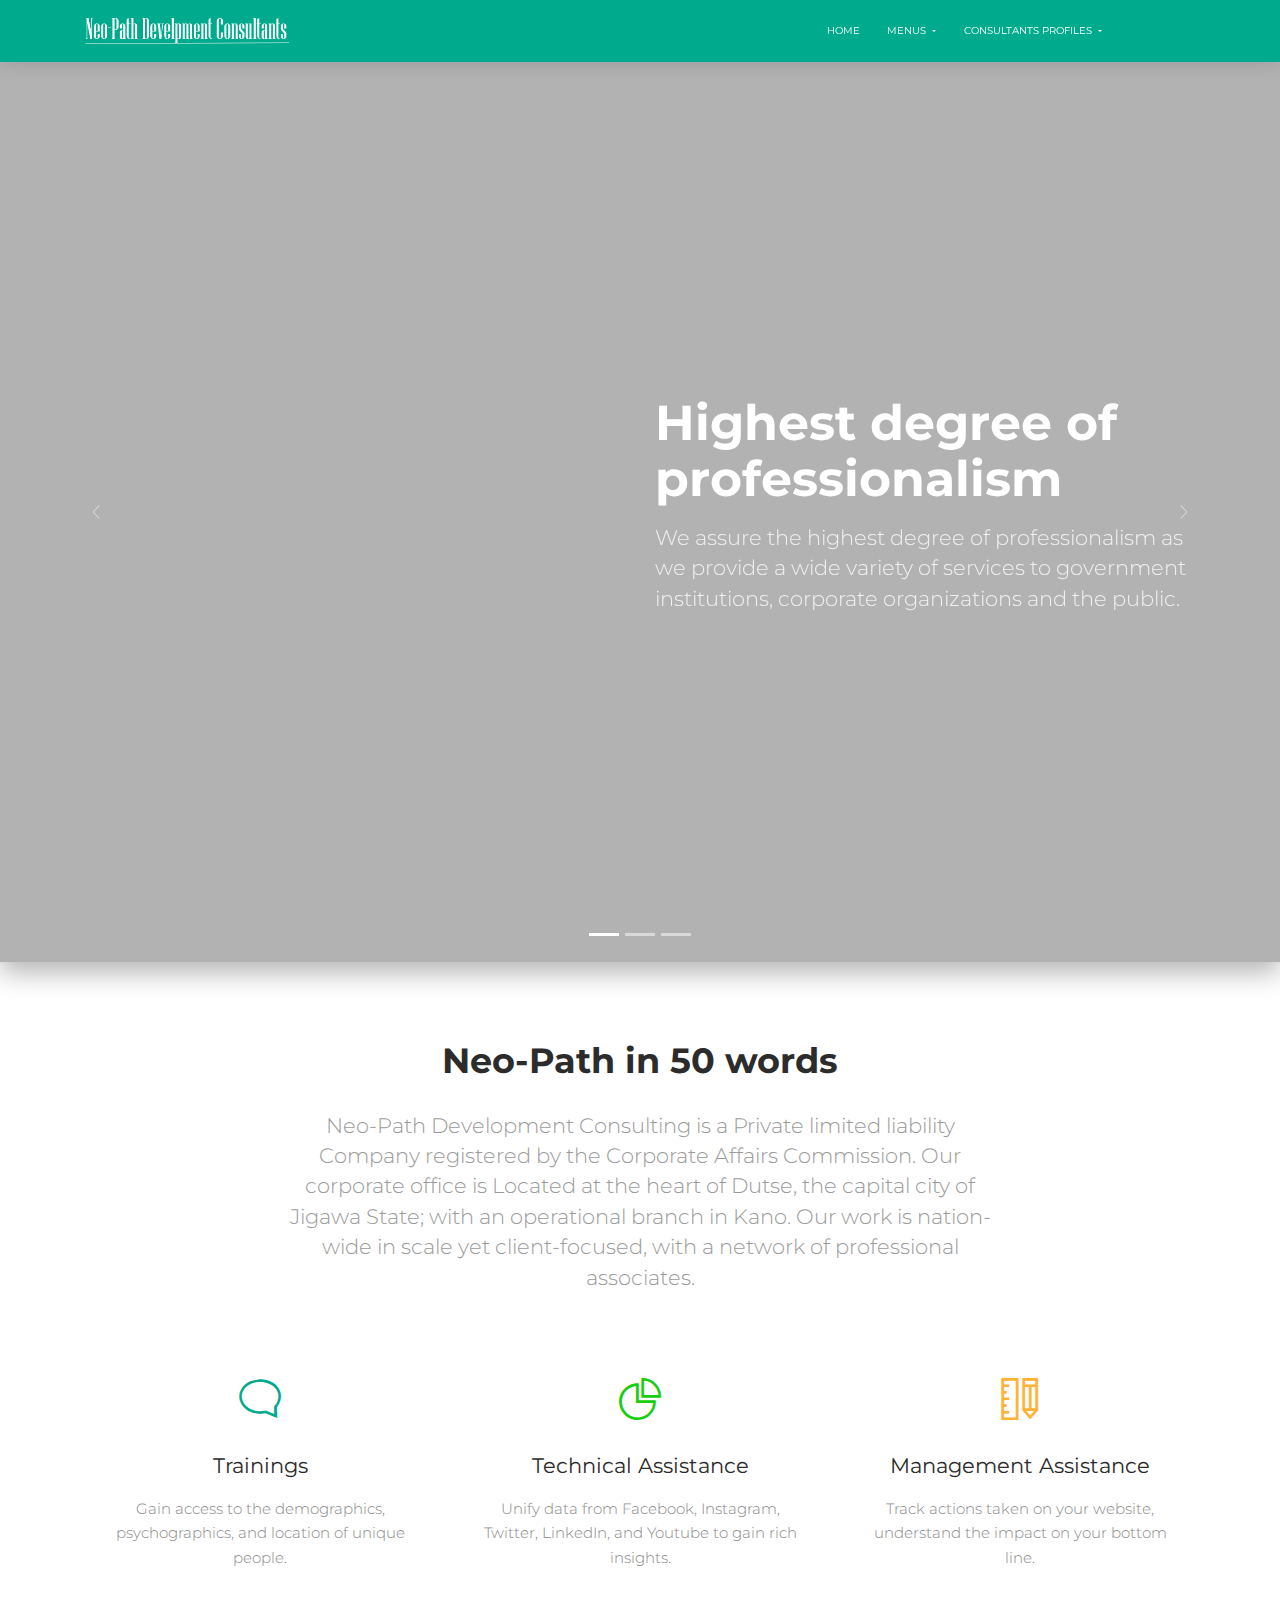
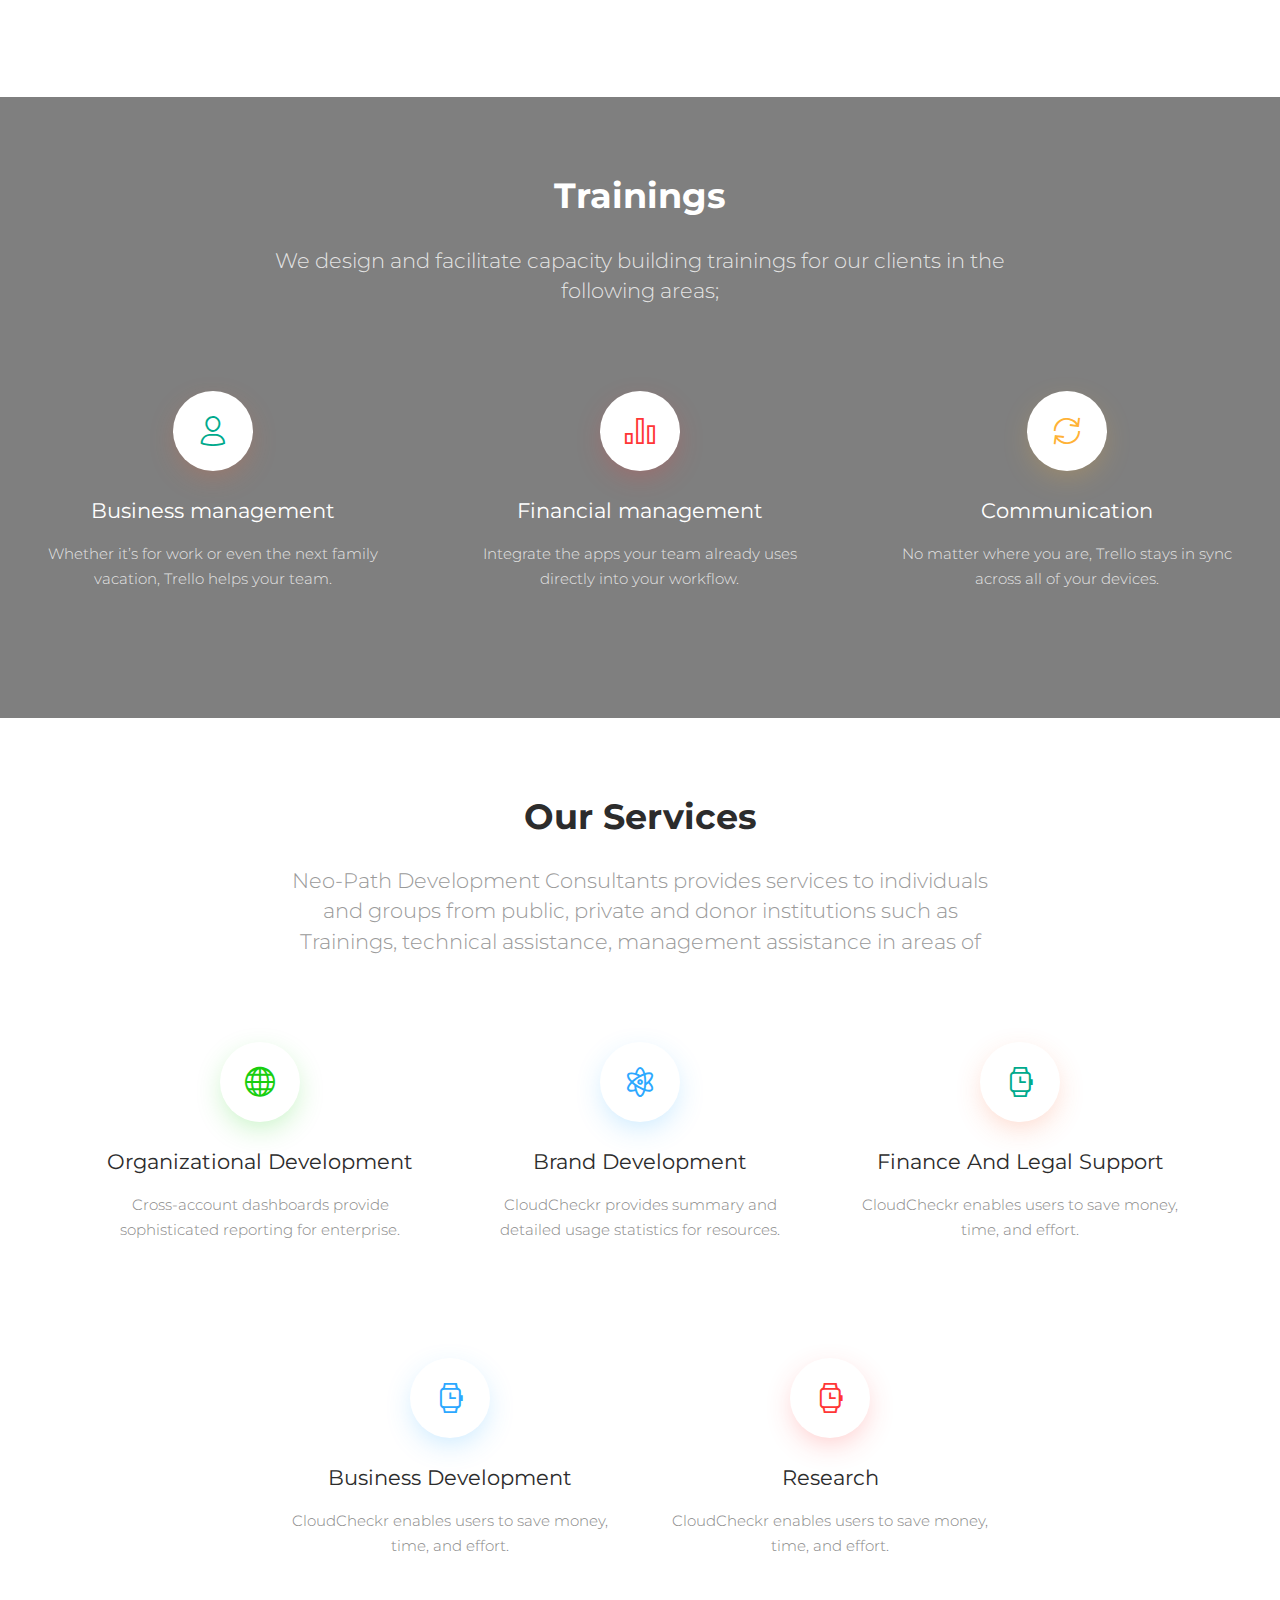
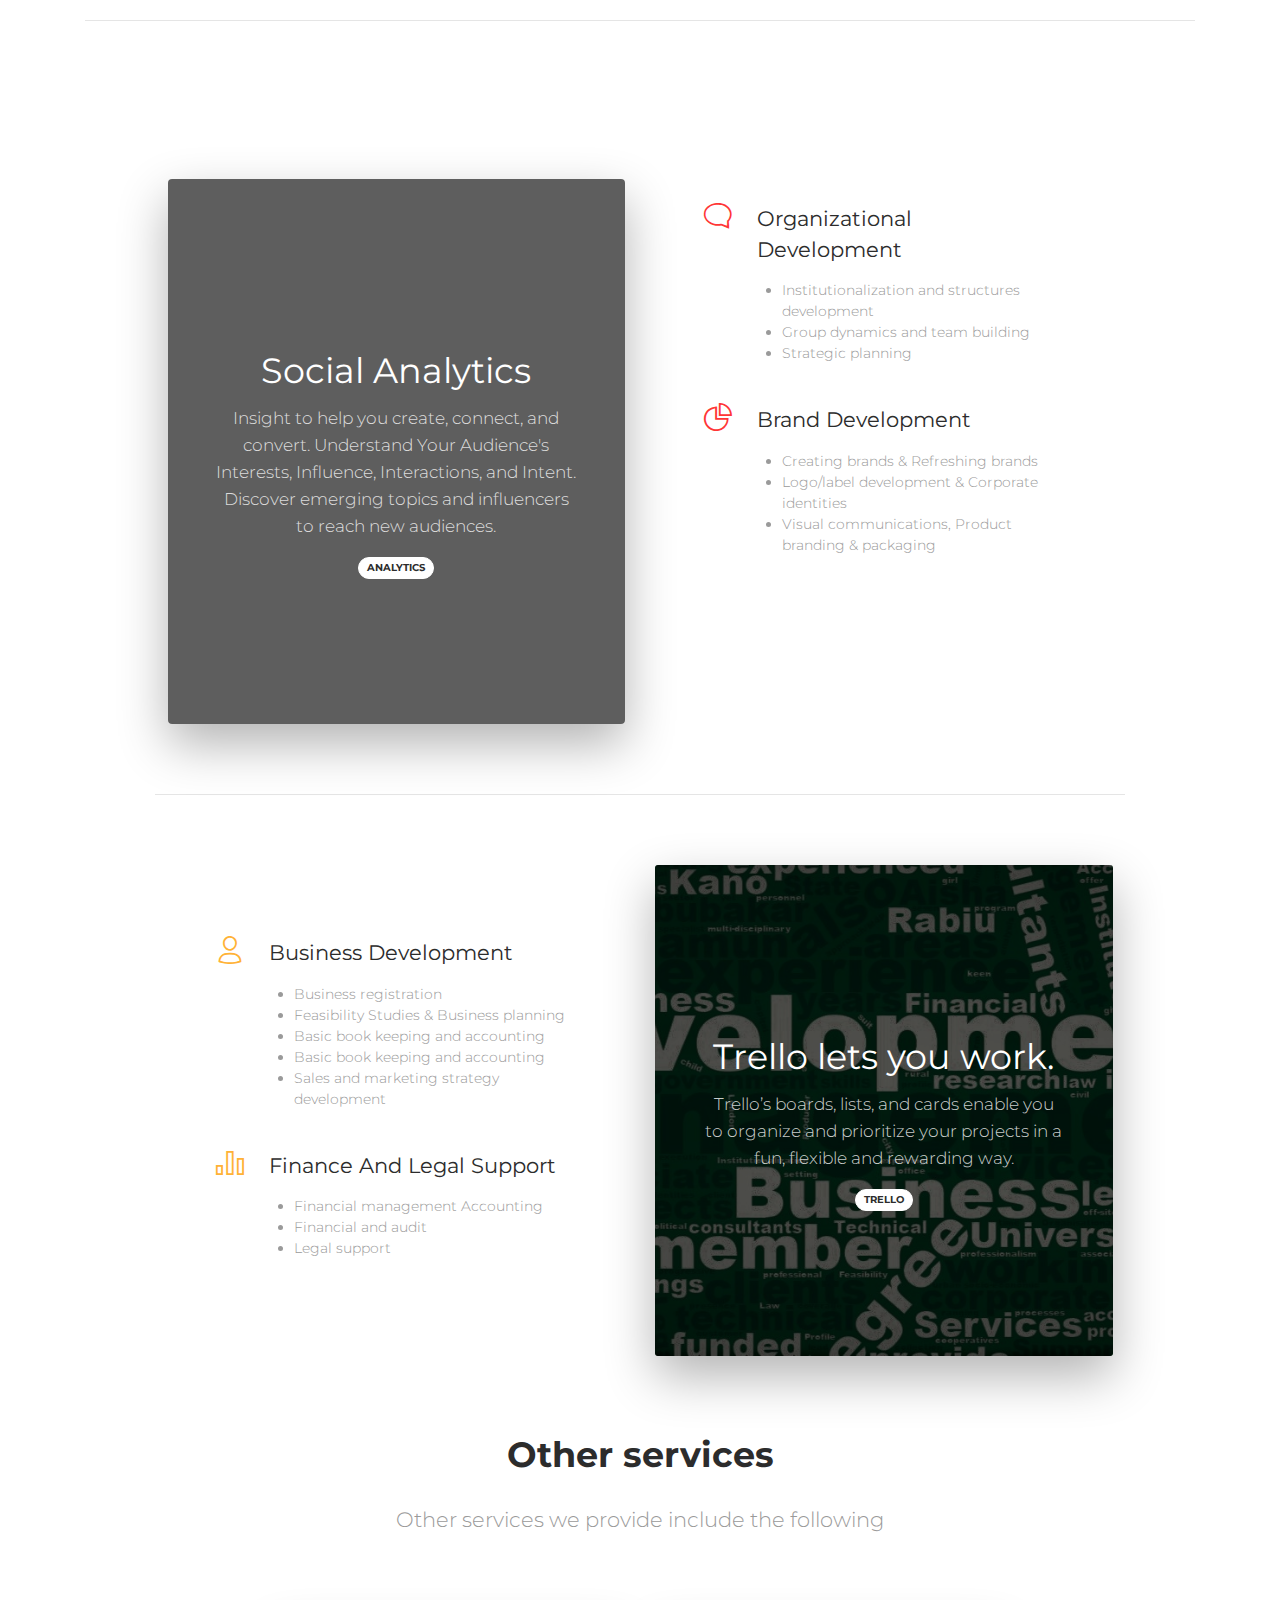
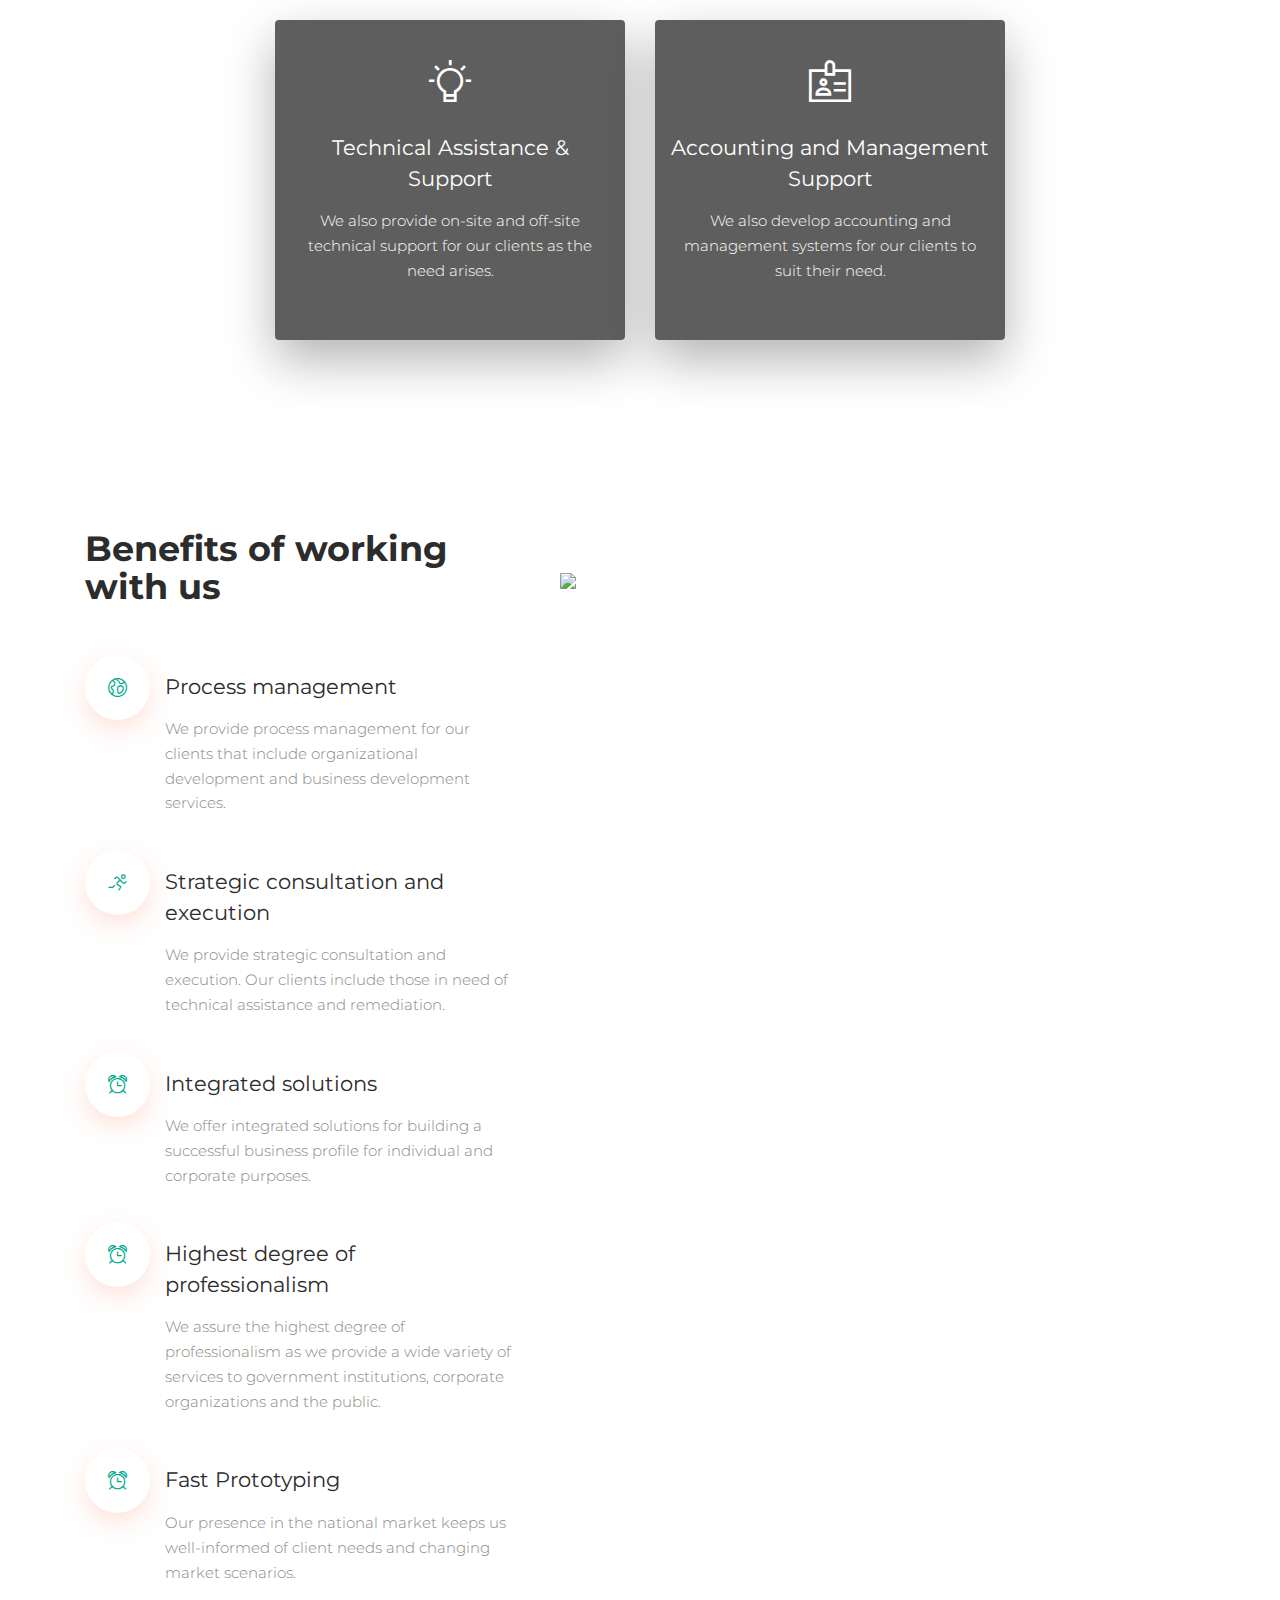
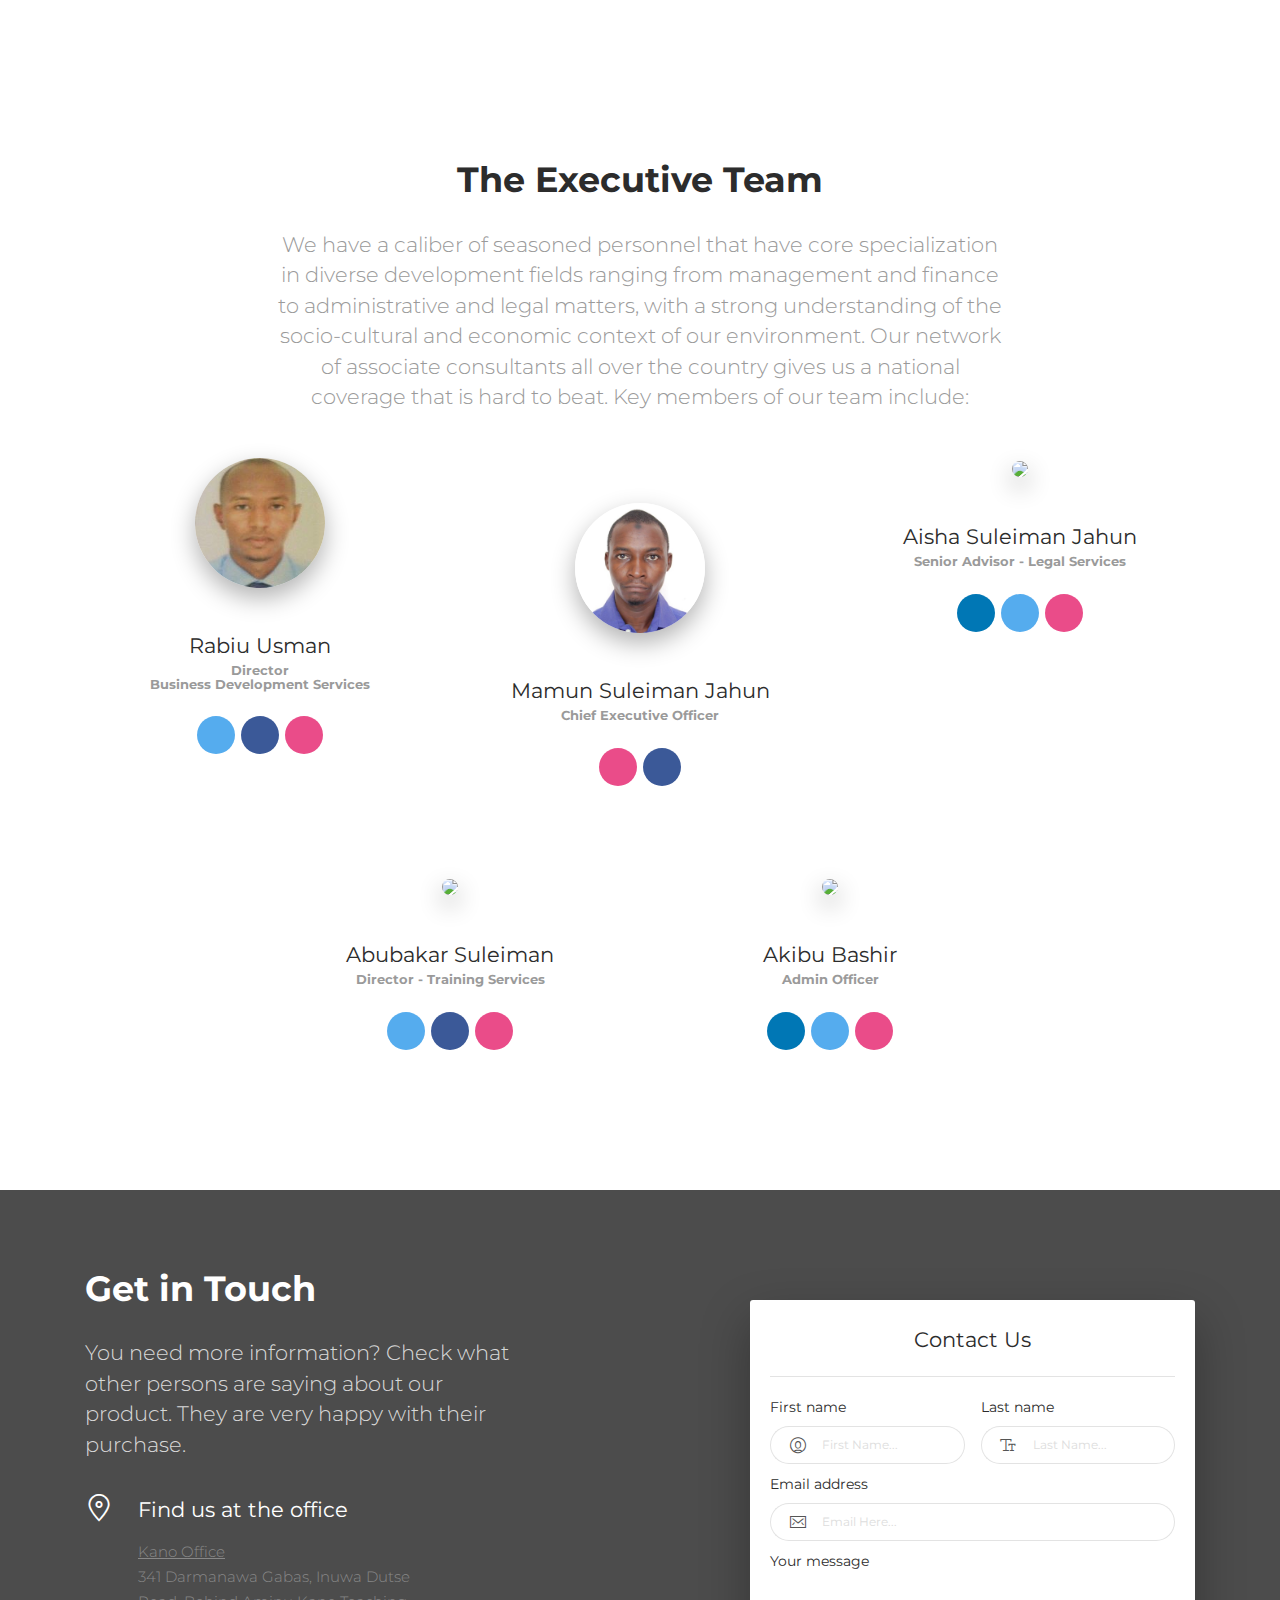
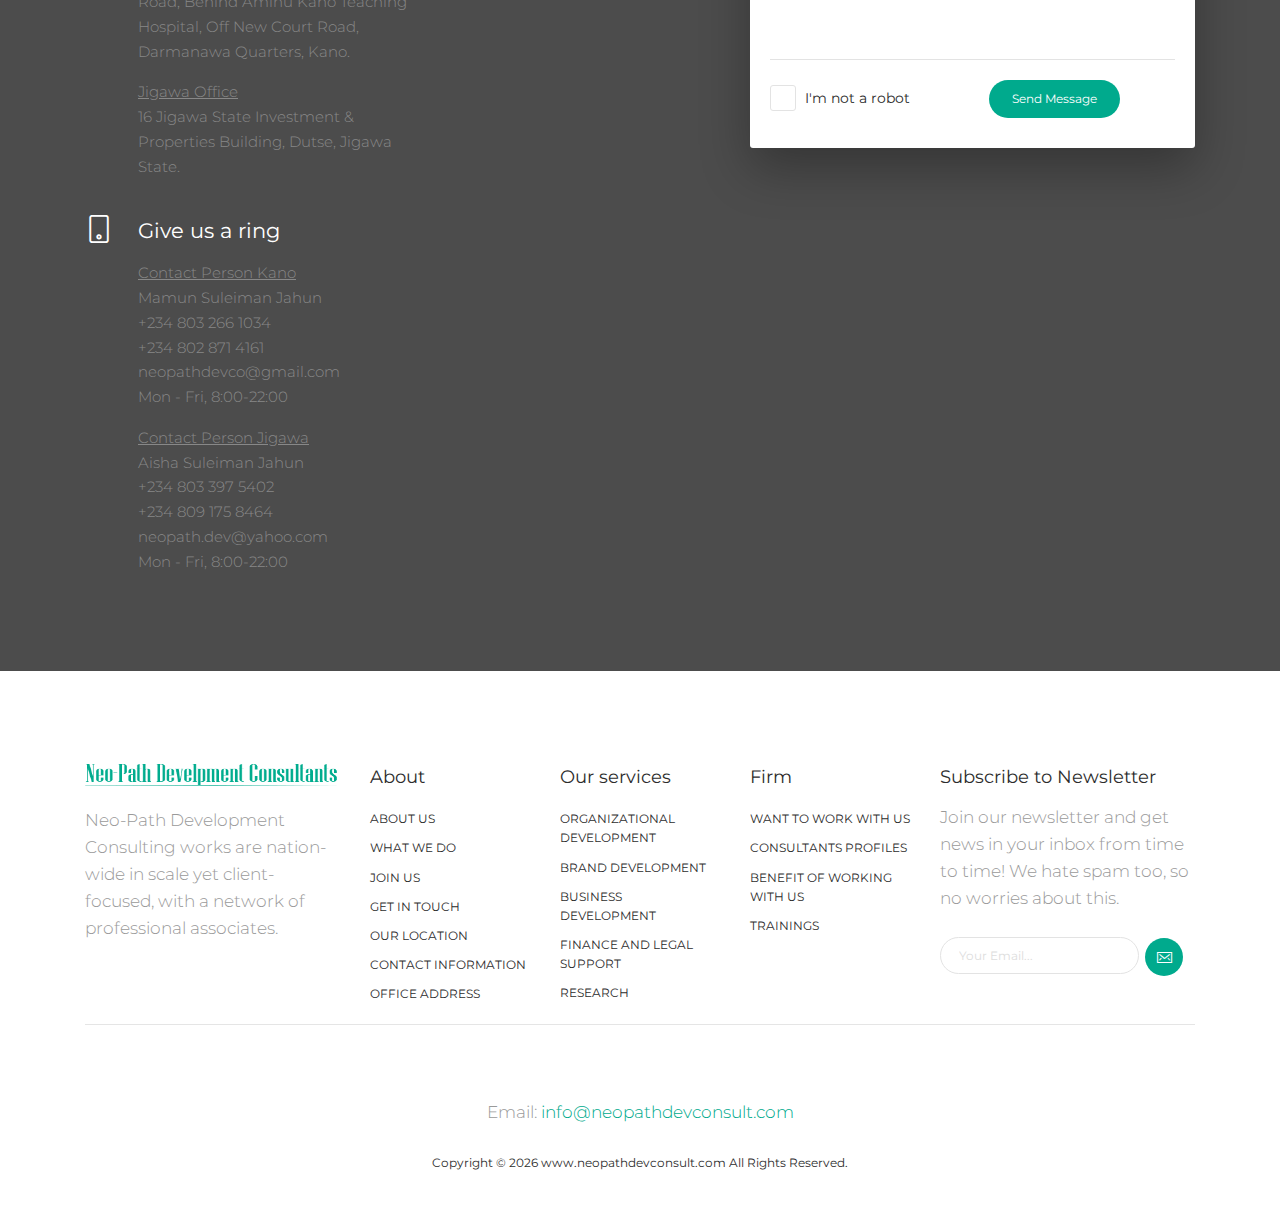
==== index.html @ 176871ca "I added all the pages titles" ====
<!DOCTYPE html>
<html lang="en">

<head>
    <meta charset="utf-8" />
    <link rel="shortcut icon" href="/favicon.ico" type="image/x-icon">
<link rel="icon" href="/favicon.ico" type="image/x-icon">
    <meta http-equiv="X-UA-Compatible" content="IE=edge,chrome=1" />
    <title>Home - Neo-path Development consultants </title>
    <meta content='width=device-width, initial-scale=1.0, maximum-scale=1.0, user-scalable=0, shrink-to-fit=no' name='viewport' />
    <!--     Fonts and icons     -->
    <link href="https://fonts.googleapis.com/css?family=Montserrat:400,700,200" rel="stylesheet" />
    <link rel="stylesheet" href="https://maxcdn.bootstrapcdn.com/font-awesome/latest/css/font-awesome.min.css" />
    <!-- CSS Files -->
    <link href="./assets/css/bootstrap.min.css" rel="stylesheet" />
    <link href="./assets/css/now-ui-kit.css?v=1.0.1" rel="stylesheet" />
    <!-- CSS Just for demo purpose, don't include it in your project -->
    <link href="./assets/css/demo.css" rel="stylesheet" />
    <!-- Canonical SEO -->
    <link rel="canonical" href="https://www.creative-tim.com/product/now-ui-kit-pro" />
    <!--  Social tags      -->
    <meta name="keywords" content="bootstrap 4, bootstrap 4 uit kit, bootstrap 4 kit, now ui, now ui kit pro, creative tim, html kit, html css template, web template, bootstrap, bootstrap 4, css3 template, frontend, responsive bootstrap template, bootstrap ui kit, responsive ui kit">
    <meta name="description" content="Start your development with a beautiful Bootstrap 4 UI kit.">
    <!-- Schema.org markup for Google+ -->
    <meta itemprop="name" content="Now UI Kit Pro by Creative Tim">
    <meta itemprop="description" content="Start your development with a beautiful Bootstrap 4 UI kit.">
    <meta itemprop="image" content="http://s3.amazonaws.com/creativetim_bucket/products/62/original/opt_nukp_thumbnail.jpg">
    <!-- Twitter Card data -->
    <meta name="twitter:card" content="product">
    <meta name="twitter:site" content="@creativetim">
    <meta name="twitter:title" content="Now UI Kit Pro by Creative Tim">
    <meta name="twitter:description" content="Start your development with a beautiful Bootstrap 4 UI kit.">
    <meta name="twitter:creator" content="@creativetim">
    <meta name="twitter:image" content="http://s3.amazonaws.com/creativetim_bucket/products/62/original/opt_nukp_thumbnail.jpg">
    <meta name="twitter:data1" content="Now UI Kit Pro by Creative Tim">
    <meta name="twitter:label1" content="Product Type">
    <meta name="twitter:data2" content="$69">
    <meta name="twitter:label2" content="Price">
    <!-- Open Graph data -->
    <meta property="fb:app_id" content="655968634437471">
    <meta property="og:title" content="Now UI Kit Pro by Creative Tim" />
    <meta property="og:type" content="article" />
    <meta property="og:url" content="http://demos.creative-tim.com/now-ui-kit-pro/presentation.html" />
    <meta property="og:image" content="http://s3.amazonaws.com/creativetim_bucket/products/62/original/opt_nukp_thumbnail.jpg" />
    <meta property="og:description" content="Start your development with a beautiful Bootstrap 4 UI kit." />
    <meta property="og:site_name" content="Creative Tim" />
</head>

<body class="sections-page">
    <!-- Navbar -->
    <a name='home'></a>
    <nav class="navbar navbar-toggleable-md bg-primary fixed-top ">
        <div class="container">
            <div class="navbar-translate">
                <button class="navbar-toggler navbar-toggler-right" type="button" data-toggle="collapse" data-target="#navigation" aria-controls="navigation-index" aria-expanded="false" aria-label="Toggle navigation">
                    <span class="navbar-toggler-bar bar1"></span>
                    <span class="navbar-toggler-bar bar2"></span>
                    <span class="navbar-toggler-bar bar3"></span>
                </button>
                
                <a href="#"rel="tooltip" class="navbar-left"><img src="./assets/img/logo-c-3.png" style="height:70%; width:70%" title="Neo-path Development Consultants" data-placement="bottom" target="_blank"></a>
            </div>
            <div class="collapse navbar-collapse justify-content-end" data-nav-image="./assets/img/blurred-image-1.jpg" data-color="orange">
                <ul class="navbar-nav">
                    <li class="nav-item">
                        <a class="nav-link" href="#">
                            <p>Home</p>
                        </a>
                    </li>
                    <li class="nav-item dropdown">
                        <a href="#" class="nav-link dropdown-toggle" id="navbarDropdownMenuLink" data-toggle="dropdown">
                            <p>Menus</p>
                        </a>
                        <div class="dropdown-menu dropdown-menu-right" aria-labelledby="navbarDropdownMenuLink">
                            <a class="dropdown-item" href="page/services.html">
                                <i class="now-ui-icons shopping_box"></i>Our Services
                            </a>
                            <a class="dropdown-item" href="page/about.html">
                                <i class="now-ui-icons ui-2_settings-90"></i> Who we are
                            </a>
                            <a class="dropdown-item" href="page/contact_us.html">
                                <i class="now-ui-icons text_align-left"></i> Get in touch
                            </a>
                            <a class="dropdown-item" href="page/about.html#join_us">
                                <i class="now-ui-icons sport_user-run"></i> Join us
                            </a>
                            <a class="dropdown-item" href="page/contact_us.html#our_location">
                                <i class="now-ui-icons education_paper"></i> Our Location
                            </a>
                            
                        </div>
                    </li>
                    <li class="nav-item dropdown">
                        <a href="#" class="nav-link dropdown-toggle" id="navbarDropdownMenuLink" data-toggle="dropdown">
                            <p>Consultants Profiles</p>
                        </a>
                        <div class="dropdown-menu dropdown-menu-right" aria-labelledby="navbarDropdownMenuLink">
                            <a class="dropdown-header">Neo-path consultants</a>
                    <a class="dropdown-item" href="page/consultant_profile/mamun_suleiman_jahun.html">Mamun S. Jahun - Chief executive officer</a>
                    <a class="dropdown-item" href="page/consultant_profile/rabiu_usman.html">Rabiu Usman – Director – Business Development Services</a>
                    <a class="dropdown-item" href="page/consultant_profile/aisha_suleiman_jahun.html">Aisha Suleiman Jahun – Senior Advisor, Legal Services</a>
                    <a class="dropdown-item" href="page/consultant_profile/abubakar_suleiman.html">Abubakar Suleiman – Director - Training Services</a>
                    <a class="dropdown-item" href="page/consultant_profile/akibu_bashir.html">Akibu Bashir - Admin Officer</a>
                    
                        </div>
                    </li>
                    
                    <li class="nav-item">
					<a class="nav-link " rel="tooltip" title="Follow us on linkedin" data-placement="bottom" href="https://linkedin.com/" target="_blank">
						<i class="fa fa-linkedin"></i>
						<p class="hidden-lg-up">Twitter</p>
					</a>
				</li>
				<li class="nav-item">
					<a class="nav-link" rel="tooltip" title="Like us on Facebook" data-placement="bottom" href="https://www.facebook.com/CreativeTim" target="_blank">
						<i class="fa fa-facebook-square"></i>
						<p class="hidden-lg-up">Facebook</p>
					</a>
				</li>
				<li class="nav-item">
					<a class="nav-link" rel="tooltip" title="Follow us on Instagram" data-placement="bottom" href="https://www.instagram.com/CreativeTimOfficial" target="_blank">
						<i class="fa fa-instagram"></i>
						<p class="hidden-lg-up">Instagram</p>
					</a>
				</li> 
                </ul>
            </div>
        </div>
    </nav>
    <!-- End Navbar -->
    <div class="wrapper">
        <div class="section-space"></div>
        <div class="cd-section" id="headers">
            <!--     *********     HEADER 3      *********      -->
            <div class="header-3">
                <div id="carouselExampleIndicators" class="carousel slide">
                    <ol class="carousel-indicators">
                        <li data-target="#carouselExampleIndicators" data-slide-to="0" class="active"></li>
                        <li data-target="#carouselExampleIndicators" data-slide-to="1"></li>
                        <li data-target="#carouselExampleIndicators" data-slide-to="2"></li>
                    </ol>
                    <div class="carousel-inner" role="listbox">
                        <div class="carousel-item active">
                            <div class="page-header header-filter">
                                <div class="page-header-image" style="background-image: url('assets/img/word_cloud/black_and_white_culture.png');"></div>
                                <div class="content-center">
                                    <div class="container text-left">
                                        <div class="content-right">
                                            <div class="row">
                                                <div class="col-md-5">
                                                    
                                                </div>
                                                <div class="col-md-6 offset-md-1 text-left">
                                                    <h1 class="title">Highest degree of professionalism</h1>
                                                    <h4 class="description ">We assure the highest degree of professionalism as we provide a wide variety of services to government institutions, corporate organizations and the public.</h4>
                                                </div>
                                            </div>
                                        </div>
                                    </div>
                                </div>
                            </div>
                        </div>
                        
                        <div class="carousel-item">
                            <div class="page-header ">
                                <div class="page-header-image" style="background-image: url('assets/img/word_cloud/greennary.png');"></div>
                                <div class="content-center">
                                    <div class="container">
                                        <div class="content-center">
                                            <div class="row">
                                                <div class="col-md-6 text-left">
                                                    <h1 class="title">High caliber of seasoned personnel</h1>
                                                    <h4 class="description ">We have a caliber of seasoned personnel that have core specialization in diverse development fields ranging from management and finance to administrative and legal matters,<br>with a strong..... </h4>
                                                    <br />
                                                    <div class="buttons">
                                                        <a href="#consultant_profiles" class="btn btn-neutral btn-primary btn-lg mr-1">
                                                            <i class="now-ui-icons files_single-copy-04"></i> Read More..
                                                        </a>
                                                        <a href="#footer" class="btn btn-primary btn-lg">
                                                            <i class="now-ui-icons arrows-1_share-66"></i> Subscribe
                                                        </a>
                                                    </div>
                                                </div>
                                            </div>
                                        </div>
                                    </div>
                                </div>
                            </div>
                        </div>
                    </div>
                    <a class="carousel-control-prev" href="#carouselExampleIndicators" role="button" data-slide="prev">
                        <i class="now-ui-icons arrows-1_minimal-left"></i>
                    </a>
                    <a class="carousel-control-next" href="#carouselExampleIndicators" role="button" data-slide="next">
                        <i class="now-ui-icons arrows-1_minimal-right"></i>
                    </a>
                </div>
            </div>
            <!--     *********    END HEADER 3      *********      -->
        </div>
        <div class="cd-section" id="features">
            <!--     *********     FEATURES 1      *********      -->
            <div class="features-1">
                <div class="container">
                    <div class="row">
                        <div class="col-md-8 offset-md-2">
                            <h2 class="title">Neo-Path in 50 words</h2>
                            <h4 class="description"> Neo-Path Development Consulting is a Private limited liability Company registered by the Corporate Affairs Commission. Our corporate office is Located at the heart of Dutse, the capital city of Jigawa State; with an operational branch in Kano.  Our work is nation-wide in scale yet client-focused, with a network of professional associates.
                            </h4>
                        </div>
                    </div>
                    <div class="row">
                        <div class="col-md-4">
                            <div class="info info-hover">
                                <div class="icon icon-primary">
                                    <i class="now-ui-icons ui-2_chat-round"></i>
                                </div>
                                <h4 class="info-title">Trainings</h4>
                                <p class="description">Gain access to the demographics, psychographics, and location of unique people.</p>
                            </div>
                        </div>
                        <div class="col-md-4">
                            <div class="info info-hover">
                                <div class="icon icon-success">
                                    <i class="now-ui-icons business_chart-pie-36"></i>
                                </div>
                                <h4 class="info-title">Technical Assistance</h4>
                                <p class="description">Unify data from Facebook, Instagram, Twitter, LinkedIn, and Youtube to gain rich insights.</p>
                            </div>
                        </div>
                        <div class="col-md-4">
                            <div class="info info-hover">
                                <div class="icon icon-warning">
                                    <i class="now-ui-icons design-2_ruler-pencil"></i>
                                </div>
                                <h4 class="info-title">Management Assistance </h4>
                                <p class="description">Track actions taken on your website, understand the impact on your bottom line.</p>
                            </div>
                        </div>
                    </div>
                </div>
            </div>
            <!--     *********    END FEATURES 1      *********      -->
            <!--     *********     FEATURES 2      *********      -->
            <a name="trainings"></a>
            <div class="features-2 section-image" style="background-image: url('assets/img/wordcloud-combinedfg.png')">
                <div class="container-fluid">
                    <div class="row">
                        <div class="col-md-8 offset-md-2">
                            <h2 class="title">Trainings</h2>
                            <h4 class="description">We design and facilitate capacity building trainings for our clients in the following areas;</h4>
                        </div>
                    </div>
                    <div class="row">
                        <div class="col-md-4">
                            <div class="info">
                                <div class="icon icon-primary icon-circle">
                                    <i class="now-ui-icons users_single-02"></i>
                                </div>
                                <h4 class="info-title">Business management</h4>
                                <p class="description">Whether it’s for work or even the next family vacation, Trello helps your team.</p>
                            </div>
                        </div>
                        <div class="col-md-4">
                            <div class="info">
                                <div class="icon icon-danger icon-circle">
                                    <i class="now-ui-icons business_chart-bar-32"></i>
                                </div>
                                <h4 class="info-title">Financial management</h4>
                                <p class="description">Integrate the apps your team already uses directly into your workflow.</p>
                            </div>
                        </div>
                        <div class="col-md-4">
                            <div class="info">
                                <div class="icon icon-warning icon-circle">
                                    <i class="now-ui-icons arrows-1_refresh-69"></i>
                                </div>
                                <h4 class="info-title">Communication</h4>
                                <p class="description">No matter where you are, Trello stays in sync across all of your devices.</p>
                            </div>
                        </div>
                    </div>
                </div>
            </div>
            <!--     *********    END FEATURES 2      *********      -->
            <!--     *********     FEATURES 3      *********      -->
            <div class="features-3">
                <div class="container">
                    <div class="row">
                        <div class="col-md-8 offset-md-2">
                            <h2 class="title">Our Services</h2>
                            <h4 class="description">Neo-Path Development Consultants provides services to individuals and groups from public, private and donor institutions such as Trainings, technical assistance, management assistance in areas of</h4>
                        </div>
                    </div>
                    <div class="row">
                        <div class="col-md-4">
                            <div class="info info-hover">
                                <div class="icon icon-success icon-circle">
                                    <i class="now-ui-icons objects_globe"></i>

                                </div>
                                <h4 class="info-title">Organizational Development</h4>
                                <p class="description">Cross-account dashboards provide sophisticated reporting for enterprise.</p>
                            </div>
                        </div>
                        <div class="col-md-4">
                            <div class="info info-hover">
                                <div class="icon icon-info icon-circle">
                                    <i class="now-ui-icons education_atom"></i>
                                </div>
                                <h4 class="info-title">Brand Development</h4>
                                <p class="description">CloudCheckr provides summary and detailed usage statistics for resources.</p>
                            </div>
                        </div>
                        <div class="col-md-4">
                            <div class="info info-hover">
                                <div class="icon icon-primary icon-circle">
                                    <i class="now-ui-icons tech_watch-time"></i>
                                </div>
                                <h4 class="info-title">Finance And Legal Support</h4>
                                <p class="description">CloudCheckr enables users to save money, time, and effort.</p>
                            </div>
                        </div> 
                    </div>
                    <div class='row pull-center'>
                        <div class="col-md-4 offset-md-2">
                            <div class="info info-hover">
                                <div class="icon icon-info icon-circle">
                                    <i class="now-ui-icons tech_watch-time"></i>
                                </div>
                                <h4 class="info-title">Business Development</h4>
                                <p class="description">CloudCheckr enables users to save money, time, and effort.</p>
                            </div>
                        </div>
                        <a name="research"></a>
                        <div class="col-md-4">
                            <div class="info info-hover">
                                <div class="icon icon-danger icon-circle">
                                    <i class="now-ui-icons tech_watch-time"></i>
                                </div>
                                <h4 class="info-title">Research</h4>
                                <p class="description">CloudCheckr enables users to save money, time, and effort.</p>
                            </div>
                        </div>
  
                    </div>
                     <a name="brand_development"></a>
                        <a name="organizational_development"></a>
                    <hr>
                </div>
              
            </div>
            <!--     *********    END FEATURES 3      *********      -->
            
                   
        <div class="cd-section" id="projects">

            <!--     *********    PROJECTS 5     *********      -->
            <div class="projects-5" style='padding:0px; margin-top:0px;'>
                <div class="container" style='padding:0px; margin-top:0px;'>
                    <div class="row">
                        <div class="col-md-8 offset-md-2 text-center">
                            <div class="section-space"></div>
                        </div>
                    </div>
                      
                    <div class="row">
                        <div class="col-md-5 offset-md-1">
                            <div class="card card-background card-background-product card-raised" style="background-image: url('assets/img/word_cloud/blueish_lefsmall.jpg')">
                                <div class="card-block">
                                    <h2 class="card-title">Social Analytics</h2>
                                    <p class="card-description">
                                        Insight to help you create, connect, and convert. Understand Your Audience's Interests, Influence, Interactions, and Intent. Discover emerging topics and influencers to reach new audiences.
                                    </p>
                                    <label class="badge badge-neutral">Analytics</label>
                                </div>
                            </div>
                        </div>
                      
                        <div class="col-md-5">
                            <div class="info info-horizontal">
                                <div class="icon icon-danger">
                                    <i class="now-ui-icons ui-2_chat-round"></i>
                                </div>
                                
                                <div class="description">
                                    <h4 class="info-title">Organizational Development</h4>
                                    <ul class="description">
                                       <li>Institutionalization and structures development</li>
                                       <li>Group dynamics and team building</li>
                                       <li>Strategic planning</li>
                                       
                                    </ul>
                                </div>
                            </div>
                            
                            <div class="info info-horizontal">
                                <div class="icon icon-danger">
                                    <i class="now-ui-icons business_chart-pie-36"></i>
                                </div>
                                <div class="description">
                                    <h4 class="info-title">Brand Development</h4>
                                    <ul class="description">
                                       <li>Creating brands & Refreshing brands</li>
                                        <li>Logo/label development & Corporate identities</li>
                                        <li>Visual communications, Product branding & packaging</li>
                                    </ul>
                                </div>
                            </div>
                           
                        </div>
                    </div>
                        <a name="finance_and_legal_support"></a>
                    <a name="business_development"></a>
                    <hr />
                    
                        
                    <div class="row">
                        <div class="col-md-5 offset-md-1 mt-5">
                            <div class="info info-horizontal">
                                <div class="icon icon-warning">
                                    <i class="now-ui-icons users_single-02"></i>
                                </div>
                                <div class="description">
                                    <h4 class="info-title">Business Development</h4>
                                    
                                        <ul class="description">
                                    <li>Business registration</li>
                                    <li>Feasibility Studies & Business planning</li>
                                    <li>Basic book keeping and accounting</li>
                                    <li>Basic book keeping and accounting</li>
                                    <li>Sales and marketing strategy development</li>
                                    </ul>
                                    
                                </div>
                            </div>
                            <div class="info info-horizontal">
                                <div class="icon icon-warning">
                                    <i class="now-ui-icons business_chart-bar-32"></i>
                                </div>
                                <div class="description">
                                    <h4 class="info-title">Finance And Legal Support</h4>
                                   <ul class="description">
                                       <li>Financial management Accounting</li>
                                       <li>Financial and audit</li>
                                       <li>Legal support</li>
                                       
                                    </ul>
                                    
                                </div>
                            </div>
                            
                        </div>
                        <div class="col-md-5">
                            <div class="card card-background card-background-product card-raised" style="background-image: url('assets/img/word_cloud/greennasmall.jpg')">
                                <div class="card-block">
                                    <h2 class="card-title">Trello lets you work.</h2>
                                    <p class="card-description ">
                                        Trello’s boards, lists, and cards enable you to organize and prioritize your projects in a fun, flexible and rewarding way.
                                    </p>
                                    <label class="badge badge-neutral">Trello</label>
                                </div>
                            </div>
                        </div>
                    </div>
                </div>
            </div>
            <!--     *********    END PROJECTS 5      *********      -->
        </div>
            
            <!--     *********     FEATURES 4      *********      -->
            <div class="features-4">
                <div class="container">
                    <div class="row">
                        <div class="col-md-8 offset-md-2 text-center">
                            <h2 class="title">Other services</h2>
                            <h4 class="description">Other services we provide include the following</h4>
                        </div>
                    </div>
                    <div class="row">
                        <div class="col-md-4 offset-md-2">
                            <div class="card card-background card-raised" data-background-color style="background-image: url('assets/img/word_cloud/fghfddfg.png')">
                                <div class="info">
                                    <div class="icon icon-white">
                                        <i class="now-ui-icons business_bulb-63"></i>
                                    </div>
                                    <div class="description">
                                        <h4 class="info-title">Technical Assistance & Support </h4>
                                        <p>We also provide on-site and off-site technical support for our clients as the need arises.</p>
                                        
                                    </div>
                                </div>
                            </div>
                        </div>
                        <div class="col-md-4">
                            <div class="card card-background card-raised" data-background-color style="background-image: url('assets/img/word_cloud/fgnhertd.png')">
                                <div class="info">
                                    <div class="icon icon-white">
                                        <i class="now-ui-icons business_badge"></i>
                                    </div>
                                    <div class="description">
                                        <h4 class="info-title">Accounting and Management Support</h4>
                                        <p>We also develop accounting and management systems for our clients to suit their need.</p>
                                    </div>
                                </div>
                            </div>
                        </div>
                       
                    </div>
                </div>
            </div>
            <!--     *********    END FEATURES 4      *********      -->
            <!--     *********     FEATURES 5      *********      -->
              <a name="benefits_of_working_with_us"></a>
            <div class="features-5">
                <div class="container">
                    <div class="row">
                        <div class="col-md-5">
                            <h2 class="title">Benefits of working with us</h2>
                            <div class="info info-horizontal">
                                <div class="icon icon-primary icon-circle">
                                    <i class="now-ui-icons location_world"></i>
                                </div>
                                
                                <div class="description">
                                    <h4 class="info-title">Process management</h4>
                                    <p>We provide process management for our clients that include organizational development and business development services. </p>
                                </div>
                            </div>
                            <div class="info info-horizontal">
                                <div class="icon icon-primary icon-circle">
                                    <i class="now-ui-icons sport_user-run"></i>
                                </div>
                                <div class="description">
                                    <h4 class="info-title">Strategic consultation and execution</h4>
                                    <p>We provide strategic consultation and execution. Our clients include those in need of technical assistance and remediation.</p>
                                </div>
                            </div>
                            <div class="info info-horizontal">
                                <div class="icon icon-primary icon-circle">
                                    <i class="now-ui-icons ui-2_time-alarm"></i>
                                </div>
                                <div class="description">
                                    <h4 class="info-title">Integrated solutions</h4>
                                    <p>We offer integrated solutions for building a successful business profile for individual and corporate purposes. </p>
                                </div>
                            </div> 
                            <div class="info info-horizontal">
                                <div class="icon icon-primary icon-circle">
                                    <i class="now-ui-icons ui-2_time-alarm"></i>
                                </div>
                                <div class="description">
                                    <h4 class="info-title">Highest degree of professionalism</h4>
                                    <p>We assure the highest degree of professionalism as we provide a wide variety of services to government institutions, corporate organizations and the public.  </p>
                                </div>
                            </div>
                            <div class="info info-horizontal">
                                <div class="icon icon-primary icon-circle">
                                    <i class="now-ui-icons ui-2_time-alarm"></i>
                                </div>
                                <div class="description">
                                    <h4 class="info-title">Fast Prototyping</h4>
                                    <p>Our presence in the national market keeps us well-informed of client needs and changing market scenarios. </p>
                                </div>
                            </div>
                        </div>
                        <div class="col-md-7">
                            <div class="tablet-container">
                                <img src="assets/img/word_cloud/tree.png" />
                            </div>
                        </div>
                    </div>
                </div>
            </div>
            <!--     *********    END FEATURES 5      *********      -->
        
        </div>
        <a name="consultant_profiles"></a>
        <div class="cd-section" id="teams">
            <!--     *********    TEAM 2     *********      -->
            <div class="team-2">
                <div class="container">
                    <div class="row">
                        <div class="col-md-8 offset-md-2 text-center">
                            <h2 class="title">The Executive Team </h2>
                            <h4 class="description">We have a caliber of seasoned personnel that have core specialization in diverse development fields ranging from management and finance to administrative and legal matters, with a strong understanding of the socio-cultural and economic context of our environment. Our network of associate consultants all over the country gives us a national coverage that is hard to beat. Key members of our team include:</h4>
                        </div>
                    </div>
                    <div class="row">
                        <div class="col-md-4">
                            <div class="card card-profile card-plain">
                                <div class="card-avatar">
                                    <a href="page/consultant_profile/rabiu_usman.html">
                                        <img class="img img-raised rounded" src="assets/img/consultants_images/11149327_13811889255.jpg" />
                                    </a>
                                </div>
                                <div class="card-block">
                                    <h4 class="card-title">Rabiu Usman</h4>
                                    <h6 class="category">Director<br>Business Development Services</h6>
                                    <div class="card-footer">
                                        <a href="#pablo" class="btn btn-icon btn-twitter btn-round"><i class="fa fa-twitter"></i></a>
                                        <a href="#pablo" class="btn btn-icon btn-facebook btn-round"><i class="fa fa-facebook-square"></i></a>
                                        <a href="#pablo" class="btn btn-icon btn-dribbble btn-round"><i class="fa fa-dribbble"></i></a>
                                    </div>
                                </div>
                            </div>
                        </div>
                        <div class="col-md-4">
                            <div class="card card-profile card-plain">
                                <div class="card-avatar">
                                    <a href="page/consultant_profile/mamun_suleiman_jahun.html">
                                        <img class="img img-raised " src="assets/img/consultants_images/mamun_jahun_2.jpg" />
                                    </a>
                                </div>
                                <div class="card-block">
                                    <h4 class="card-title">Mamun Suleiman Jahun</h4>
                                    <h6 class="category">Chief Executive Officer</h6>
                                    <div class="card-footer">
                                        <a href="#pablo" class="btn btn-icon btn-dribbble btn-round"><i class="fa fa-dribbble"></i></a>
                                        <a href="#pablo" class="btn btn-icon btn-facebook btn-round"><i class="fa fa-facebook-square"></i></a>
                                    </div>
                                </div>
                            </div>
                        </div>
                        <div class="col-md-4">
                            <div class="card card-profile card-plain">
                                <div class="card-avatar">
                                    <a href="page/consultant_profile/aisha_suleiman_jahun.html">
                                        <img class="img img-raised rounded" src="assets/img/consultants_images/null_male.png" />
                                    </a>
                                </div>
                                <div class="card-block">
                                    <h4 class="card-title">Aisha Suleiman Jahun</h4> 
                                    <h6 class="category">Senior Advisor - Legal Services</h6>
                                    <div class="card-footer">
                                        <a href="#pablo" class="btn btn-icon btn-linkedin btn-round"><i class="fa fa-linkedin"></i></a>
                                        <a href="#pablo" class="btn btn-icon btn-twitter btn-round"><i class="fa fa-twitter"></i></a>
                                        <a href="#pablo" class="btn btn-icon btn-dribbble btn-round"><i class="fa fa-dribbble"></i></a>
                                    </div>
                                </div>
                            </div>
                            </div>
                         <div class="col-md-4 offset-md-2">
                            <div class="card card-profile card-plain">
                                <div class="card-avatar">
                                    <a href="page/consultant_profile/abubakar_suleiman.html">
                                        <img class="img img-raised rounded" src="assets/img/consultants_images/null_male.png" />
                                    </a>
                                </div>
                                <div class="card-block">
                                    <h4 class="card-title">Abubakar Suleiman</h4>
                                    <h6 class="category">Director - Training Services</h6>
                                    <div class="card-footer">
                                        <a href="#pablo" class="btn btn-icon btn-twitter btn-round"><i class="fa fa-twitter"></i></a>
                                        <a href="#pablo" class="btn btn-icon btn-facebook btn-round"><i class="fa fa-facebook-square"></i></a>
                                        <a href="#pablo" class="btn btn-icon btn-dribbble btn-round"><i class="fa fa-dribbble"></i></a>
                                    </div>
                                </div>
                            </div>
                        </div>
                    
                        <div class="col-md-4">
                            <div class="card card-profile card-plain">
                                <div class="card-avatar">
                                    <a href="page/consultant_profile/akibu_bashir.html">
                                        <img class="img img-raised rounded" src="assets/img/consultants_images/null_male.png" />
                                    </a>
                                </div>
                                <div class="card-block">
                                    <h4 class="card-title">Akibu Bashir</h4>
                                    <h6 class="category">Admin Officer</h6>
                                    <div class="card-footer">
                                        <a href="#pablo" class="btn btn-icon btn-linkedin btn-round"><i class="fa fa-linkedin"></i></a>
                                        <a href="#pablo" class="btn btn-icon btn-twitter btn-round"><i class="fa fa-twitter"></i></a>
                                        <a href="#pablo" class="btn btn-icon btn-dribbble btn-round"><i class="fa fa-dribbble"></i></a>
                                    </div>
                                </div>
                            </div>
                        </div>
                        
                        </div>
                    
                </div>
            </div>
            <!--     *********    END TEAM 2      *********      -->
        </div>
        <div class="cd-section" id="contactus">
            <!--     *********    CONTACT US 1     *********      -->
            <div class="contactus-1 section-image" style="background-image: url('assets/img/wordcloud-combinedfg.png')">
              
                <div class="container">
                    <div class="row">
                        <div class="col-md-5">
                            <h2 class="title">Get in Touch</h2>
                            <h4 class="description">You need more information? Check what other persons are saying about our product. They are very happy with their purchase.</h4>
                            <div class="info info-horizontal">
                                <div class="icon icon-primary">
                                    <i class="now-ui-icons location_pin"></i>
                                </div>
                                <div class="description">
                                   <h4 class="info-title">Find us at the office</h4>
                                    
                                    <p><u>Kano Office</u>
                                        <br>341 Darmanawa Gabas, 
                                                    Inuwa Dutse Road,
                                                   Behind Aminu Kano Teaching Hospital, Off New Court Road, Darmanawa Quarters, Kano.
                                    </p>
                                    
                                    <p><u>Jigawa Office</u>
                                        <br>16 Jigawa State Investment
                                                     & Properties Building,
                                                    Dutse, Jigawa State.
                                    </p>
                                </div>
                            </div>
                            <div class="info info-horizontal">
                                <div class="icon icon-primary">
                                    <i class="now-ui-icons tech_mobile"></i>
                                </div>
                                <div class="description">
                                    <h4 class="info-title">Give us a ring</h4>
                                     <p><u>Contact Person Kano</u>
                                       <br> Mamun Suleiman Jahun
                                                    <br><i class="fa fa-phone" aria-hidden="true"></i> +234 803 266 1034 
                                       <br><i class="fa fa-mobile" aria-hidden="true"></i> +234 802 871 4161
                                       <br><i class="fa fa-envelope-o " aria-hidden="true"></i> neopathdevco@gmail.com 
                                                    <br> Mon - Fri, 8:00-22:00
                                                </p>
                                    
                                    <p> <u>Contact Person Jigawa</u>
                                        <br>Aisha Suleiman Jahun
                                                    <br><i class="fa fa-phone" aria-hidden="true"></i> +234 803 397 5402 
                                        <br><i class="fa fa-mobile" aria-hidden="true"></i> +234 809 175 8464
                                        <br><i class="fa fa-envelope-o " aria-hidden="true"></i> neopath.dev@yahoo.com 
                                        
                                                    <br> Mon - Fri, 8:00-22:00
                                                    
                                                </p>
                                </div>
                            </div>
                        </div>
                        <div class="col-md-5 offset-md-2">
                            <div class="card card-contact card-raised">
                                <form role="form" id="contact-form" method="post">
                                    <div class="card-header text-center">
                                        <h4 class="card-title">Contact Us</h4>
                                    </div>
                                    <div class="card-block">
                                        <div class="row">
                                            <div class="col-md-6 pr-2">
                                                <label>First name</label>
                                                <div class="input-group">
                                                    <span class="input-group-addon">
                                                        <i class="now-ui-icons users_circle-08"></i>
                                                    </span>
                                                    <input type="text" class="form-control" placeholder="First Name...">
                                                </div>
                                            </div>
                                            <div class="col-md-6 pl-2">
                                                <div class="form-group">
                                                    <label>Last name</label>
                                                    <div class="input-group">
                                                        <span class="input-group-addon">
                                                            <i class="now-ui-icons text_caps-small"></i>
                                                        </span>
                                                        <input type="text" placeholder="Last Name..." class="form-control">
                                                    </div>
                                                </div>
                                            </div>
                                        </div>
                                        <div class="form-group">
                                            <label>Email address</label>
                                            <div class="input-group">
                                                <span class="input-group-addon">
                                                    <i class="now-ui-icons ui-1_email-85"></i>
                                                </span>
                                                <input type="email" placeholder="Email Here..." class="form-control">
                                            </div>
                                        </div>
                                        <div class="form-group">
                                            <label>Your message</label>
                                            <textarea name="message" class="form-control" id="message" rows="6"></textarea>
                                        </div>
                                        <div class="row">
                                            <div class="col-md-6">
                                                <div class="checkbox">
                                                    <input id="checkbox1" type="checkbox">
                                                    <label for="checkbox1">
                                                        I'm not a robot
                                                    </label>
                                                </div>
                                            </div>
                                            <div class="col-md-6">
                                                <button type="submit" class="btn btn-primary btn-round pull-right">Send Message</button>
                                            </div>
                                        </div>
                                    </div>
                                </form>
                            </div>
                        </div>
                    </div>
                </div>
            </div>
            <!--     *********    END CONTACT US 1      *********      -->
        </div><a name="footer"></a>
        
                    <!--     *********    BIG WHITE FOOTER V2     *********      -->
                    <footer class="footer footer-white footer-big">
                        <div class="container">
                            <div class="content">
                                <br><br><br>
                                <div class="row">
                                    <div class="col-md-3">
                                        <a href="#" rel="tooltip" class="navbar-left"><img src="./assets/img/logo-b-4.png" style="height:22px; width:364px" title="Neo-path Development Consultants" data-placement="bottom" target="_blank"></a>
                                        <br>
                                        <br>
                                       
                                        <p>Neo-Path Development Consulting works are nation-wide in scale yet client-focused, with a network of professional associates. </p>
                                    </div>
                                    <div class="col-md-2">
                                        <h5>About</h5>
                                        <ul class="links-vertical">
                                            <li>
                                                <a href="page/about.html">
                                                   About us
                                                </a>
                                            </li>
                                            <li>
                                                <a href="page/services.html">
                                                    What we do
                                                </a>
                                            </li>
                                            <li>
                                                <a href="page/about.html#join_us">
                                                    Join us
                                                </a>
                                            </li>
                                            <li>
                                                <a href="page/contact_us.html">
                                                    Get in touch
                                                </a>
                                            </li>
                                            <li>
                                                <a href="page/contact_us.html#our_location">
                                                    Our location
                                                </a>
                                            </li>
                                            <li>
                                                <a href="page/contact_us.html#contact_information">
                                                    Contact information
                                                </a>
                                            </li>
                                            <li>
                                                <a href="page/contact_us.html#contact_address">
                                                    Office Address
                                                </a>
                                            </li>
                                        </ul>
                                    </div>
                                    <div class="col-md-2">
                                        <h5>Our services</h5>
                                        <ul class="links-vertical">
                                            <li>
                                                <a href="#organizational_development">
                                                    Organizational development
                                                </a>
                                            </li>
                                            <li>
                                                <a href="#brand_development">
                                                   Brand development
                                                </a>
                                            </li>
                                            <li>
                                                <a href="#business_development">
                                                    Business development
                                                </a>
                                            </li>
                                            <li>
                                                <a href="#finance_and_legal_support">
                                                    Finance and legal support
                                                </a>
                                            </li>
                                            <li>
                                                <a href="#research">
                                                    Research
                                                </a>
                                            </li>
                                        </ul>
                                    </div>
                                    <div class="col-md-2">
                                        <h5>Firm</h5>
                                        <ul class="links-vertical">
                                            <li>
                                                <a href="page/services.html#want_to_work_with_us">
                                                    Want to work with us
                                                </a>
                                            </li>
                                            <li>
                                                <a href="#consultant_profiles">
                                                   Consultants profiles
                                                </a>
                                            </li>
                                            <li>
                                                  
                                                <a href="#benefits_of_working_with_us">
                                                    Benefit of working with us
                                                </a>
                                            </li>
                                            <li>
                                                <a href="#trainings">
                                                    Trainings
                                                </a>
                                            </li>
                                        </ul>
                                    </div>
                                    <div class="col-md-3">
                                        <h5>Subscribe to Newsletter</h5>
                                        <p>
                                            Join our newsletter and get news in your inbox from time to time! We hate spam too, so no worries about this.
                                        </p>
                                        <form class="form form-newsletter" method="" action="">
                                            <div class="form-group">
                                                <input type="email" class="form-control" placeholder="Your Email...">
                                            </div>
                                            <button type="button" class="btn btn-primary btn-icon btn-round" name="button">
                                                <i class="now-ui-icons ui-1_email-85"></i>
                                            </button>
                                        </form>
                                    </div>
                                </div>
                            </div>
                            <hr />
                            <ul class="social-buttons">
                                <li>
                                    <a href="www.linkedin.com" class="btn btn-icon btn-neutral btn-twitter btn-lg">
                                        <i class="fa fa-linkedin"></i>
                                    </a>
                                </li>
                                <li>
                                    <a href="www.facebook.com" class="btn btn-icon btn-neutral btn-facebook btn-lg">
                                        <i class="fa fa-facebook-square"></i>
                                    </a>
                                </li>
                               
                                <li>
                                    <a href="#pablo" class="btn btn-icon btn-neutral btn-google btn-lg">
                                        <i class="fa fa-instagram"></i>
                                    </a>
                                </li>
                                
                            </ul>
                            <p>Email: <a href="mailto:info@neopathdevconsult.com">info@neopathdevconsult.com</a></p>
                            <div class="copyright pull-center">
                                Copyright &copy;
                                <script>
                                    document.write(new Date().getFullYear())
                                </script> www.neopathdevconsult.com All Rights Reserved.
                            </div>
                        </div>
                    </footer>
                    <!--     *********   END BIG WHITE FOOTER v2     *********      -->
    </div>
</body>
<!--   Core JS Files   -->
<script src="./assets/js/core/jquery.3.2.1.min.js" type="text/javascript"></script>
<script src="./assets/js/core/tether.min.js" type="text/javascript"></script>
<script src="./assets/js/core/bootstrap.min.js" type="text/javascript"></script>
<script src="./assets/js/plugins/moment.min.js"></script>
<!--  Plugin for Switches, full documentation here: http://www.jque.re/plugins/version3/bootstrap.switch/ -->
<script src="./assets/js/plugins/bootstrap-switch.js"></script>
<!--	Plugin for Tags, full documentation here: https://github.com/bootstrap-tagsinput/bootstrap-tagsinputs  -->
<script src="./assets/js/plugins/bootstrap-tagsinput.js"></script>
<!--	Plugin for Select, full documentation here: http://silviomoreto.github.io/bootstrap-select -->
<script src="./assets/js/plugins/bootstrap-selectpicker.js" type="text/javascript"></script>
<!--  Google Maps Plugin    -->
<script type="text/javascript" src="https://maps.googleapis.com/maps/api/js?key=AIzaSyDGat1sgDZ-3y6fFe6HD7QUziVC6jlJNog"></script>
<!--	Plugin for Fileupload, full documentation here: http://www.jasny.net/bootstrap/javascript/#fileinput -->
<script src="./assets/js/plugins/jasny-bootstrap.min.js"></script>
<!--  Plugin for the Sliders, full documentation here: http://refreshless.com/nouislider/ -->
<script src="./assets/js/plugins/nouislider.min.js" type="text/javascript"></script>
<!--  Plugin for the DatePicker, full documentation here: https://github.com/uxsolutions/bootstrap-datepicker -->
<script src="./assets/js/plugins/bootstrap-datetimepicker.min.js" type="text/javascript"></script>
<!-- Plugins for Presentation Page -->
<!-- Sharrre Library -->
<script src="./assets/js/plugins/presentation-page/jquery.sharrre.js" type="text/javascript"></script>
<!-- Control Center for Now Ui Kit: parallax effects, scripts for the example pages etc -->
<script src="./assets/js/now-ui-kit.js?v=1.0.1" type="text/javascript"></script>
<script type="text/javascript">
    $(document).ready(function() {
        // the body of this function is in assets/js/now-ui-kit.js
        nowuiKit.initContactUsMap();
    });
</script>

</html>
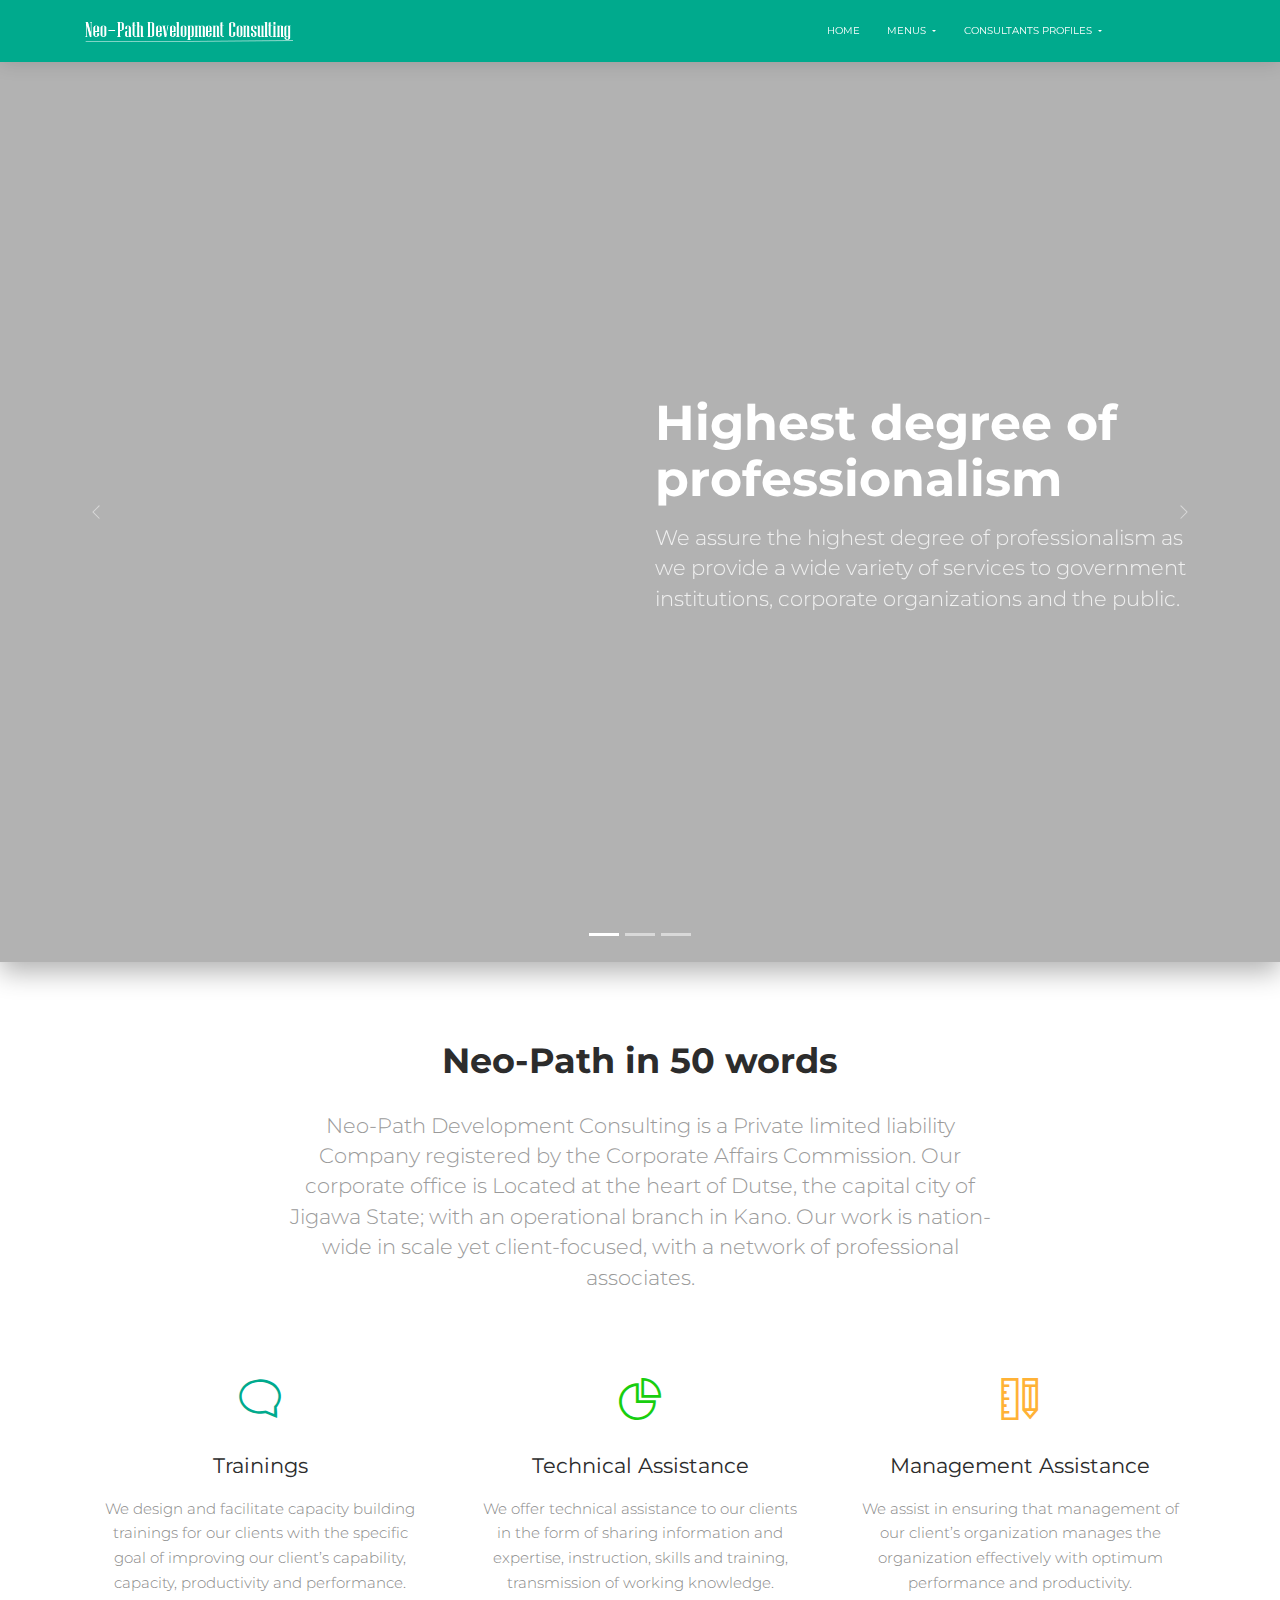
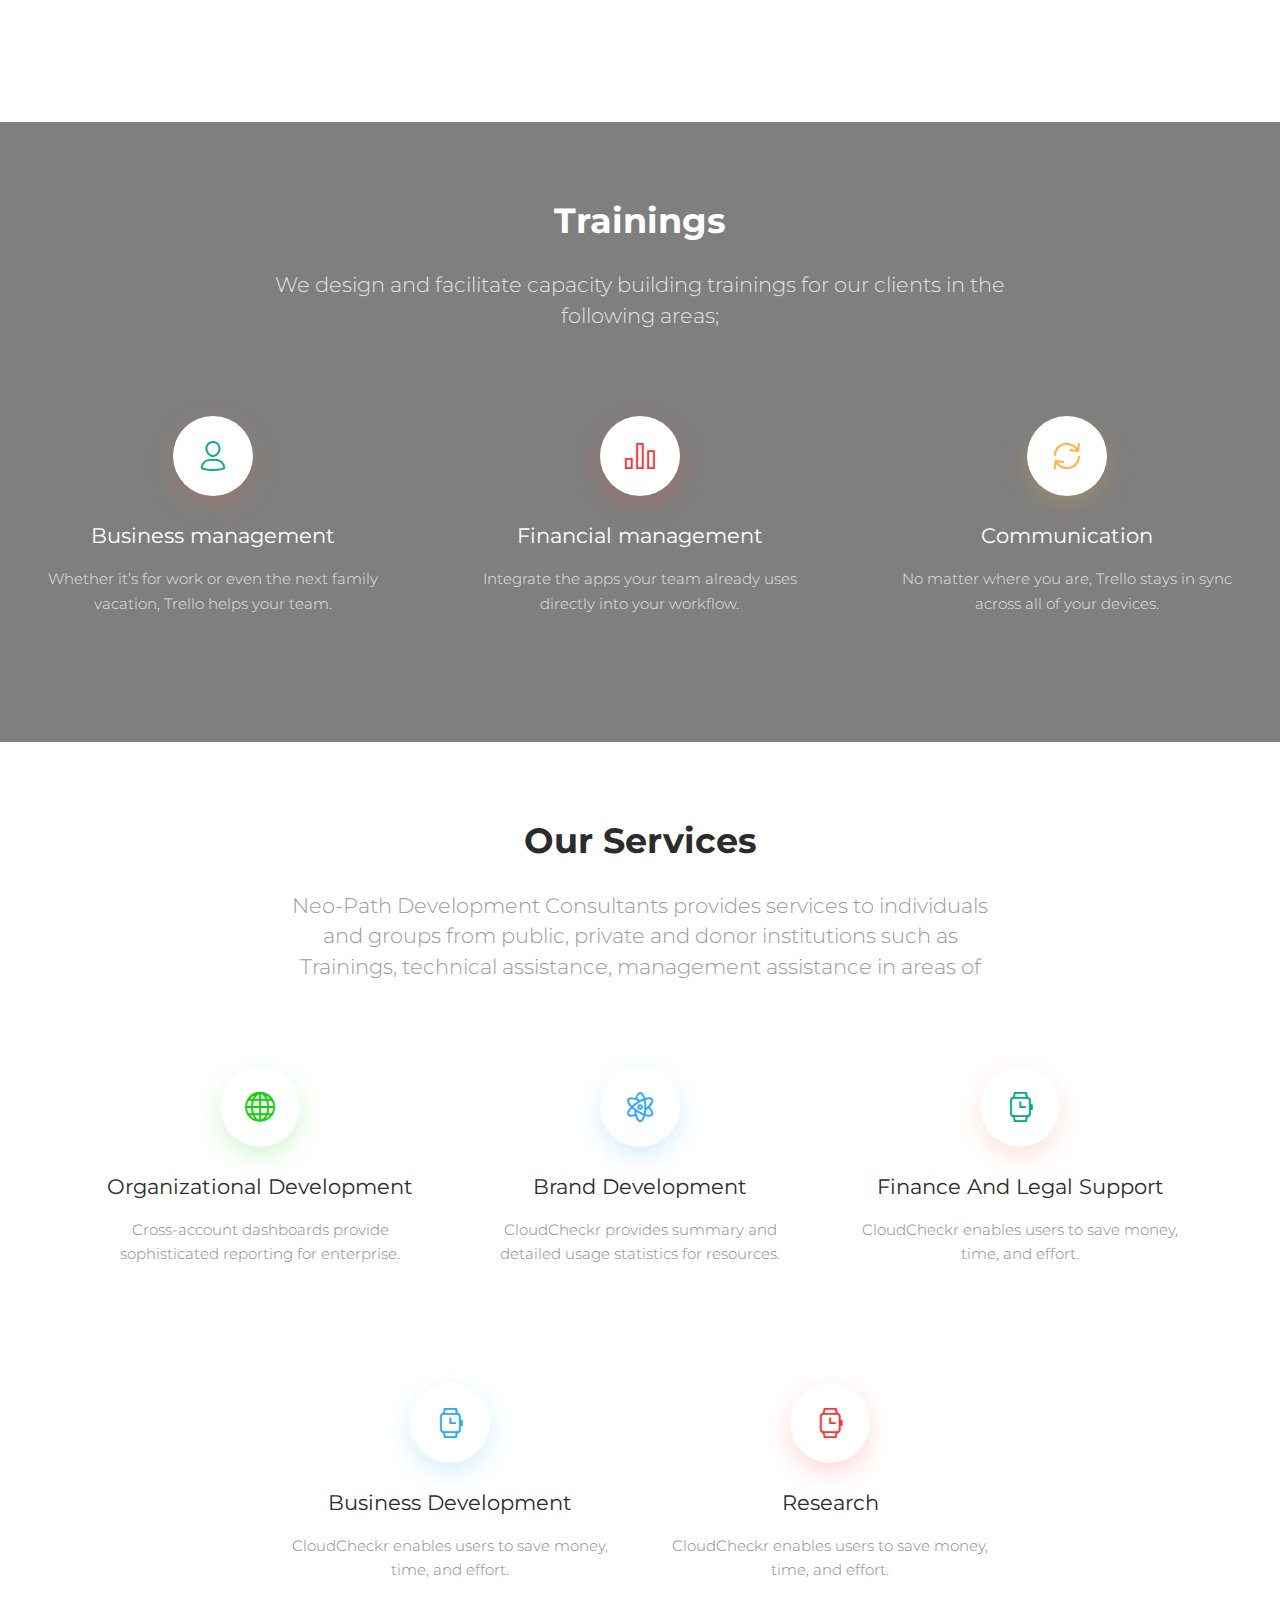
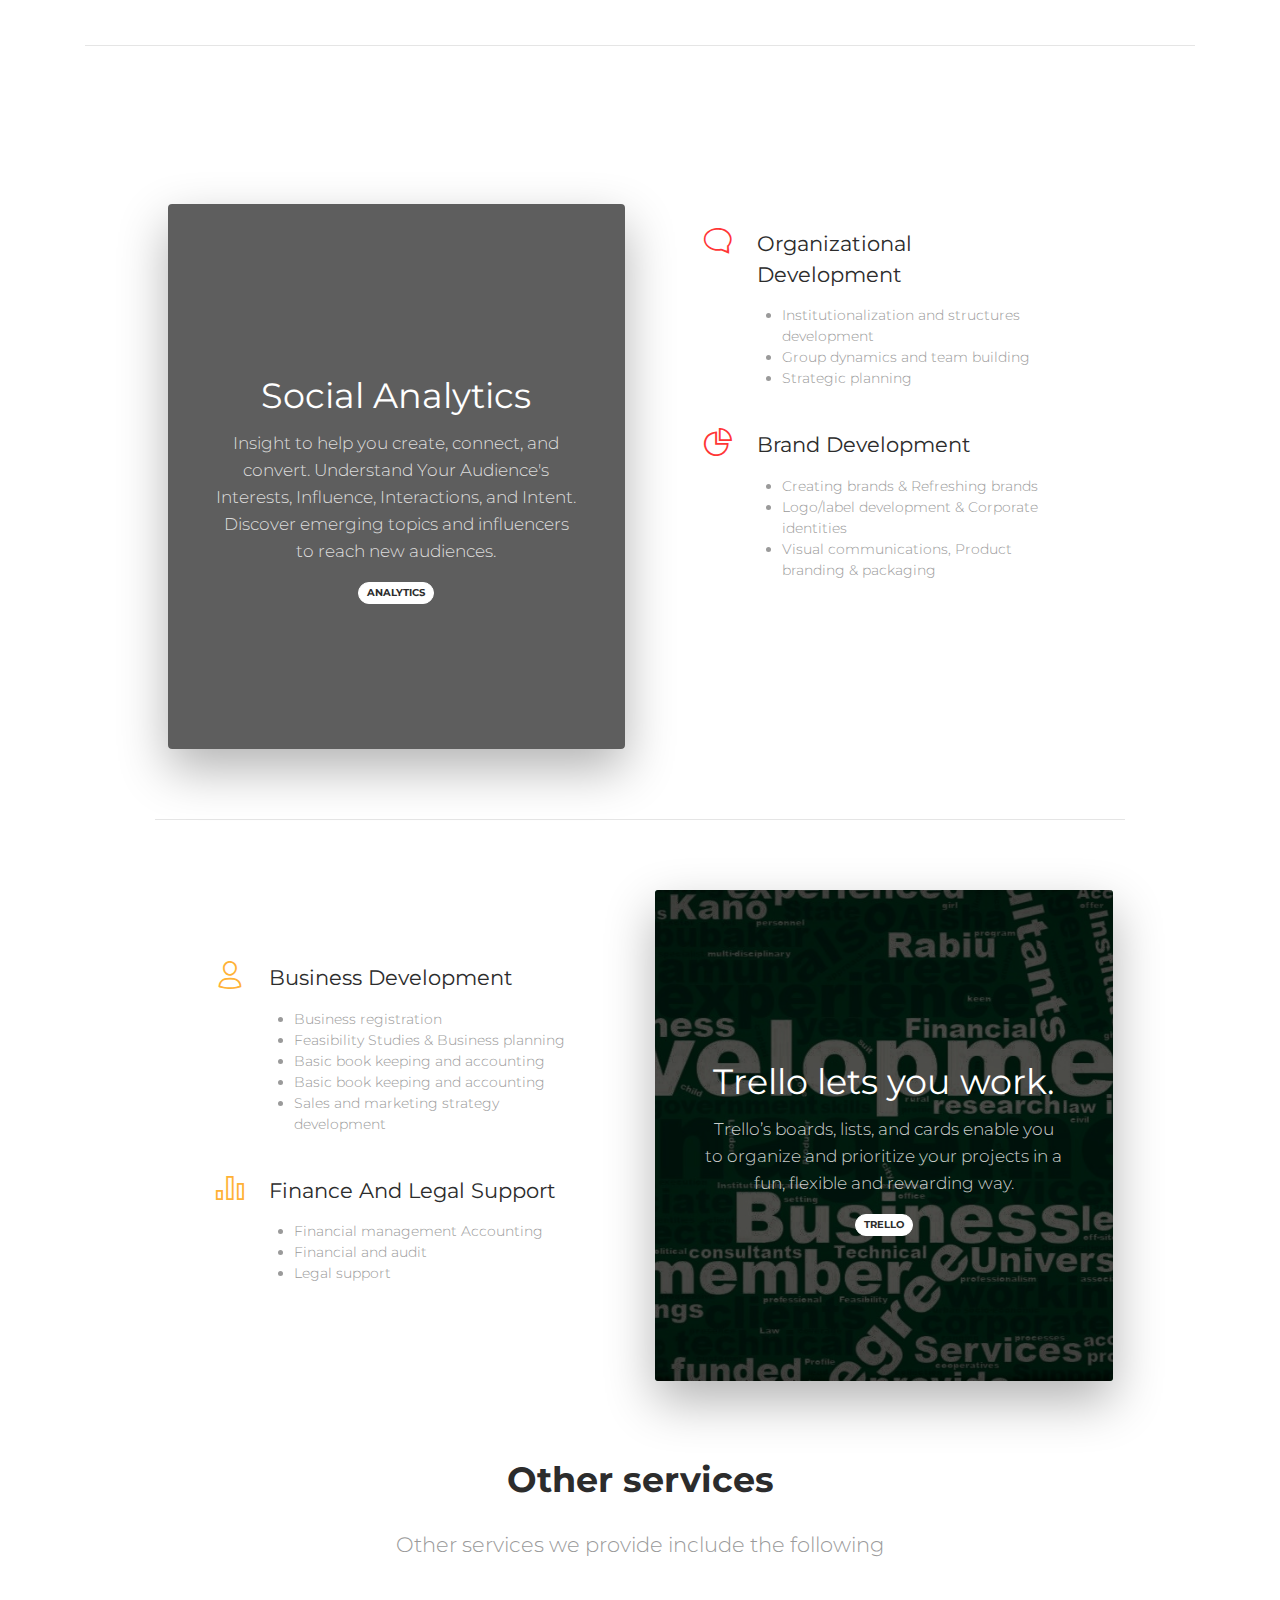
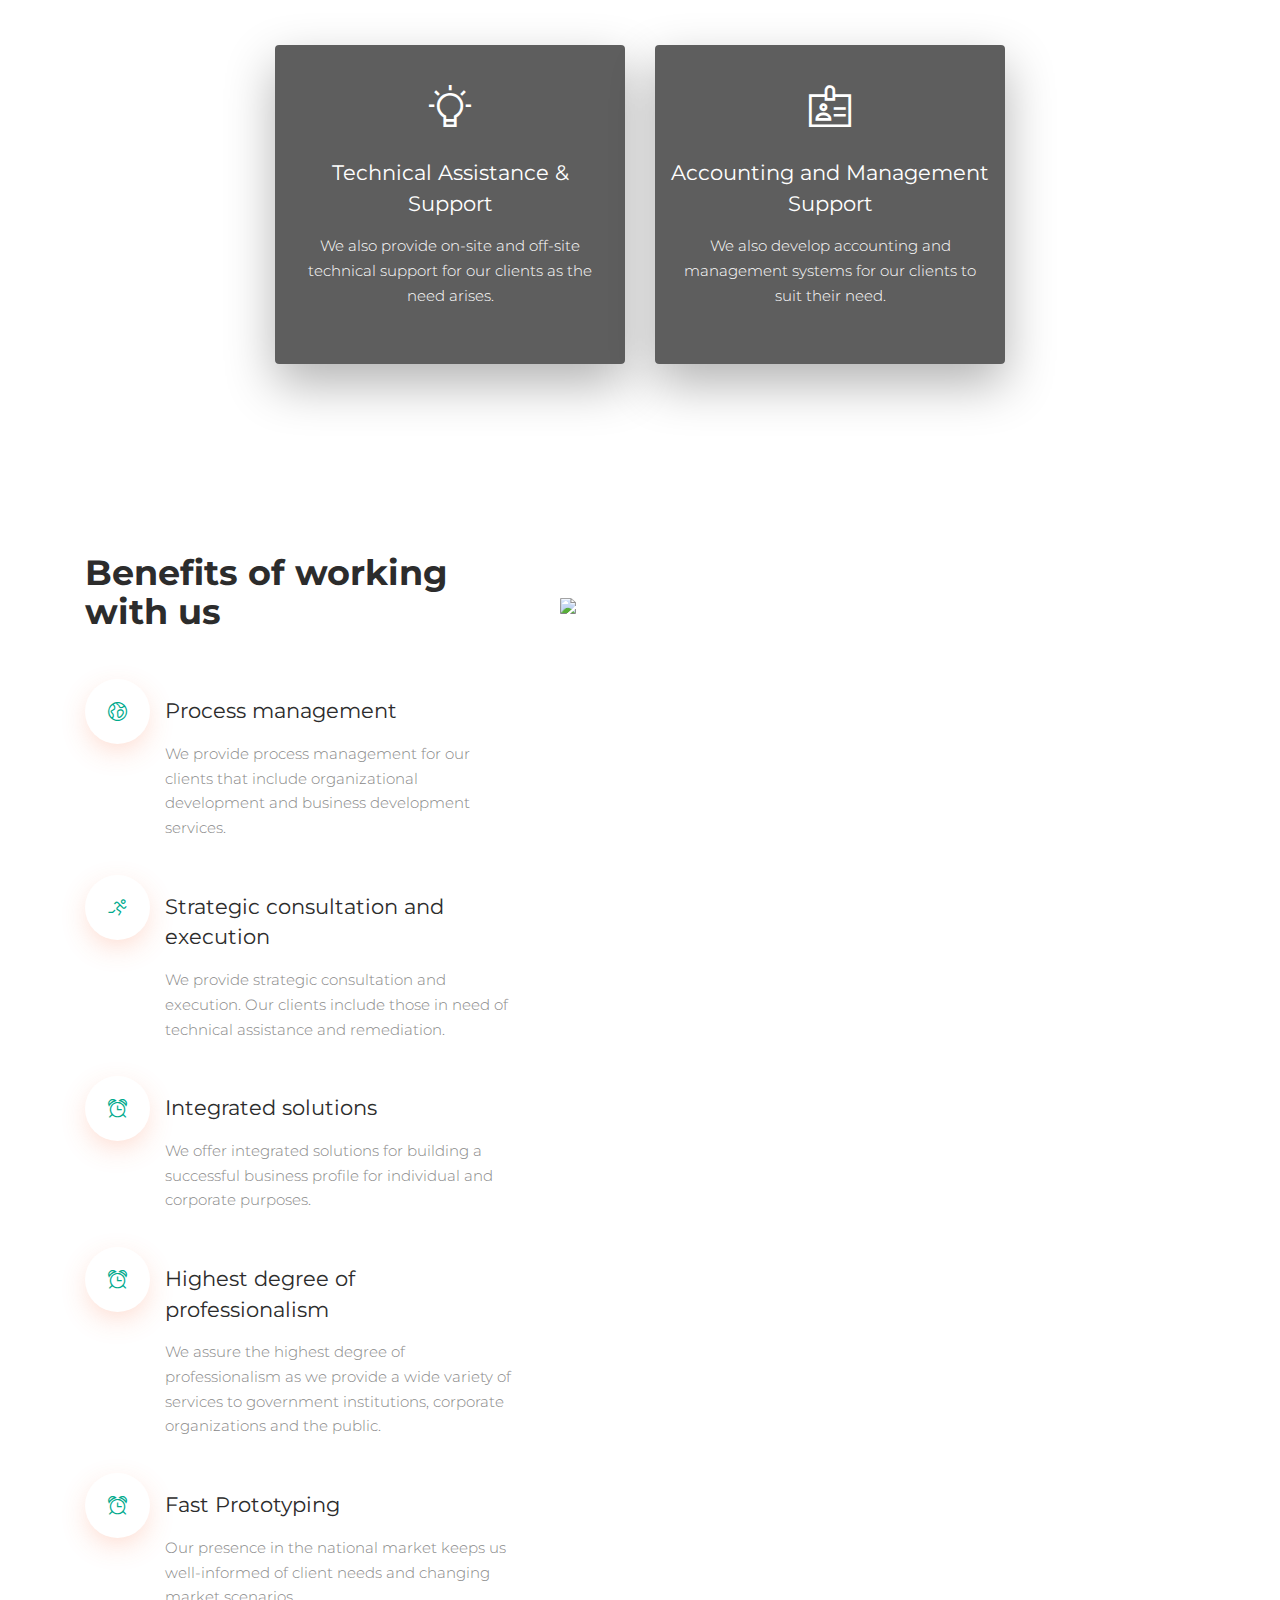
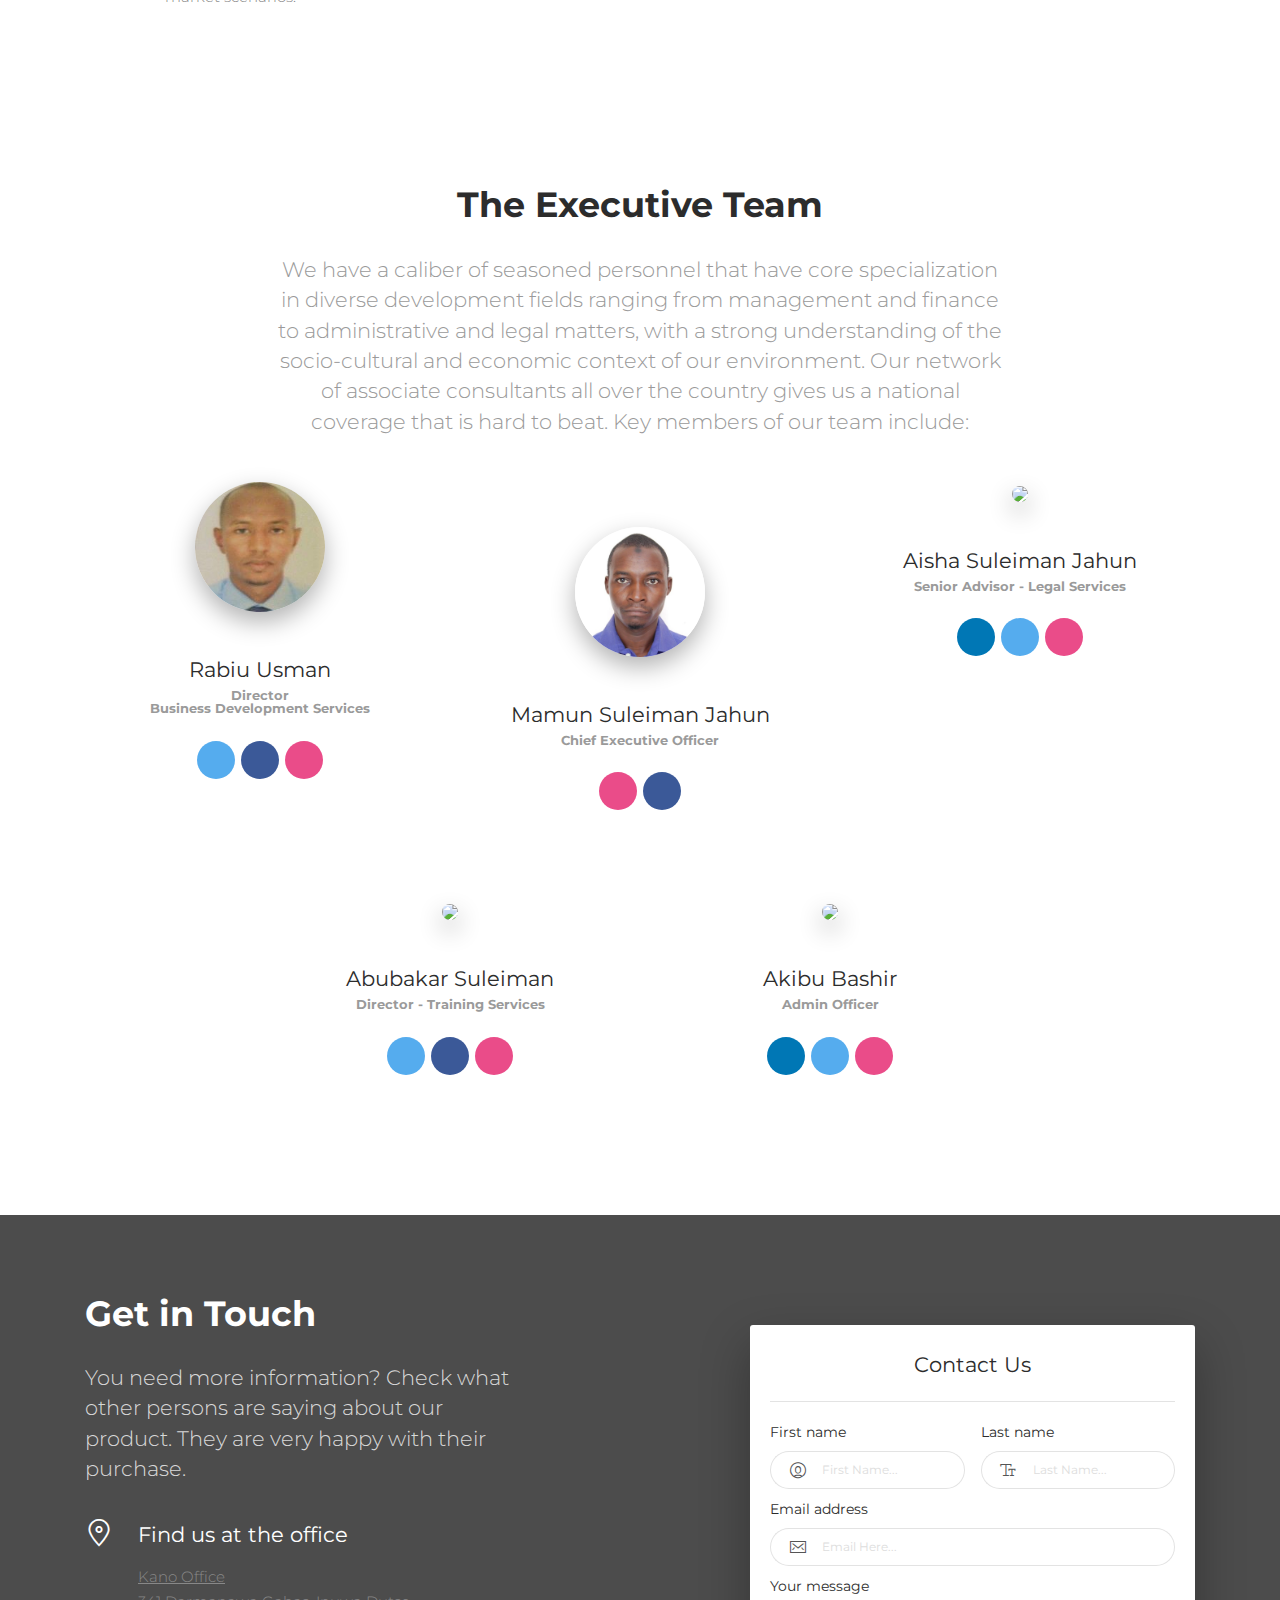
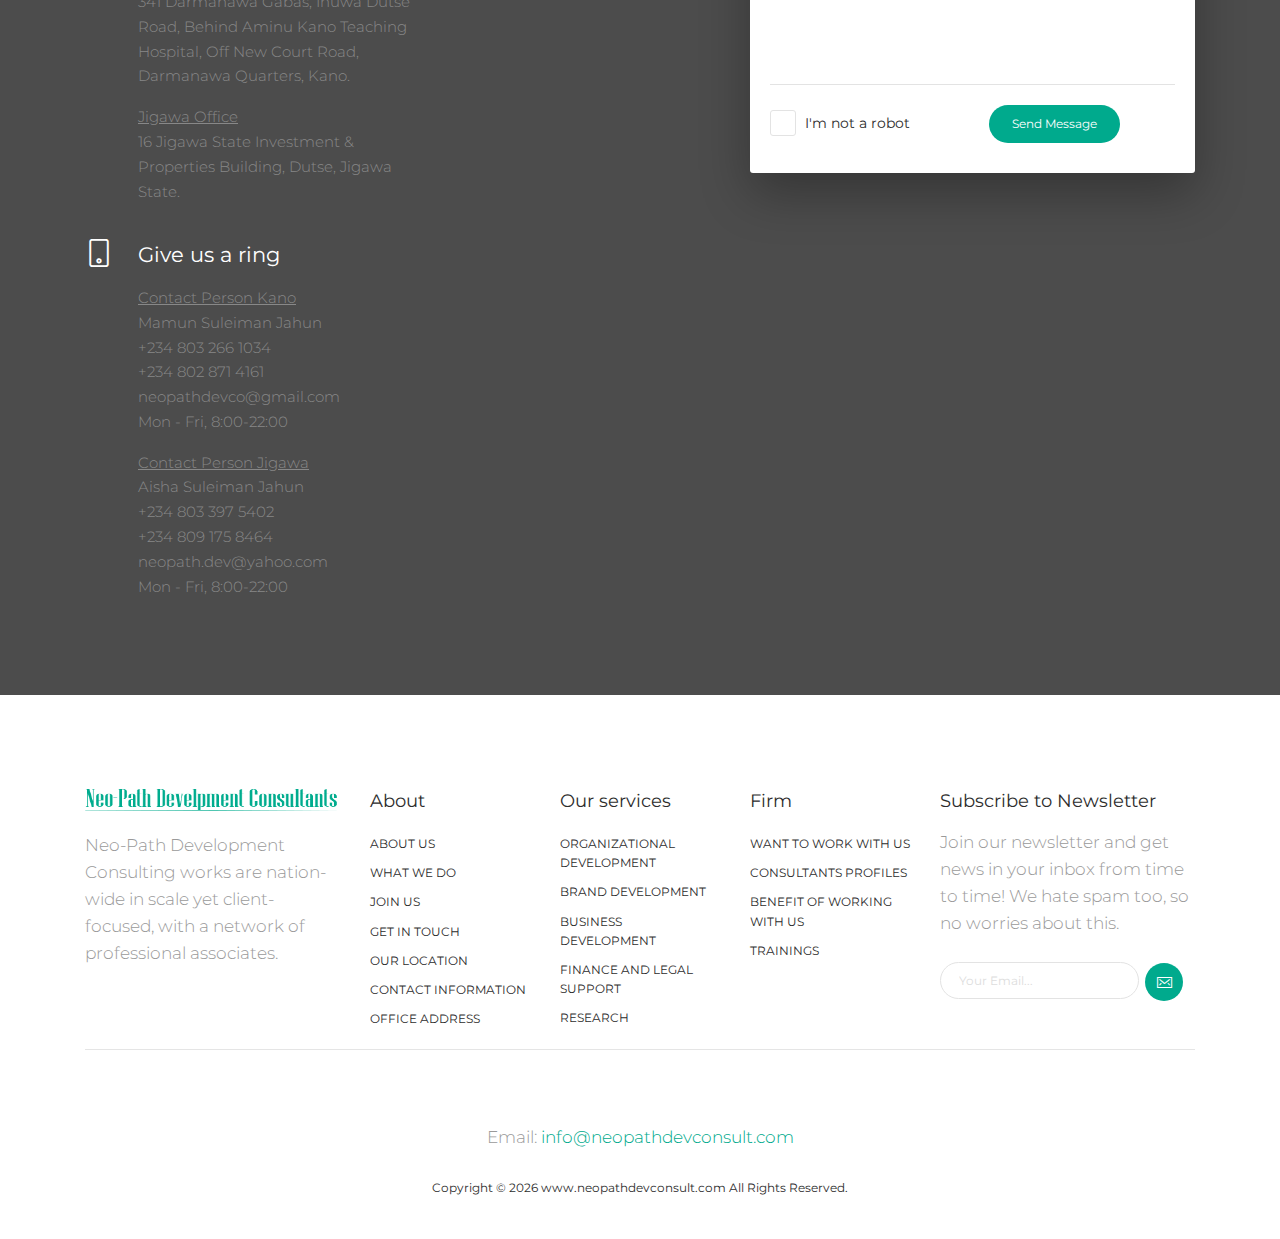
==== commit dd150041: "edited data under training, management assistance and technical assistance in the index.html" ====
--- a/index.html
+++ b/index.html
@@ -17,34 +17,7 @@
     <link href="./assets/css/now-ui-kit.css?v=1.0.1" rel="stylesheet" />
     <!-- CSS Just for demo purpose, don't include it in your project -->
     <link href="./assets/css/demo.css" rel="stylesheet" />
-    <!-- Canonical SEO -->
-    <link rel="canonical" href="https://www.creative-tim.com/product/now-ui-kit-pro" />
-    <!--  Social tags      -->
-    <meta name="keywords" content="bootstrap 4, bootstrap 4 uit kit, bootstrap 4 kit, now ui, now ui kit pro, creative tim, html kit, html css template, web template, bootstrap, bootstrap 4, css3 template, frontend, responsive bootstrap template, bootstrap ui kit, responsive ui kit">
-    <meta name="description" content="Start your development with a beautiful Bootstrap 4 UI kit.">
-    <!-- Schema.org markup for Google+ -->
-    <meta itemprop="name" content="Now UI Kit Pro by Creative Tim">
-    <meta itemprop="description" content="Start your development with a beautiful Bootstrap 4 UI kit.">
-    <meta itemprop="image" content="http://s3.amazonaws.com/creativetim_bucket/products/62/original/opt_nukp_thumbnail.jpg">
-    <!-- Twitter Card data -->
-    <meta name="twitter:card" content="product">
-    <meta name="twitter:site" content="@creativetim">
-    <meta name="twitter:title" content="Now UI Kit Pro by Creative Tim">
-    <meta name="twitter:description" content="Start your development with a beautiful Bootstrap 4 UI kit.">
-    <meta name="twitter:creator" content="@creativetim">
-    <meta name="twitter:image" content="http://s3.amazonaws.com/creativetim_bucket/products/62/original/opt_nukp_thumbnail.jpg">
-    <meta name="twitter:data1" content="Now UI Kit Pro by Creative Tim">
-    <meta name="twitter:label1" content="Product Type">
-    <meta name="twitter:data2" content="$69">
-    <meta name="twitter:label2" content="Price">
-    <!-- Open Graph data -->
-    <meta property="fb:app_id" content="655968634437471">
-    <meta property="og:title" content="Now UI Kit Pro by Creative Tim" />
-    <meta property="og:type" content="article" />
-    <meta property="og:url" content="http://demos.creative-tim.com/now-ui-kit-pro/presentation.html" />
-    <meta property="og:image" content="http://s3.amazonaws.com/creativetim_bucket/products/62/original/opt_nukp_thumbnail.jpg" />
-    <meta property="og:description" content="Start your development with a beautiful Bootstrap 4 UI kit." />
-    <meta property="og:site_name" content="Creative Tim" />
+    
 </head>
 
 <body class="sections-page">
@@ -113,13 +86,13 @@
 					</a>
 				</li>
 				<li class="nav-item">
-					<a class="nav-link" rel="tooltip" title="Like us on Facebook" data-placement="bottom" href="https://www.facebook.com/CreativeTim" target="_blank">
+					<a class="nav-link" rel="tooltip" title="Like us on Facebook" data-placement="bottom" href="https://www.facebook.com" target="_blank">
 						<i class="fa fa-facebook-square"></i>
 						<p class="hidden-lg-up">Facebook</p>
 					</a>
 				</li>
 				<li class="nav-item">
-					<a class="nav-link" rel="tooltip" title="Follow us on Instagram" data-placement="bottom" href="https://www.instagram.com/CreativeTimOfficial" target="_blank">
+					<a class="nav-link" rel="tooltip" title="Follow us on Instagram" data-placement="bottom" href="https://www.instagram.com/" target="_blank">
 						<i class="fa fa-instagram"></i>
 						<p class="hidden-lg-up">Instagram</p>
 					</a>
@@ -217,7 +190,7 @@
                                     <i class="now-ui-icons ui-2_chat-round"></i>
                                 </div>
                                 <h4 class="info-title">Trainings</h4>
-                                <p class="description">Gain access to the demographics, psychographics, and location of unique people.</p>
+                                <p class="description">We design and facilitate capacity building trainings for our clients with the specific goal of improving our client’s capability, capacity, productivity and performance.</p>
                             </div>
                         </div>
                         <div class="col-md-4">
@@ -226,7 +199,7 @@
                                     <i class="now-ui-icons business_chart-pie-36"></i>
                                 </div>
                                 <h4 class="info-title">Technical Assistance</h4>
-                                <p class="description">Unify data from Facebook, Instagram, Twitter, LinkedIn, and Youtube to gain rich insights.</p>
+                                <p class="description">We offer technical assistance to our clients in the form of sharing information and expertise, instruction, skills and training, transmission of working knowledge.</p>
                             </div>
                         </div>
                         <div class="col-md-4">
@@ -235,7 +208,7 @@
                                     <i class="now-ui-icons design-2_ruler-pencil"></i>
                                 </div>
                                 <h4 class="info-title">Management Assistance </h4>
-                                <p class="description">Track actions taken on your website, understand the impact on your bottom line.</p>
+                                <p class="description">We assist in ensuring that management of our client’s organization manages the organization effectively with optimum performance and productivity.</p>
                             </div>
                         </div>
                     </div>
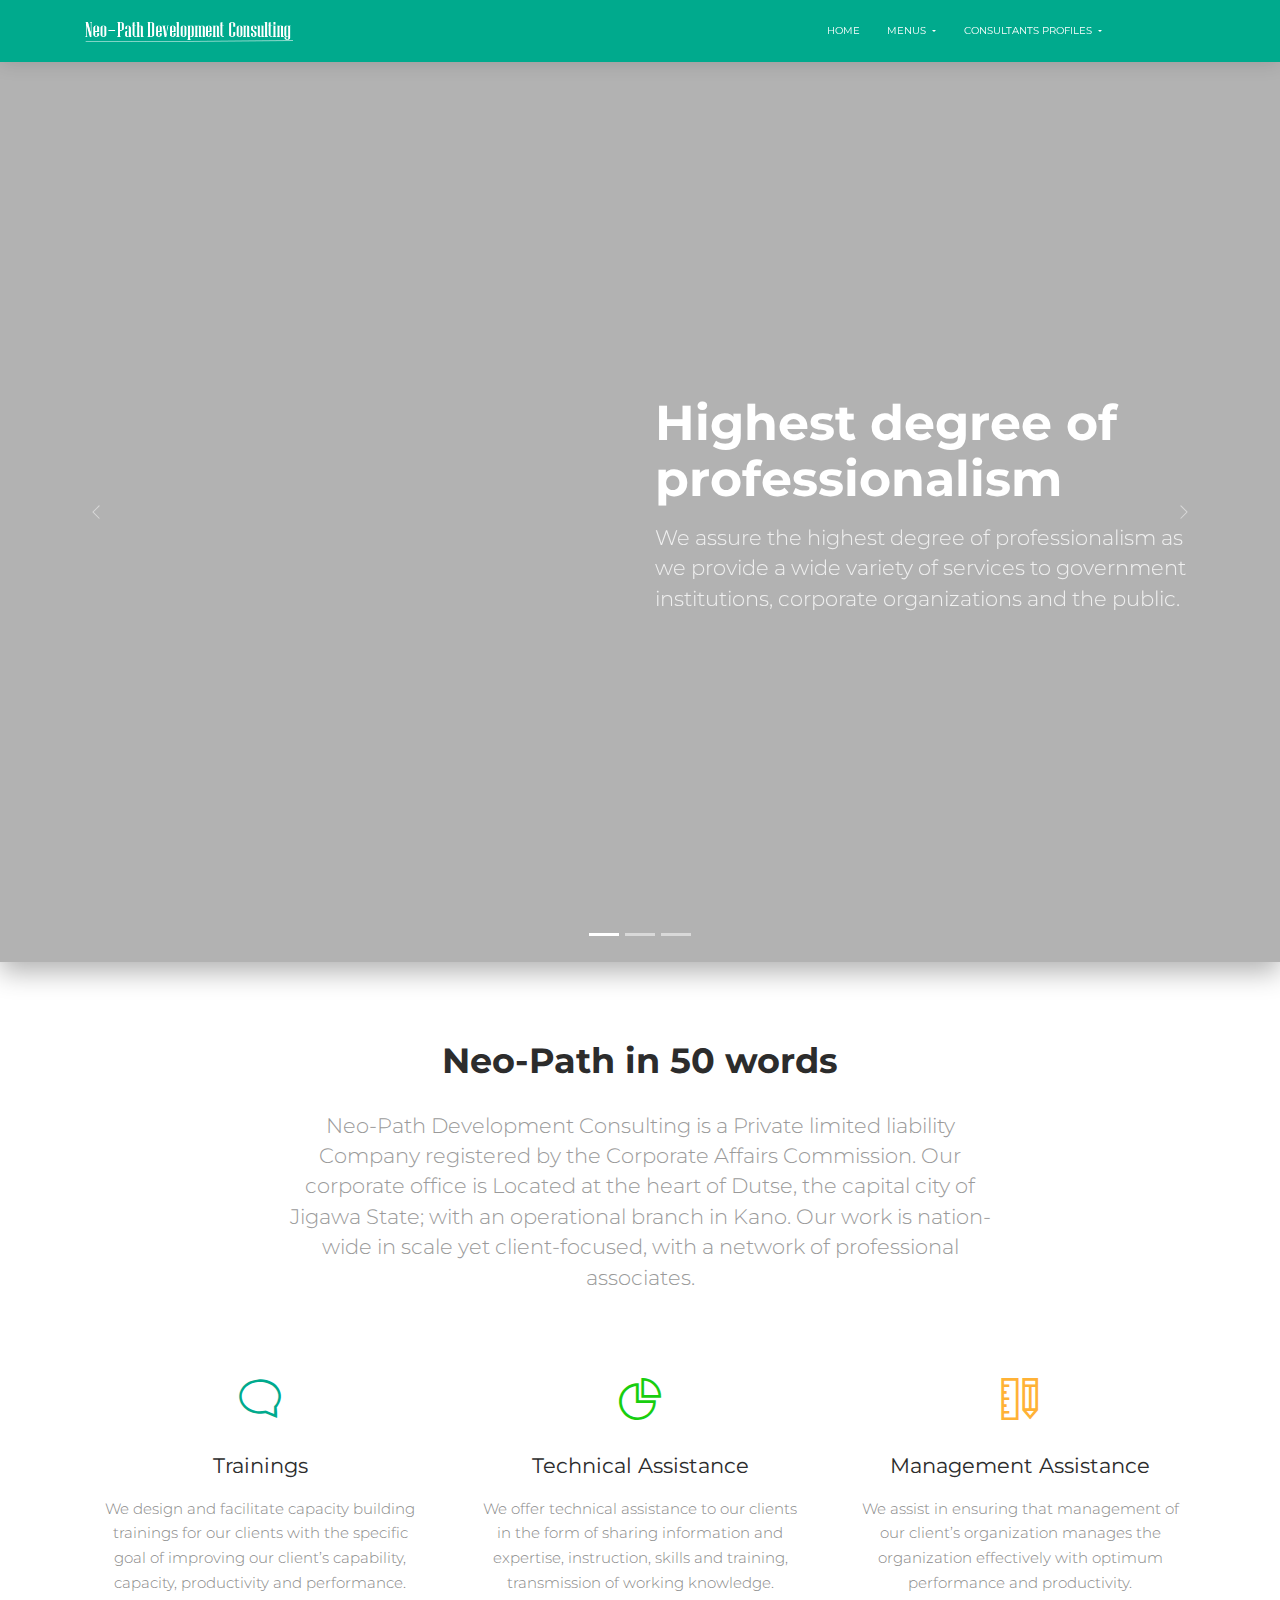
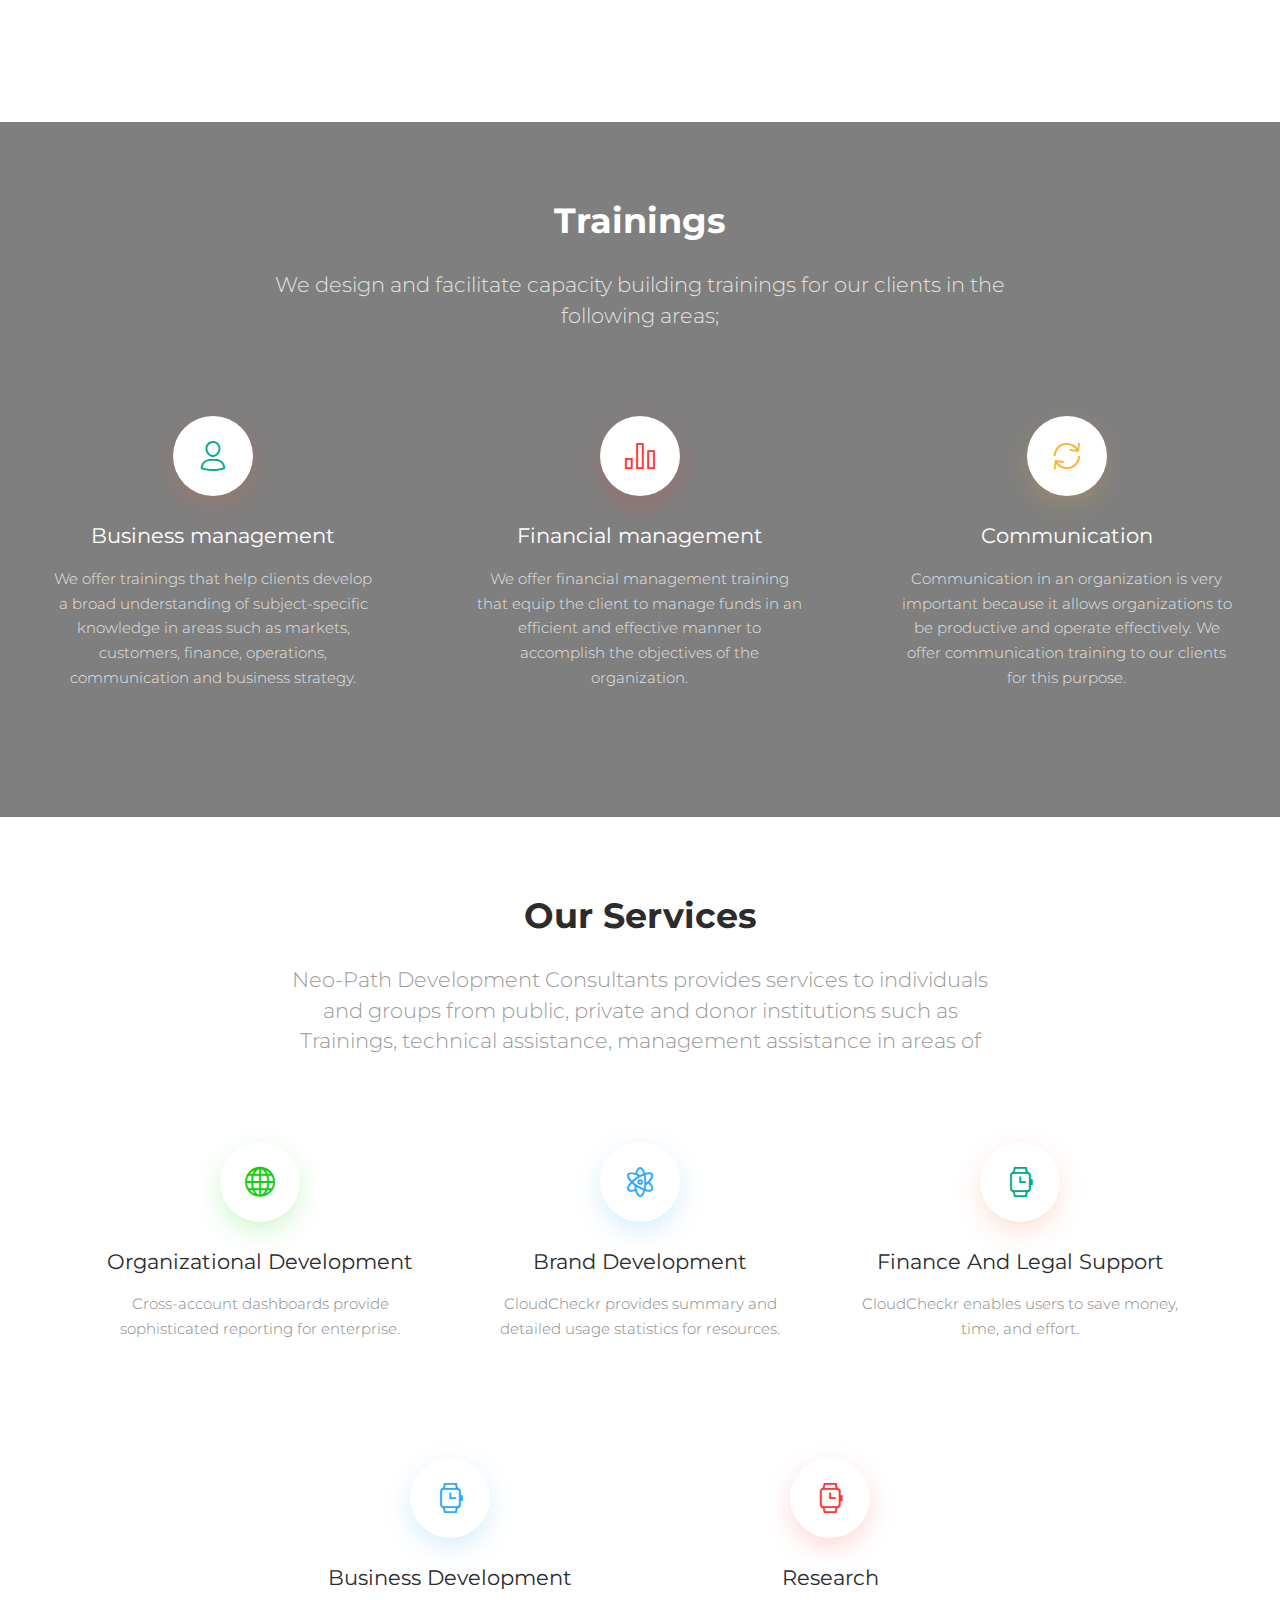
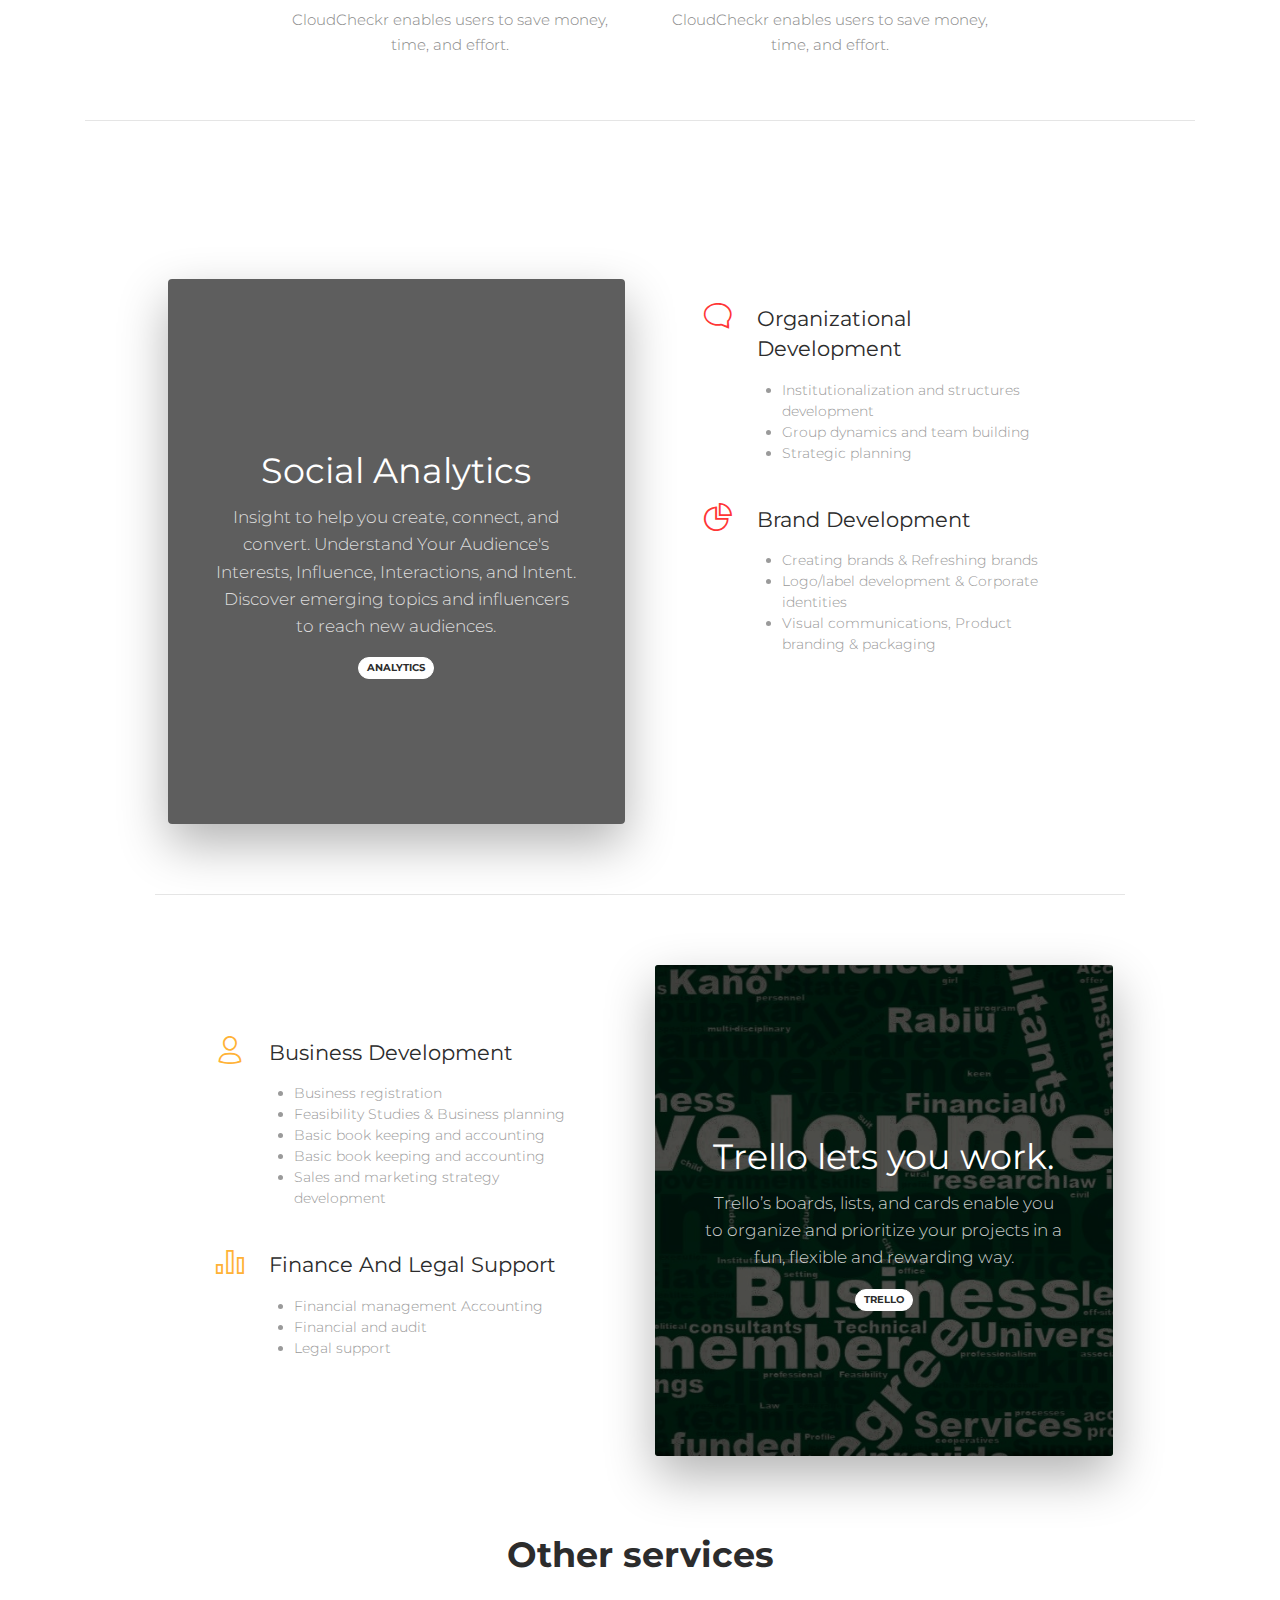
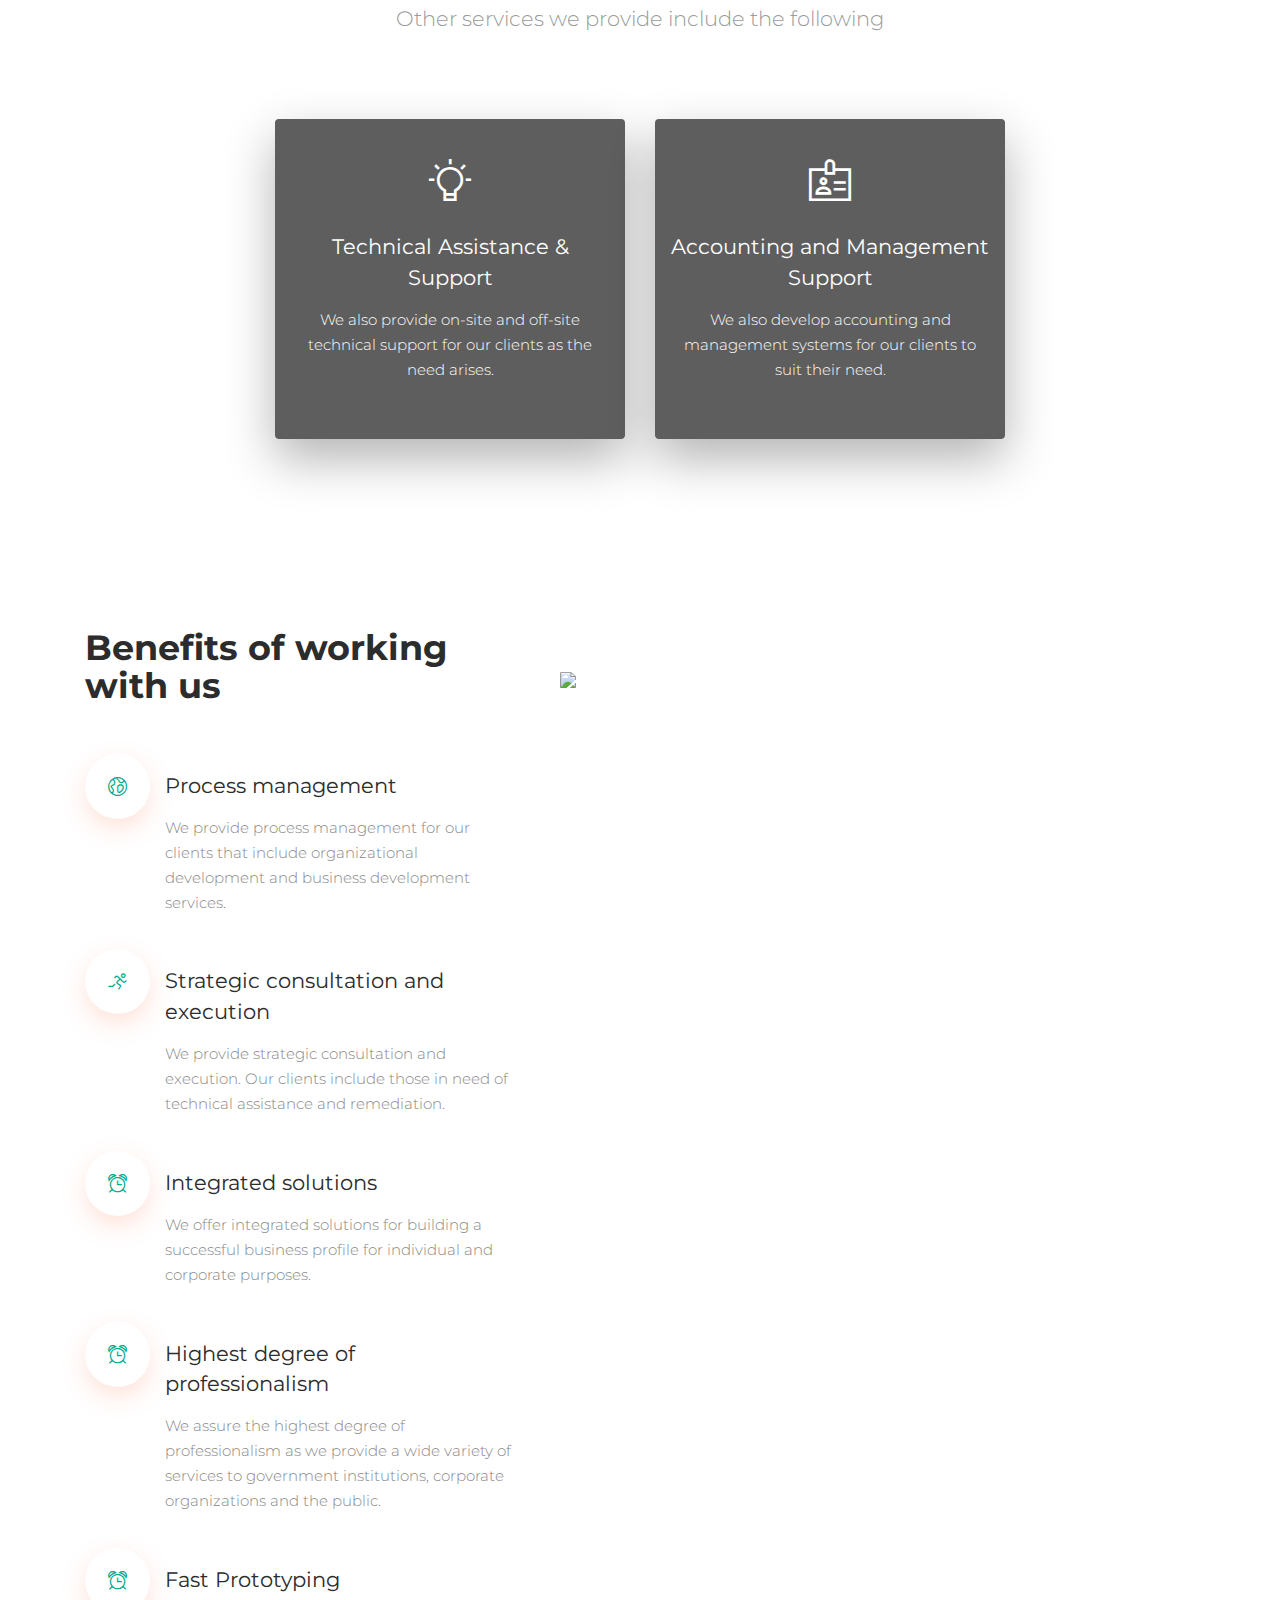
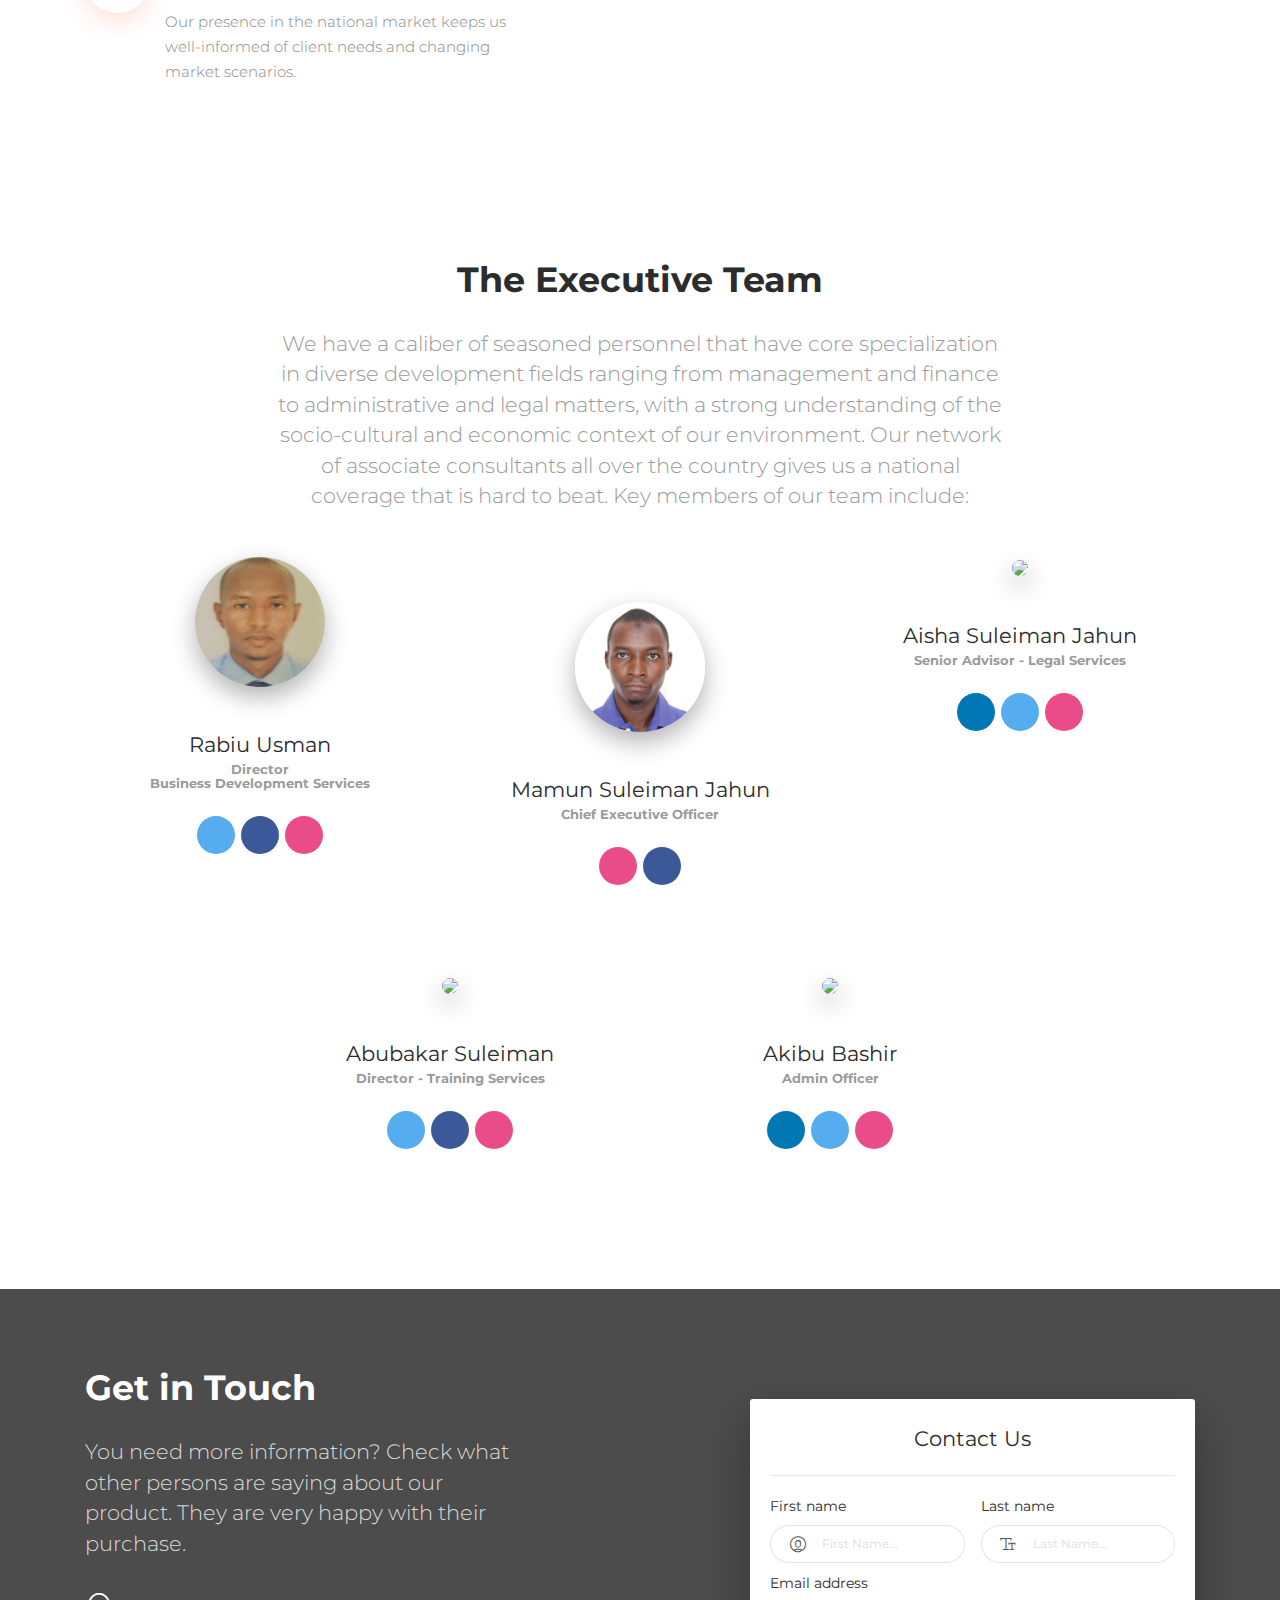
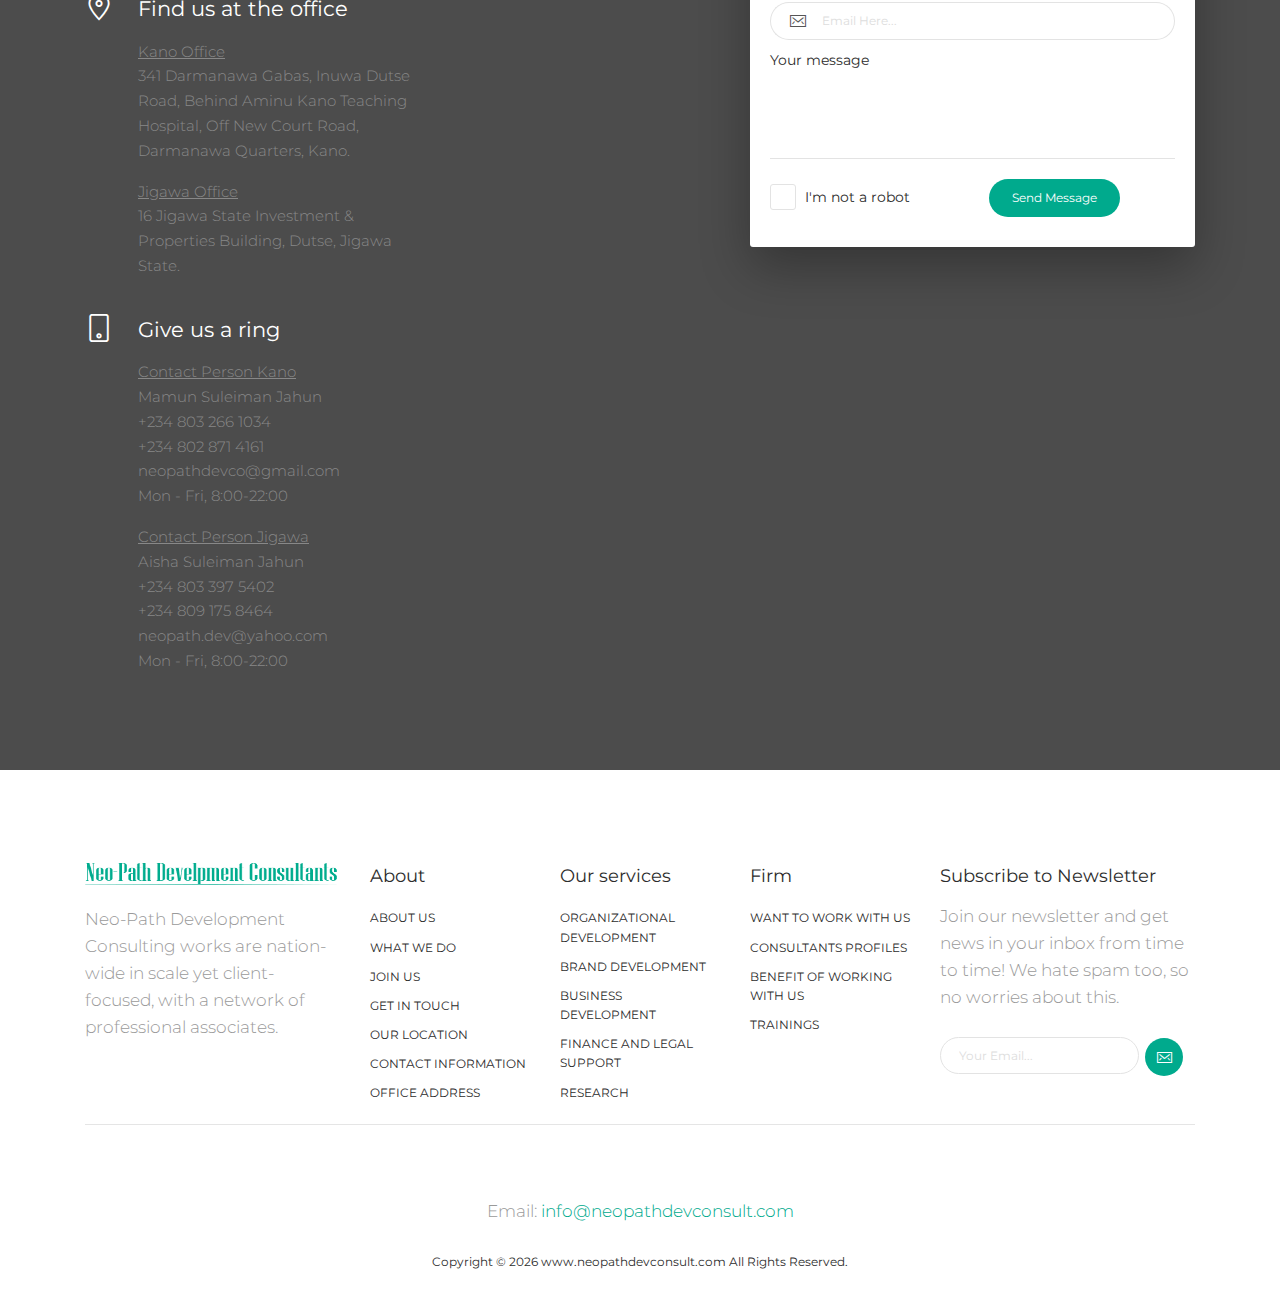
==== commit e13c63ea: "updated the subheadings under training in index.html file" ====
--- a/index.html
+++ b/index.html
@@ -232,7 +232,7 @@
                                     <i class="now-ui-icons users_single-02"></i>
                                 </div>
                                 <h4 class="info-title">Business management</h4>
-                                <p class="description">Whether it’s for work or even the next family vacation, Trello helps your team.</p>
+                                <p class="description">We offer trainings that help clients develop a broad understanding of subject-specific knowledge in areas such as markets, customers, finance, operations, communication and business strategy.</p>
                             </div>
                         </div>
                         <div class="col-md-4">
@@ -241,7 +241,7 @@
                                     <i class="now-ui-icons business_chart-bar-32"></i>
                                 </div>
                                 <h4 class="info-title">Financial management</h4>
-                                <p class="description">Integrate the apps your team already uses directly into your workflow.</p>
+                                <p class="description">We offer financial management training that equip the client to manage funds in an efficient and effective manner to accomplish the objectives of the organization.</p>
                             </div>
                         </div>
                         <div class="col-md-4">
@@ -250,7 +250,7 @@
                                     <i class="now-ui-icons arrows-1_refresh-69"></i>
                                 </div>
                                 <h4 class="info-title">Communication</h4>
-                                <p class="description">No matter where you are, Trello stays in sync across all of your devices.</p>
+                                <p class="description">Communication in an organization is very important because it allows organizations to be productive and operate effectively. We offer communication training to our clients for this purpose.</p>
                             </div>
                         </div>
                     </div>
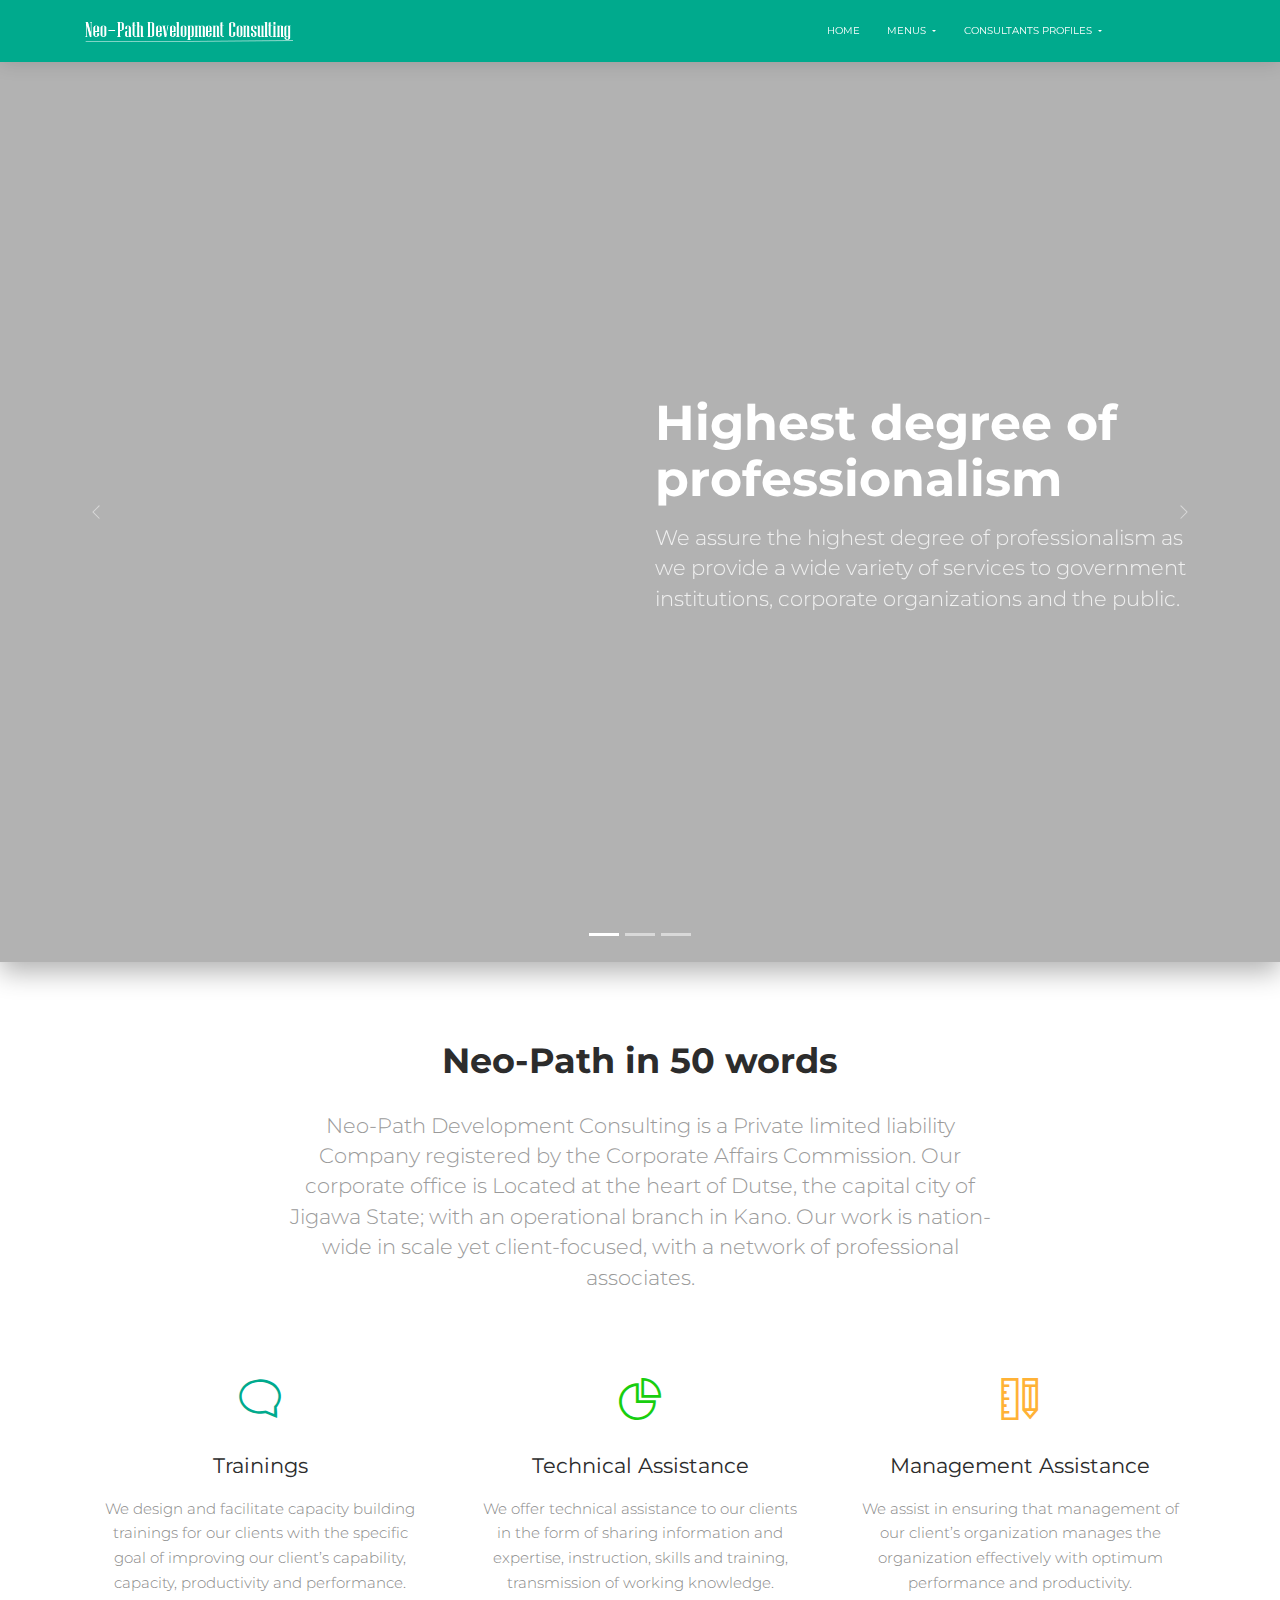
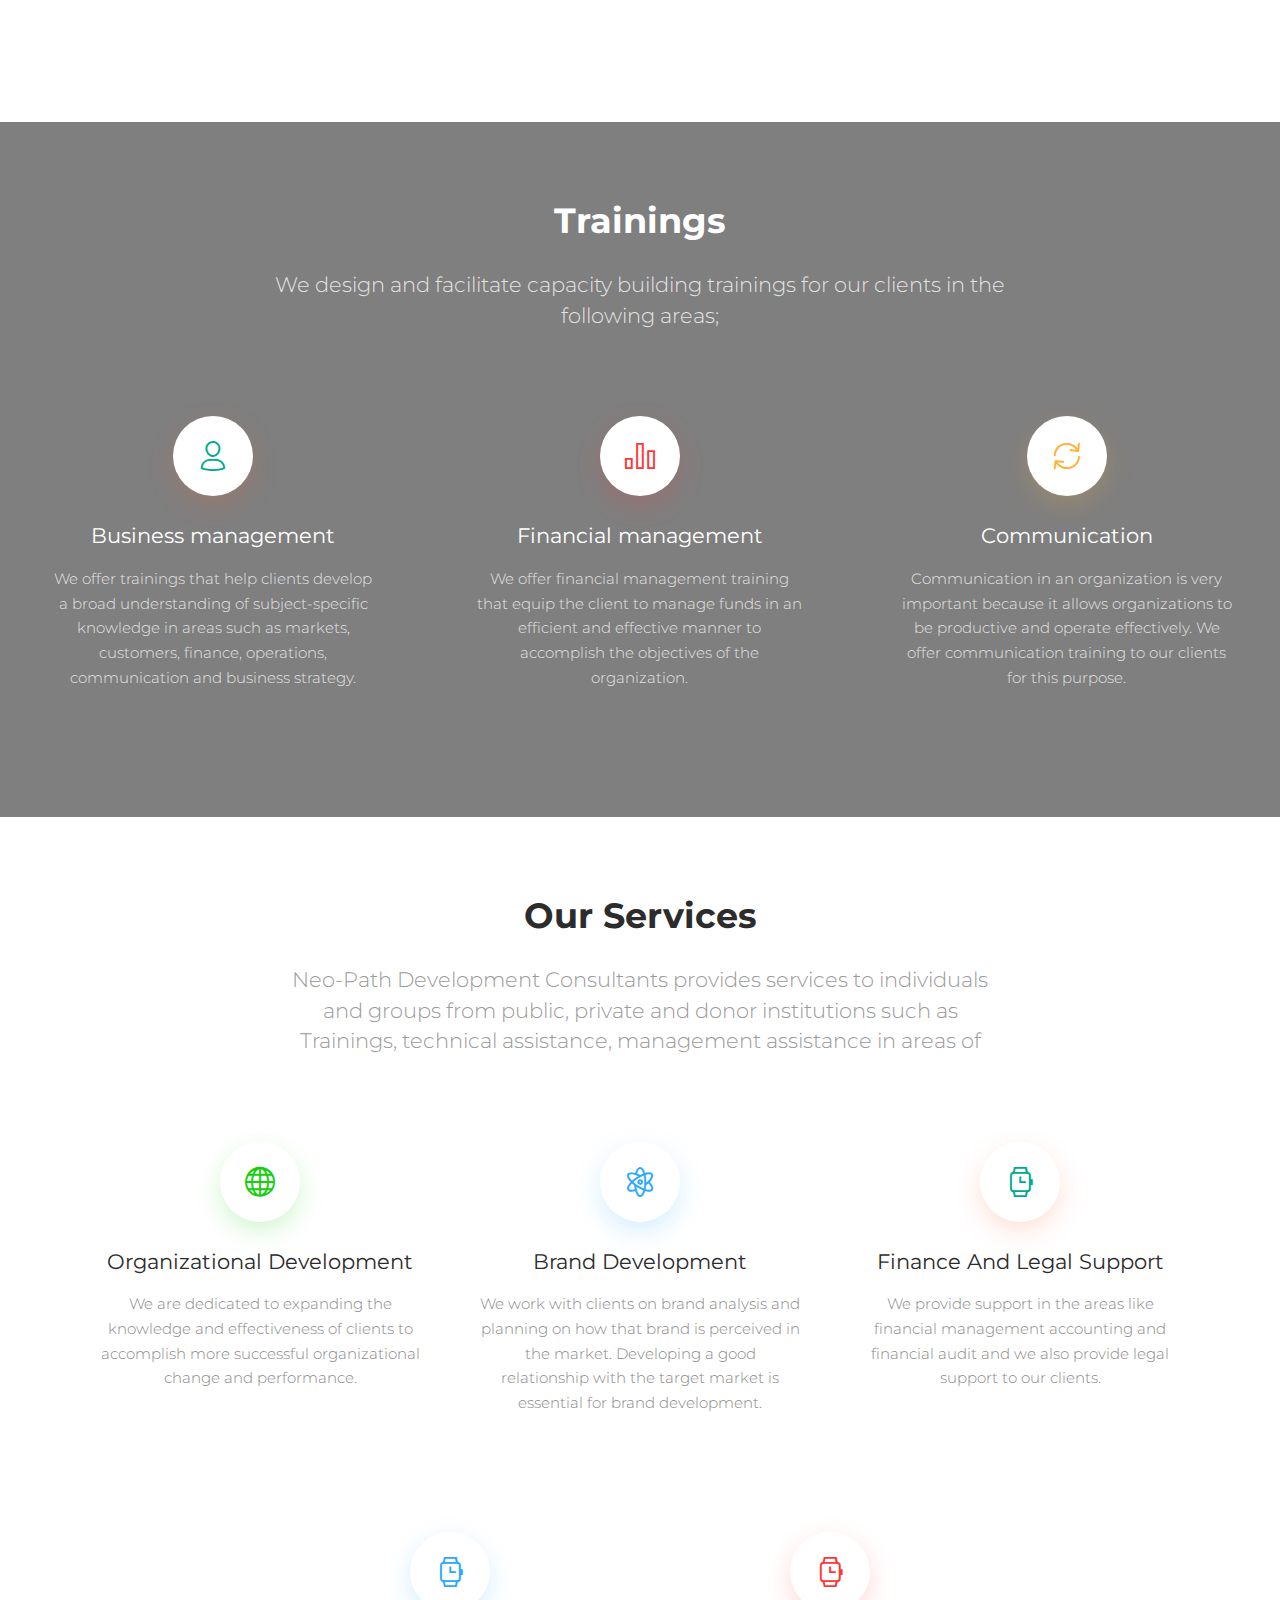
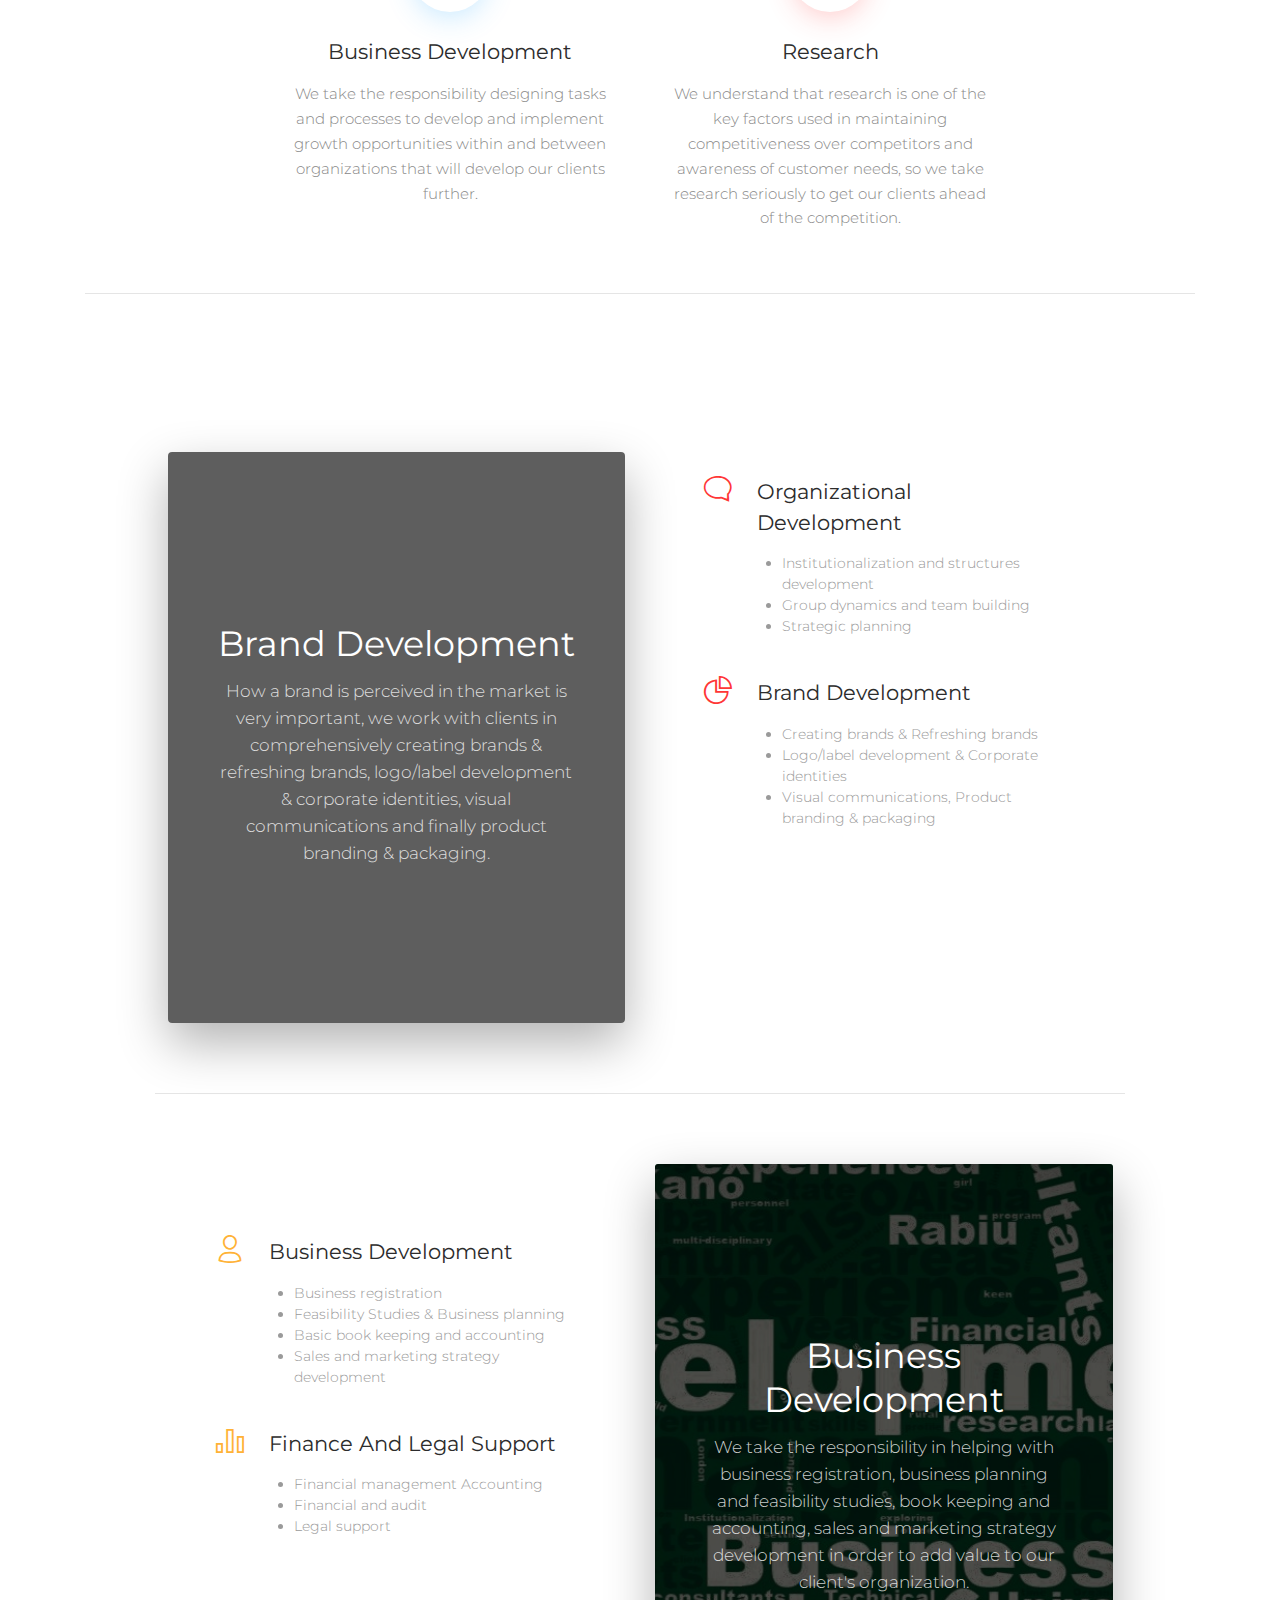
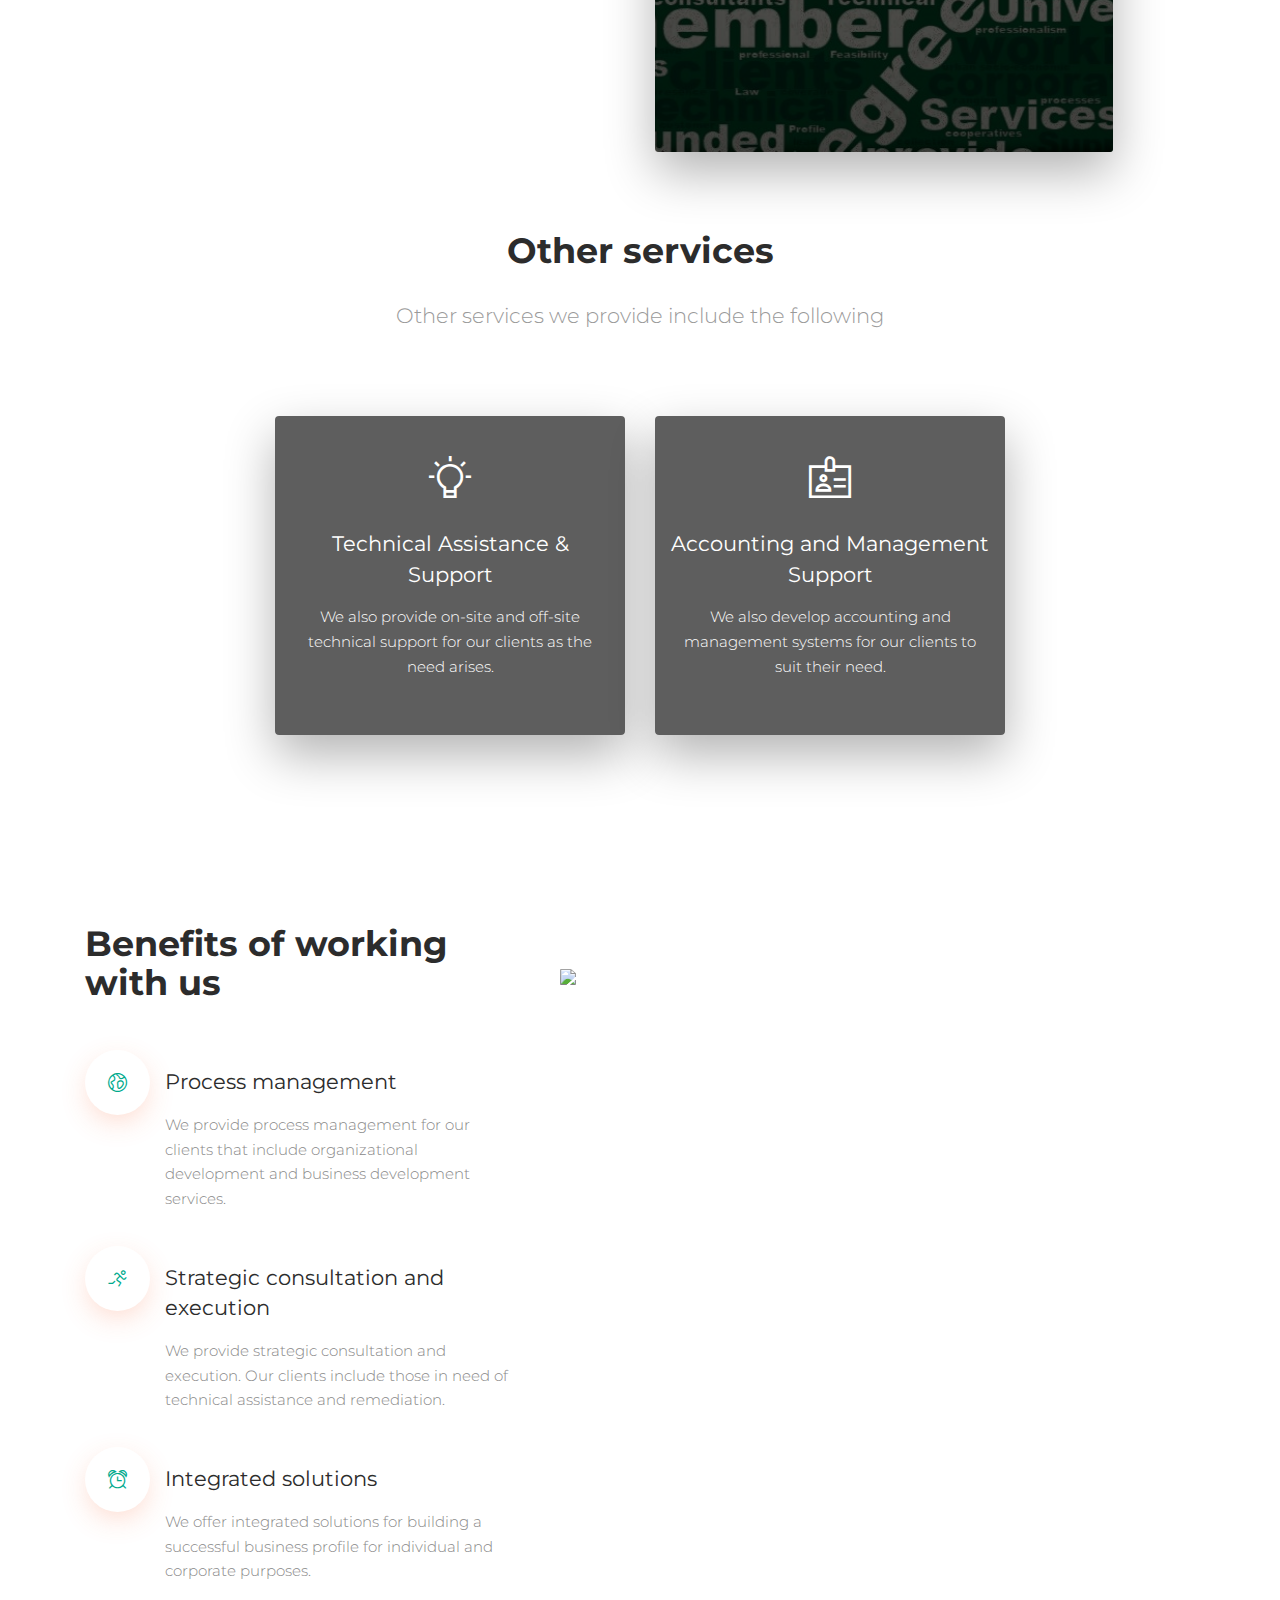
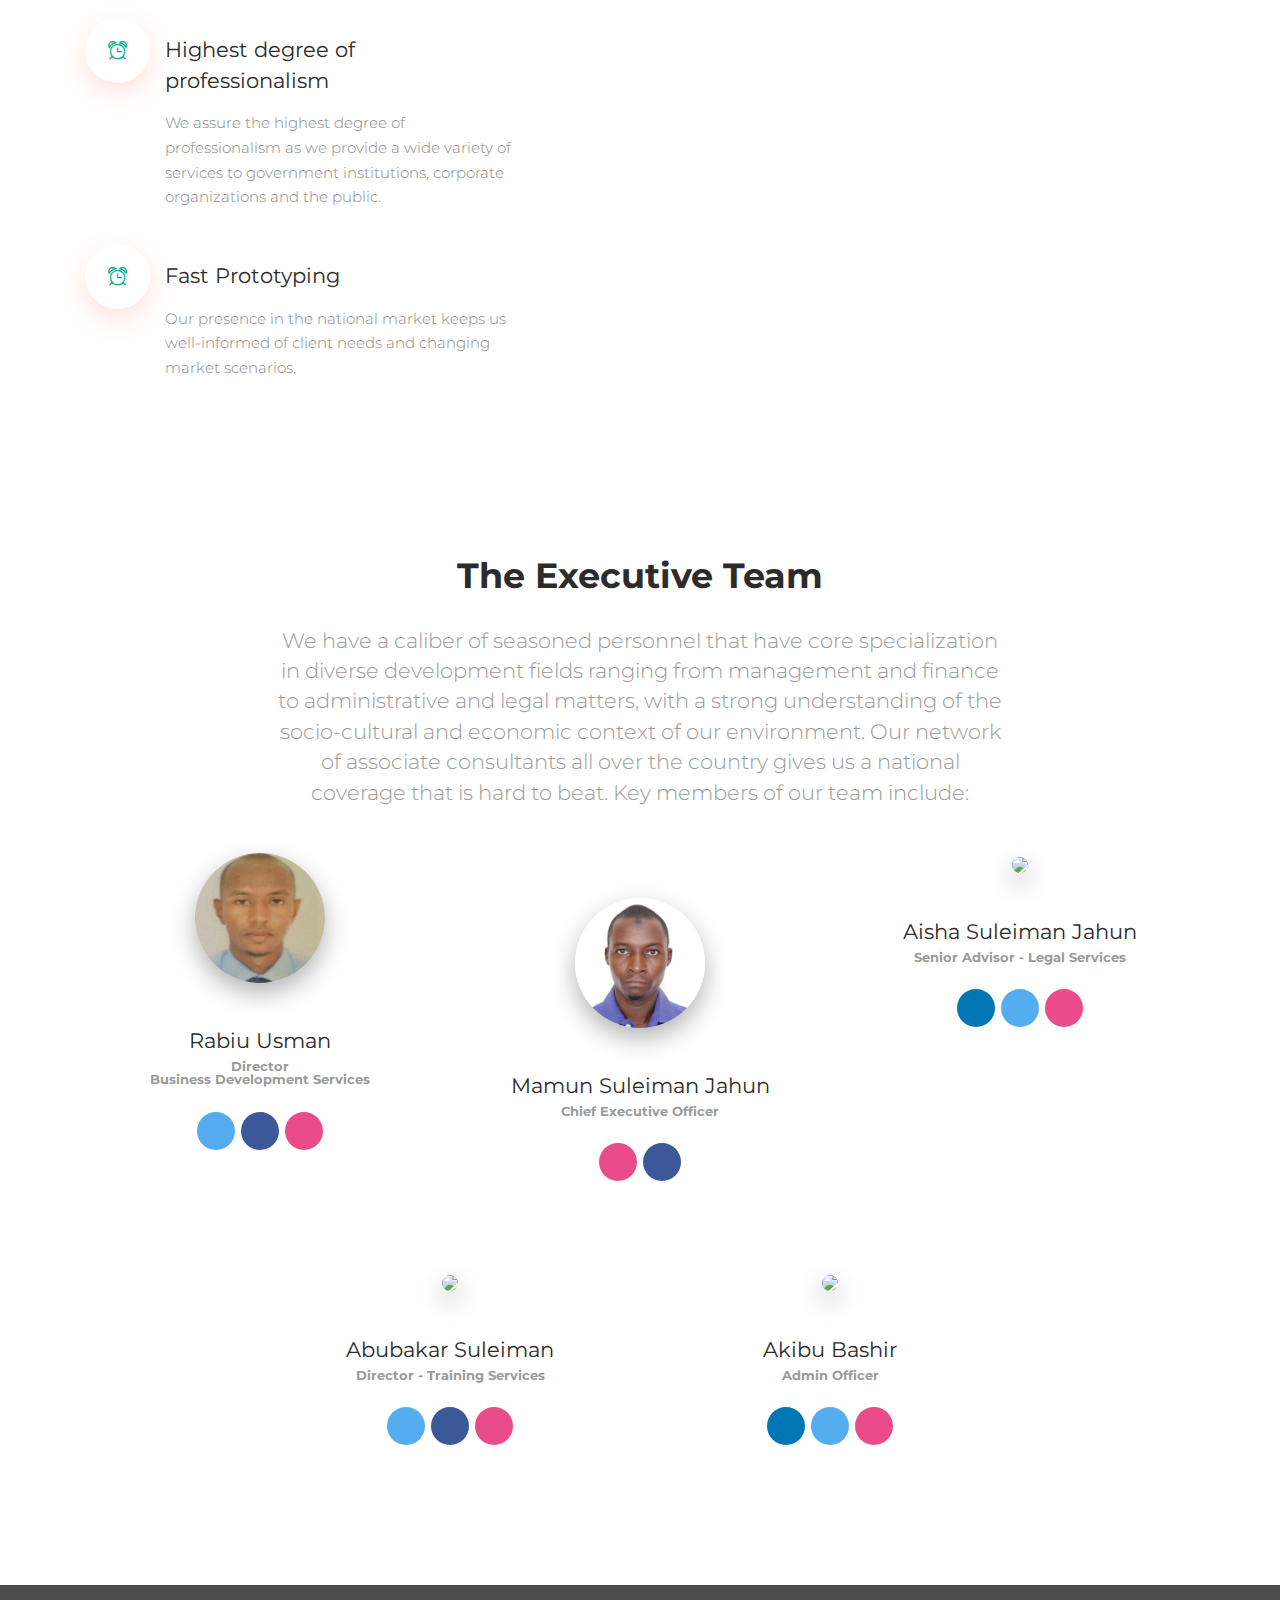
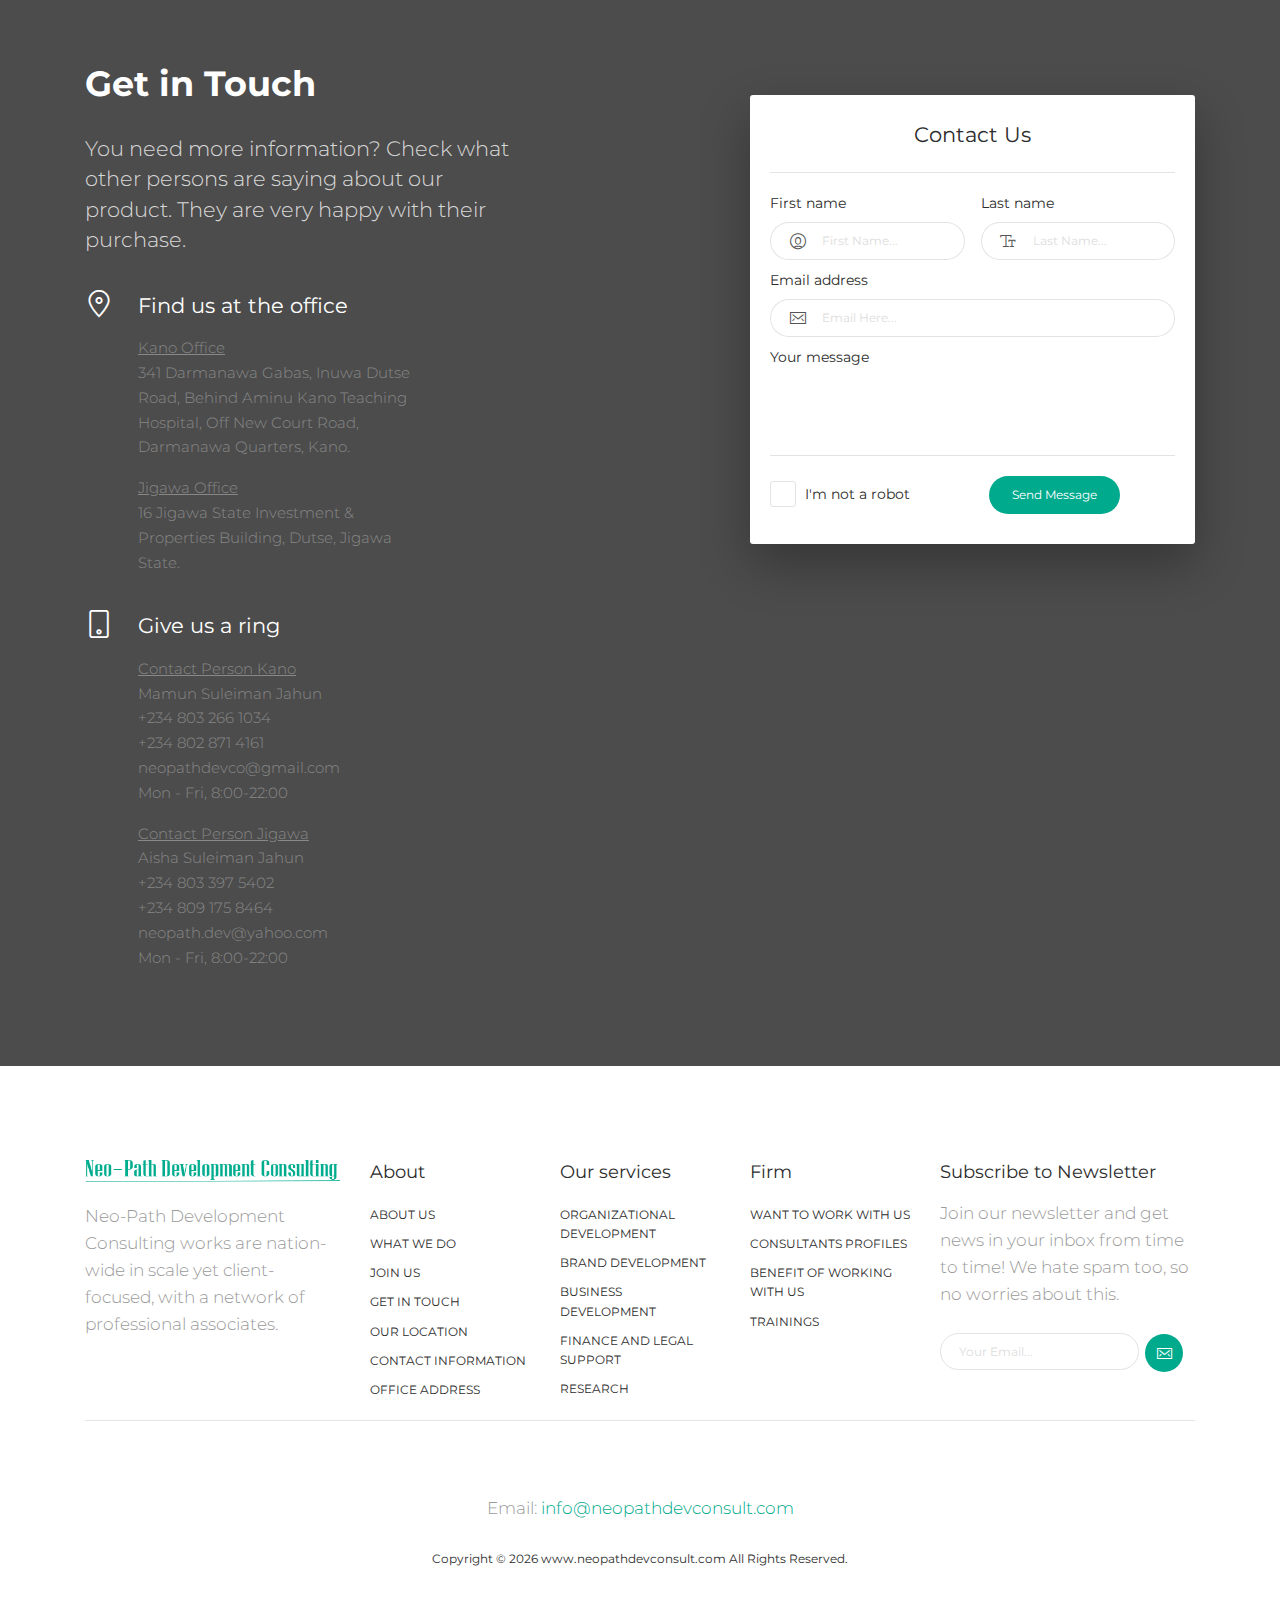
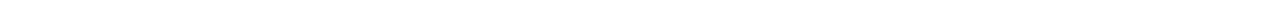
==== commit 613492d0: "I just changed the footer logo in all the pages" ====
--- a/index.html
+++ b/index.html
@@ -274,7 +274,7 @@
 
                                 </div>
                                 <h4 class="info-title">Organizational Development</h4>
-                                <p class="description">Cross-account dashboards provide sophisticated reporting for enterprise.</p>
+                                <p class="description">We are dedicated to expanding the knowledge and effectiveness of clients to accomplish more successful organizational change and performance.</p>
                             </div>
                         </div>
                         <div class="col-md-4">
@@ -283,7 +283,7 @@
                                     <i class="now-ui-icons education_atom"></i>
                                 </div>
                                 <h4 class="info-title">Brand Development</h4>
-                                <p class="description">CloudCheckr provides summary and detailed usage statistics for resources.</p>
+                                <p class="description">We work with clients on brand analysis and planning on how that brand is perceived in the market. Developing a good relationship with the target market is essential for brand development.</p>
                             </div>
                         </div>
                         <div class="col-md-4">
@@ -292,7 +292,7 @@
                                     <i class="now-ui-icons tech_watch-time"></i>
                                 </div>
                                 <h4 class="info-title">Finance And Legal Support</h4>
-                                <p class="description">CloudCheckr enables users to save money, time, and effort.</p>
+                                <p class="description">We provide support in the areas like financial management accounting and financial audit and we also provide legal support to our clients.</p>
                             </div>
                         </div> 
                     </div>
@@ -303,7 +303,7 @@
                                     <i class="now-ui-icons tech_watch-time"></i>
                                 </div>
                                 <h4 class="info-title">Business Development</h4>
-                                <p class="description">CloudCheckr enables users to save money, time, and effort.</p>
+                                <p class="description">We take the responsibility designing tasks and processes to develop and implement growth opportunities within and between organizations that will develop our clients further.</p>
                             </div>
                         </div>
                         <a name="research"></a>
@@ -313,7 +313,7 @@
                                     <i class="now-ui-icons tech_watch-time"></i>
                                 </div>
                                 <h4 class="info-title">Research</h4>
-                                <p class="description">CloudCheckr enables users to save money, time, and effort.</p>
+                                <p class="description">We understand that research is one of the key factors used in maintaining competitiveness over competitors and awareness of customer needs, so we take research seriously to get our clients ahead of the competition. </p>
                             </div>
                         </div>
   
@@ -342,11 +342,11 @@
                         <div class="col-md-5 offset-md-1">
                             <div class="card card-background card-background-product card-raised" style="background-image: url('assets/img/word_cloud/blueish_lefsmall.jpg')">
                                 <div class="card-block">
-                                    <h2 class="card-title">Social Analytics</h2>
+                                    
+                                    <h2 class="card-title">Brand Development</h2>
                                     <p class="card-description">
-                                        Insight to help you create, connect, and convert. Understand Your Audience's Interests, Influence, Interactions, and Intent. Discover emerging topics and influencers to reach new audiences.
+                                        How a brand is perceived in the market is very important, we work with clients in comprehensively creating brands & refreshing brands, logo/label development & corporate identities, visual communications and  finally product branding & packaging.
                                     </p>
-                                    <label class="badge badge-neutral">Analytics</label>
                                 </div>
                             </div>
                         </div>
@@ -401,7 +401,6 @@
                                         <ul class="description">
                                     <li>Business registration</li>
                                     <li>Feasibility Studies & Business planning</li>
-                                    <li>Basic book keeping and accounting</li>
                                     <li>Basic book keeping and accounting</li>
                                     <li>Sales and marketing strategy development</li>
                                     </ul>
@@ -428,11 +427,10 @@
                         <div class="col-md-5">
                             <div class="card card-background card-background-product card-raised" style="background-image: url('assets/img/word_cloud/greennasmall.jpg')">
                                 <div class="card-block">
-                                    <h2 class="card-title">Trello lets you work.</h2>
+                                    <h2 class="card-title">Business Development</h2>
                                     <p class="card-description ">
-                                        Trello’s boards, lists, and cards enable you to organize and prioritize your projects in a fun, flexible and rewarding way.
+                                        We take the responsibility in helping with business registration, business planning and feasibility studies, book keeping and accounting, sales and marketing strategy development in order to add value to our client's organization.
                                     </p>
-                                    <label class="badge badge-neutral">Trello</label>
                                 </div>
                             </div>
                         </div>
@@ -785,7 +783,7 @@
                                 <br><br><br>
                                 <div class="row">
                                     <div class="col-md-3">
-                                        <a href="#" rel="tooltip" class="navbar-left"><img src="./assets/img/logo-b-4.png" style="height:22px; width:364px" title="Neo-path Development Consultants" data-placement="bottom" target="_blank"></a>
+                                        <a href="#" rel="tooltip" class="navbar-left"><img src="./assets/img/logo-new-bg.png" style="height:22px; width:364px" title="Neo-path Development Consultants" data-placement="bottom" target="_blank"></a>
                                         <br>
                                         <br>
                                        
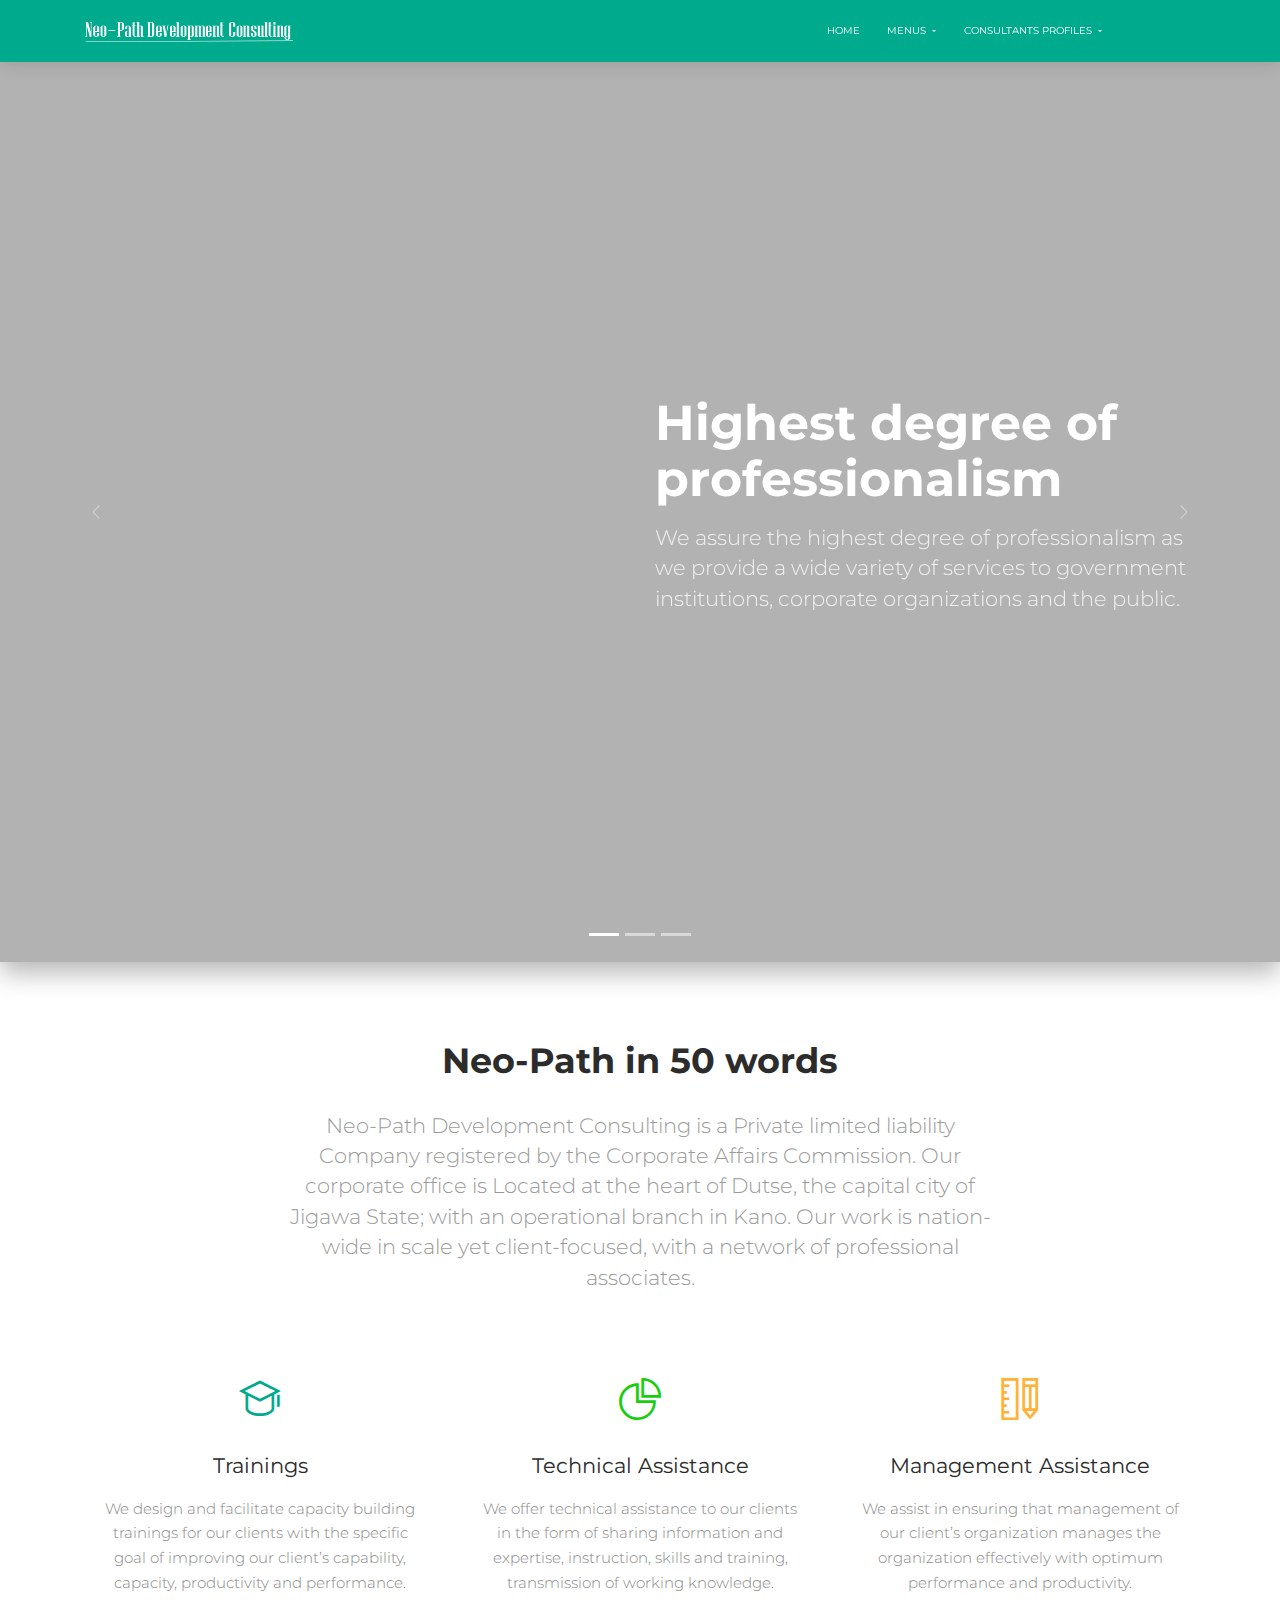
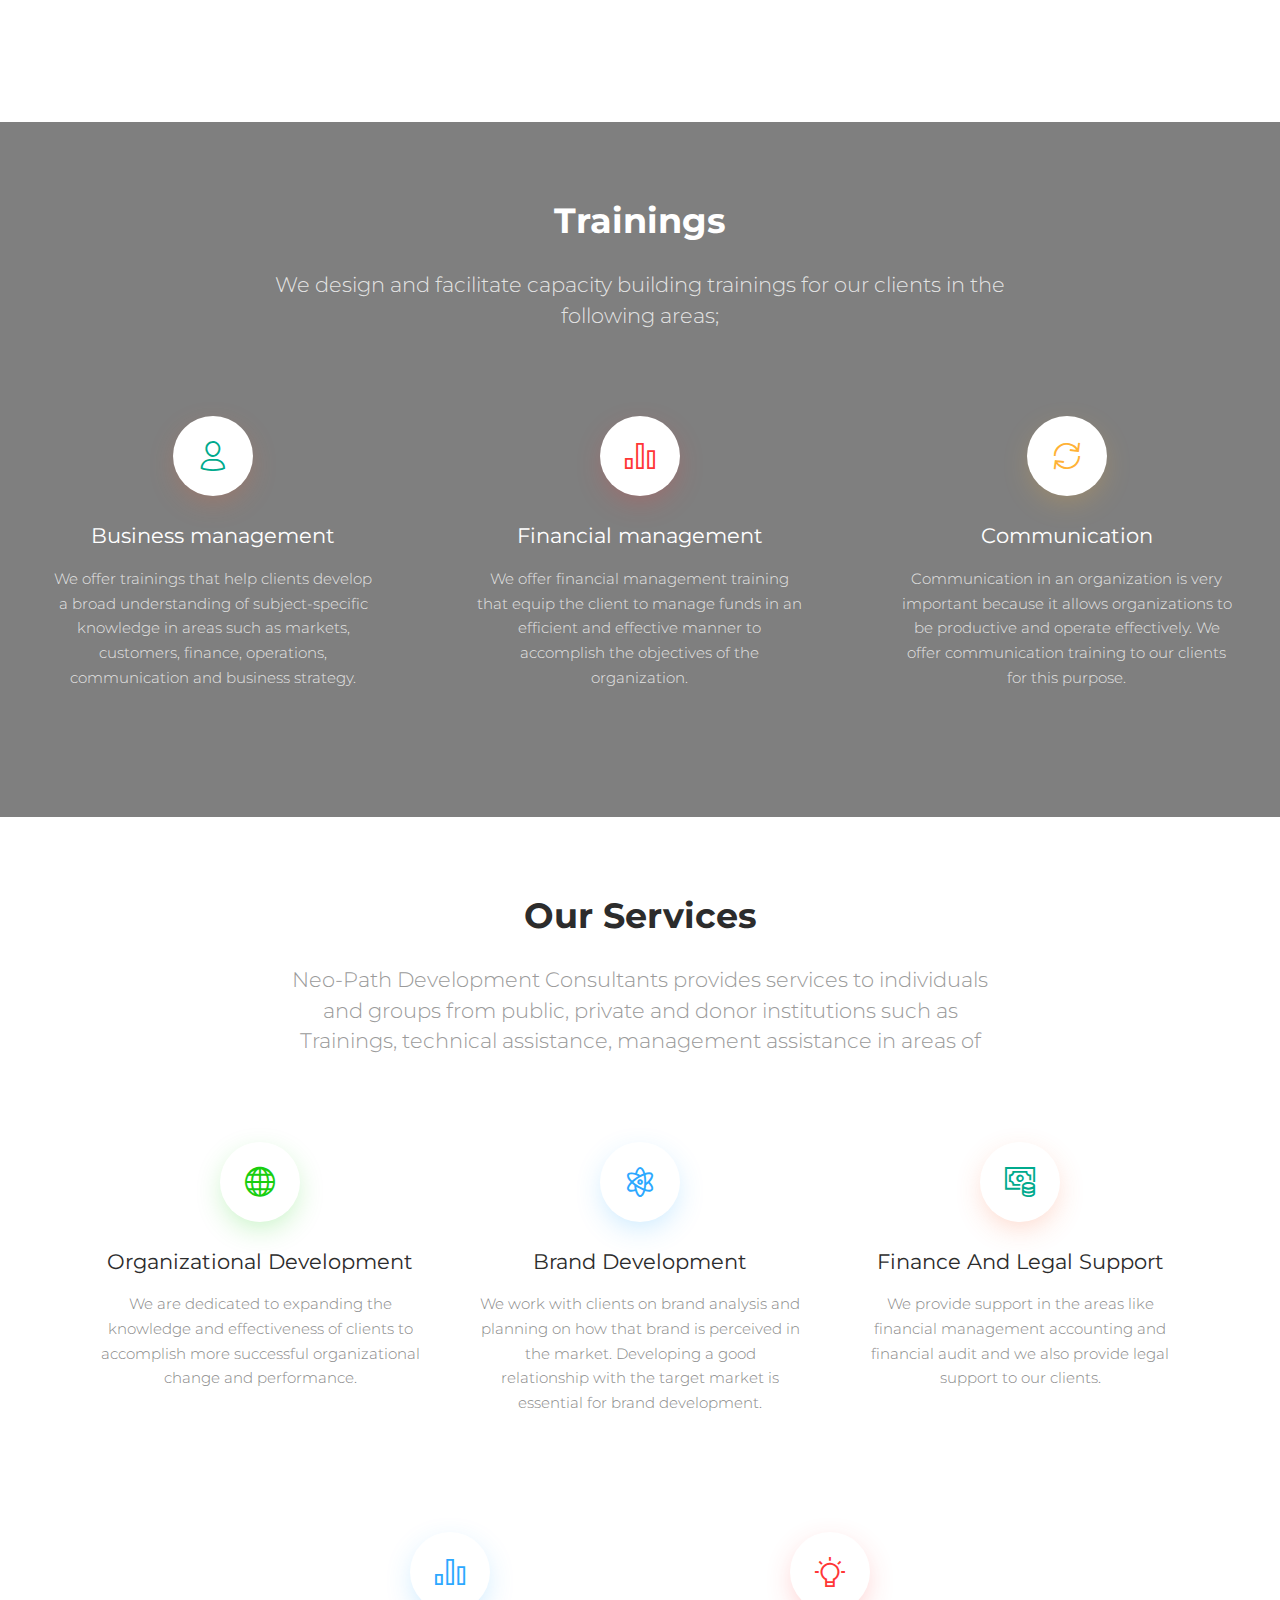
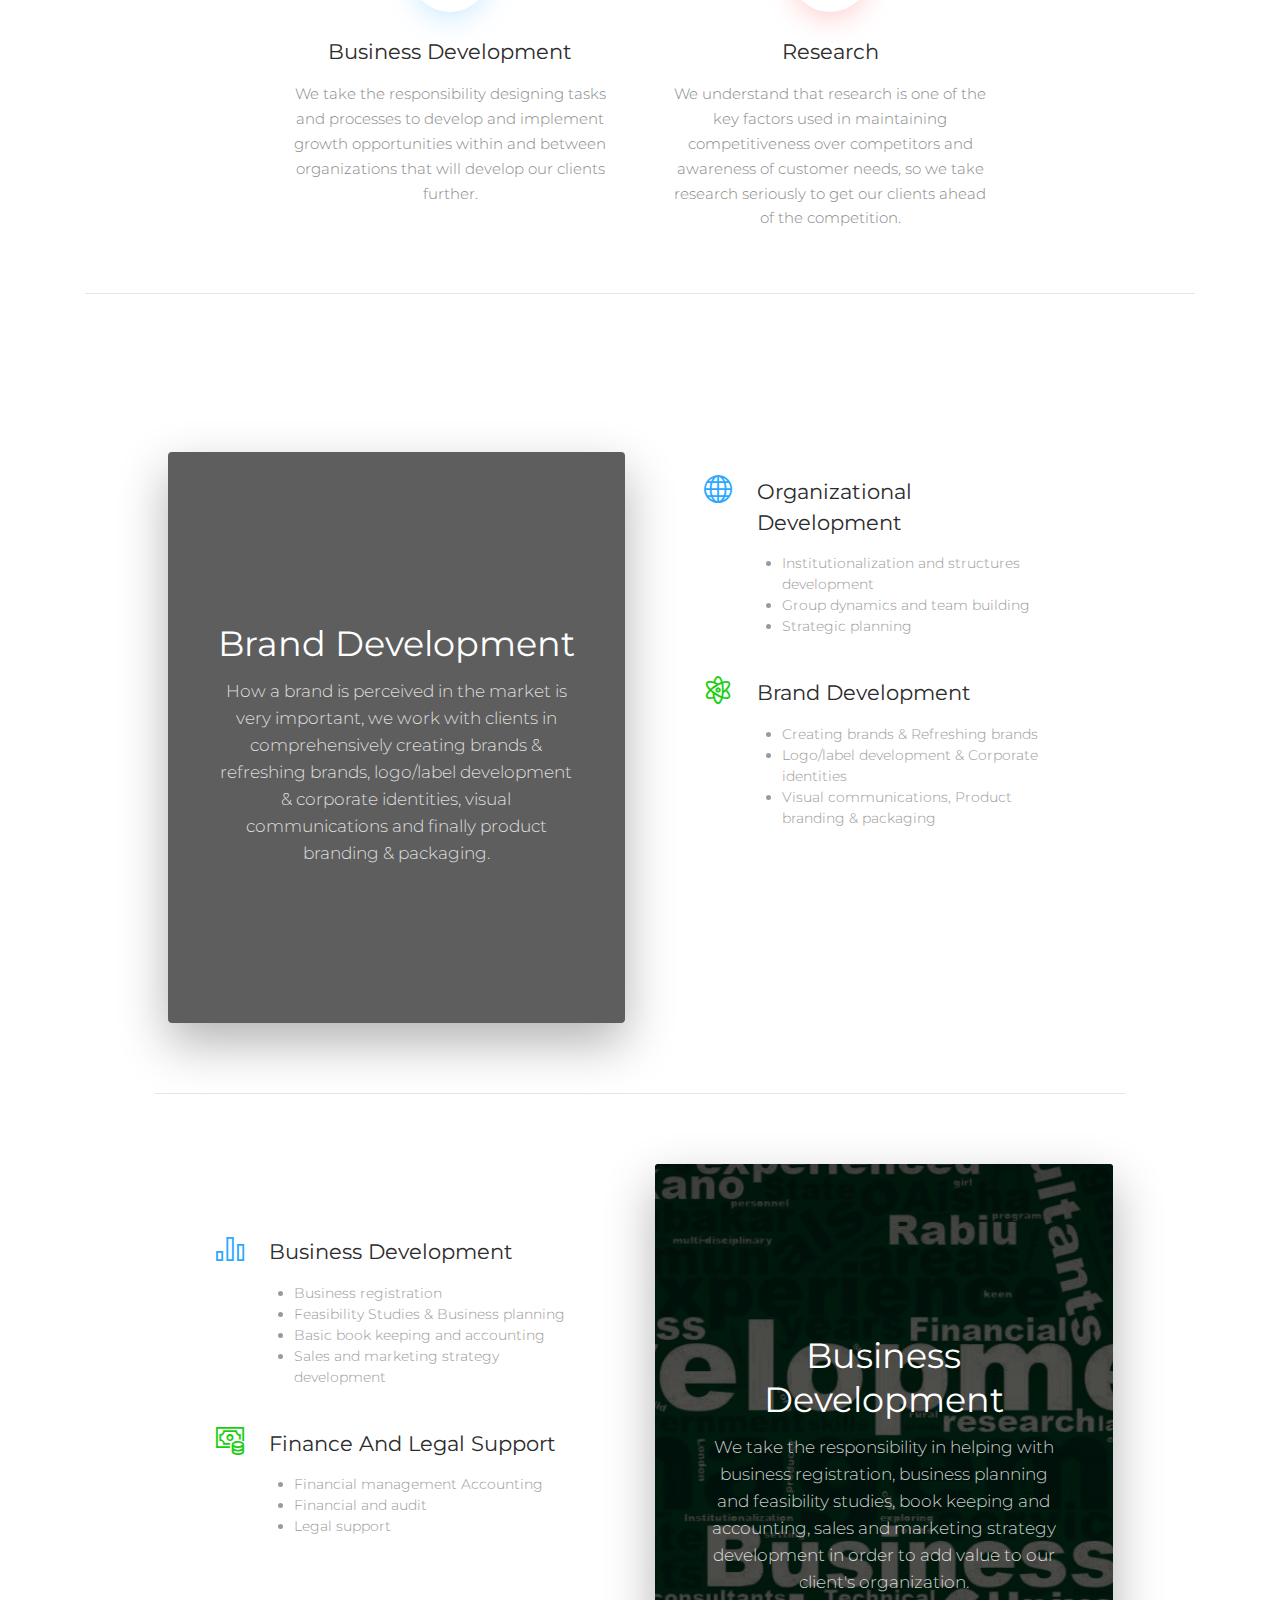
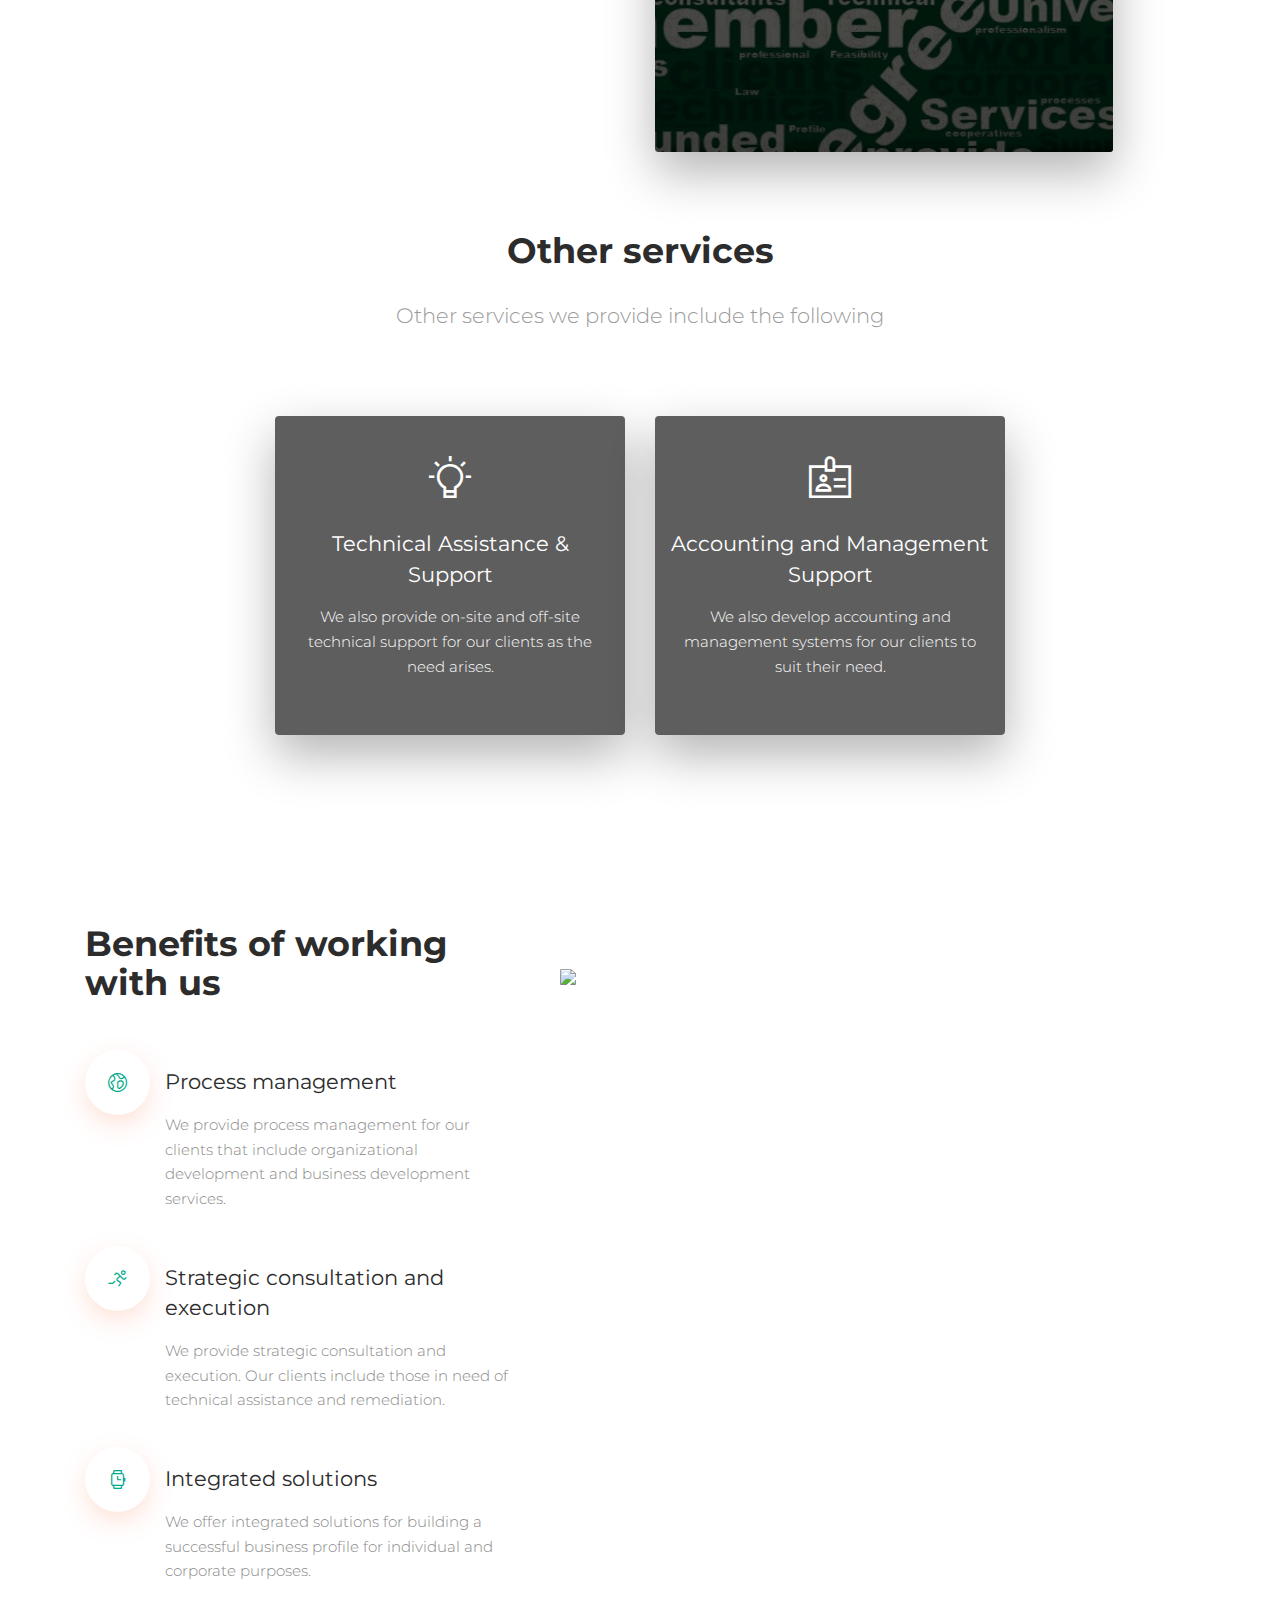
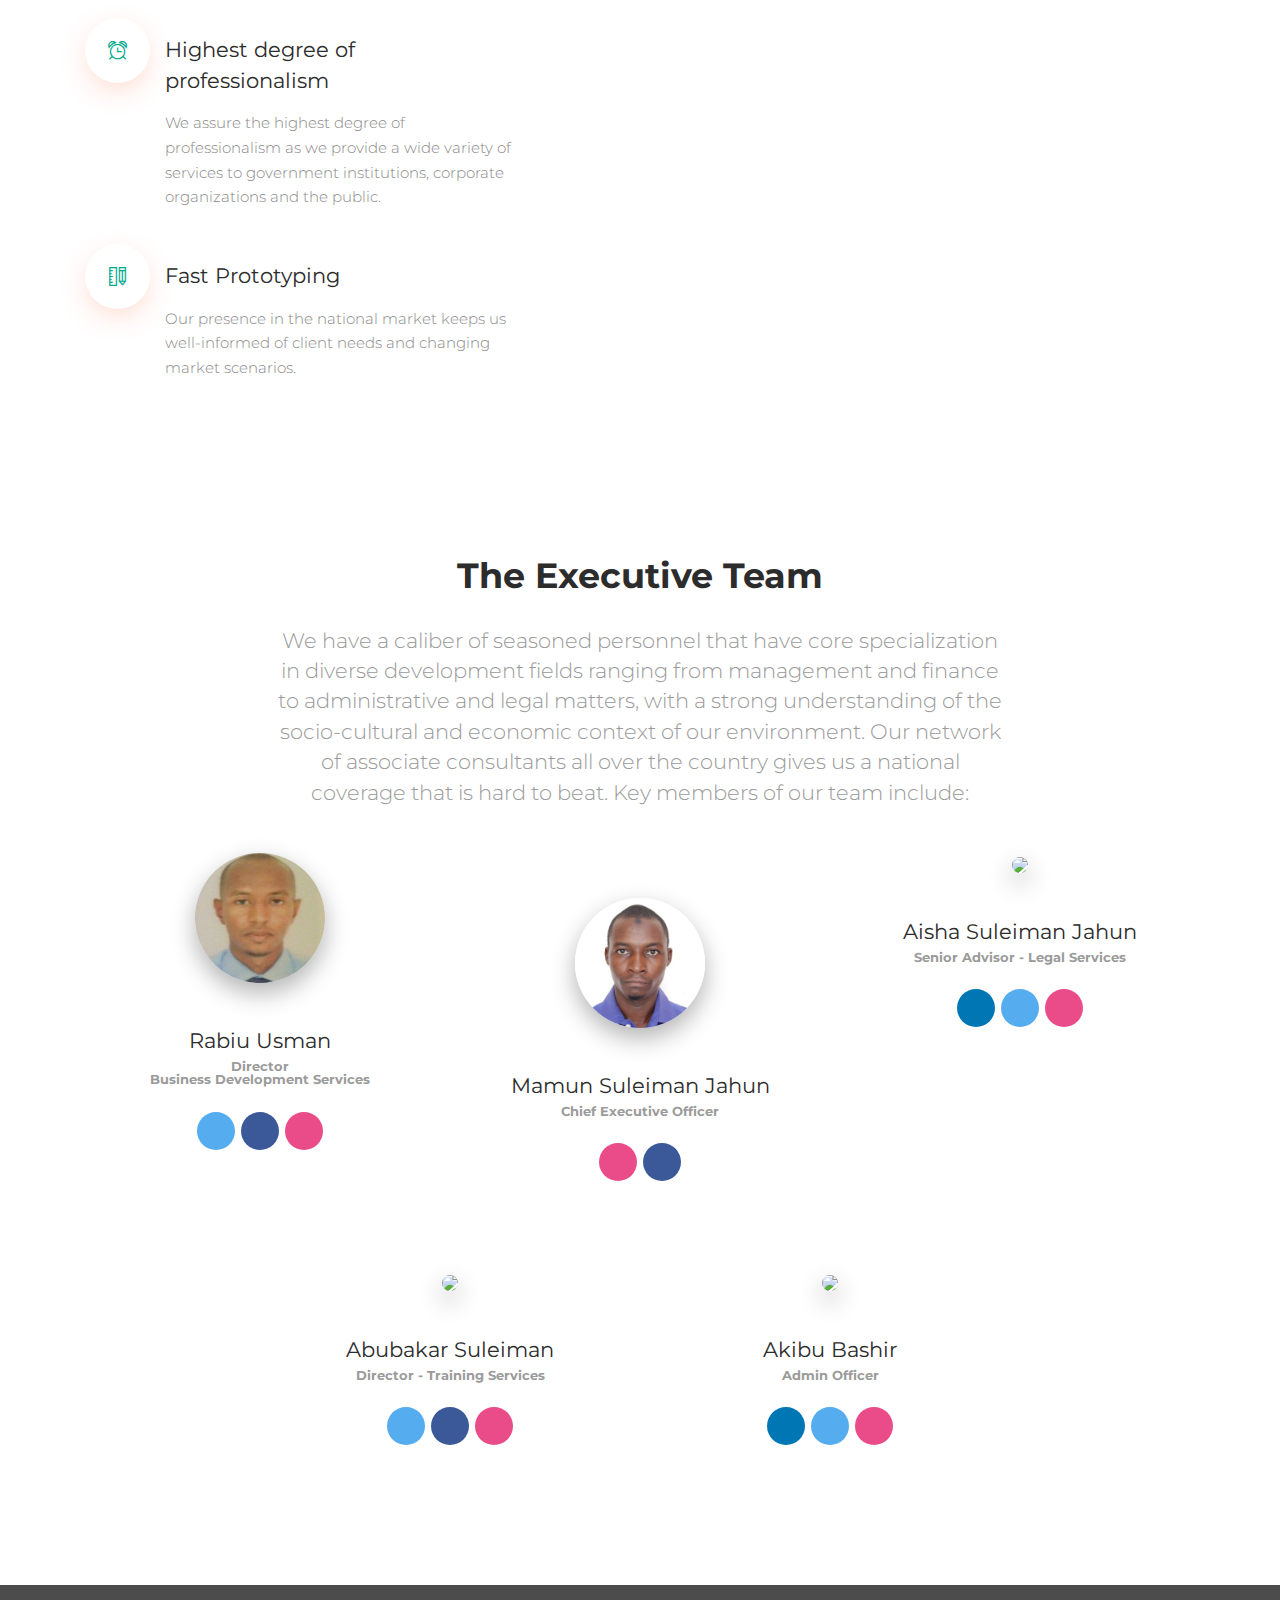
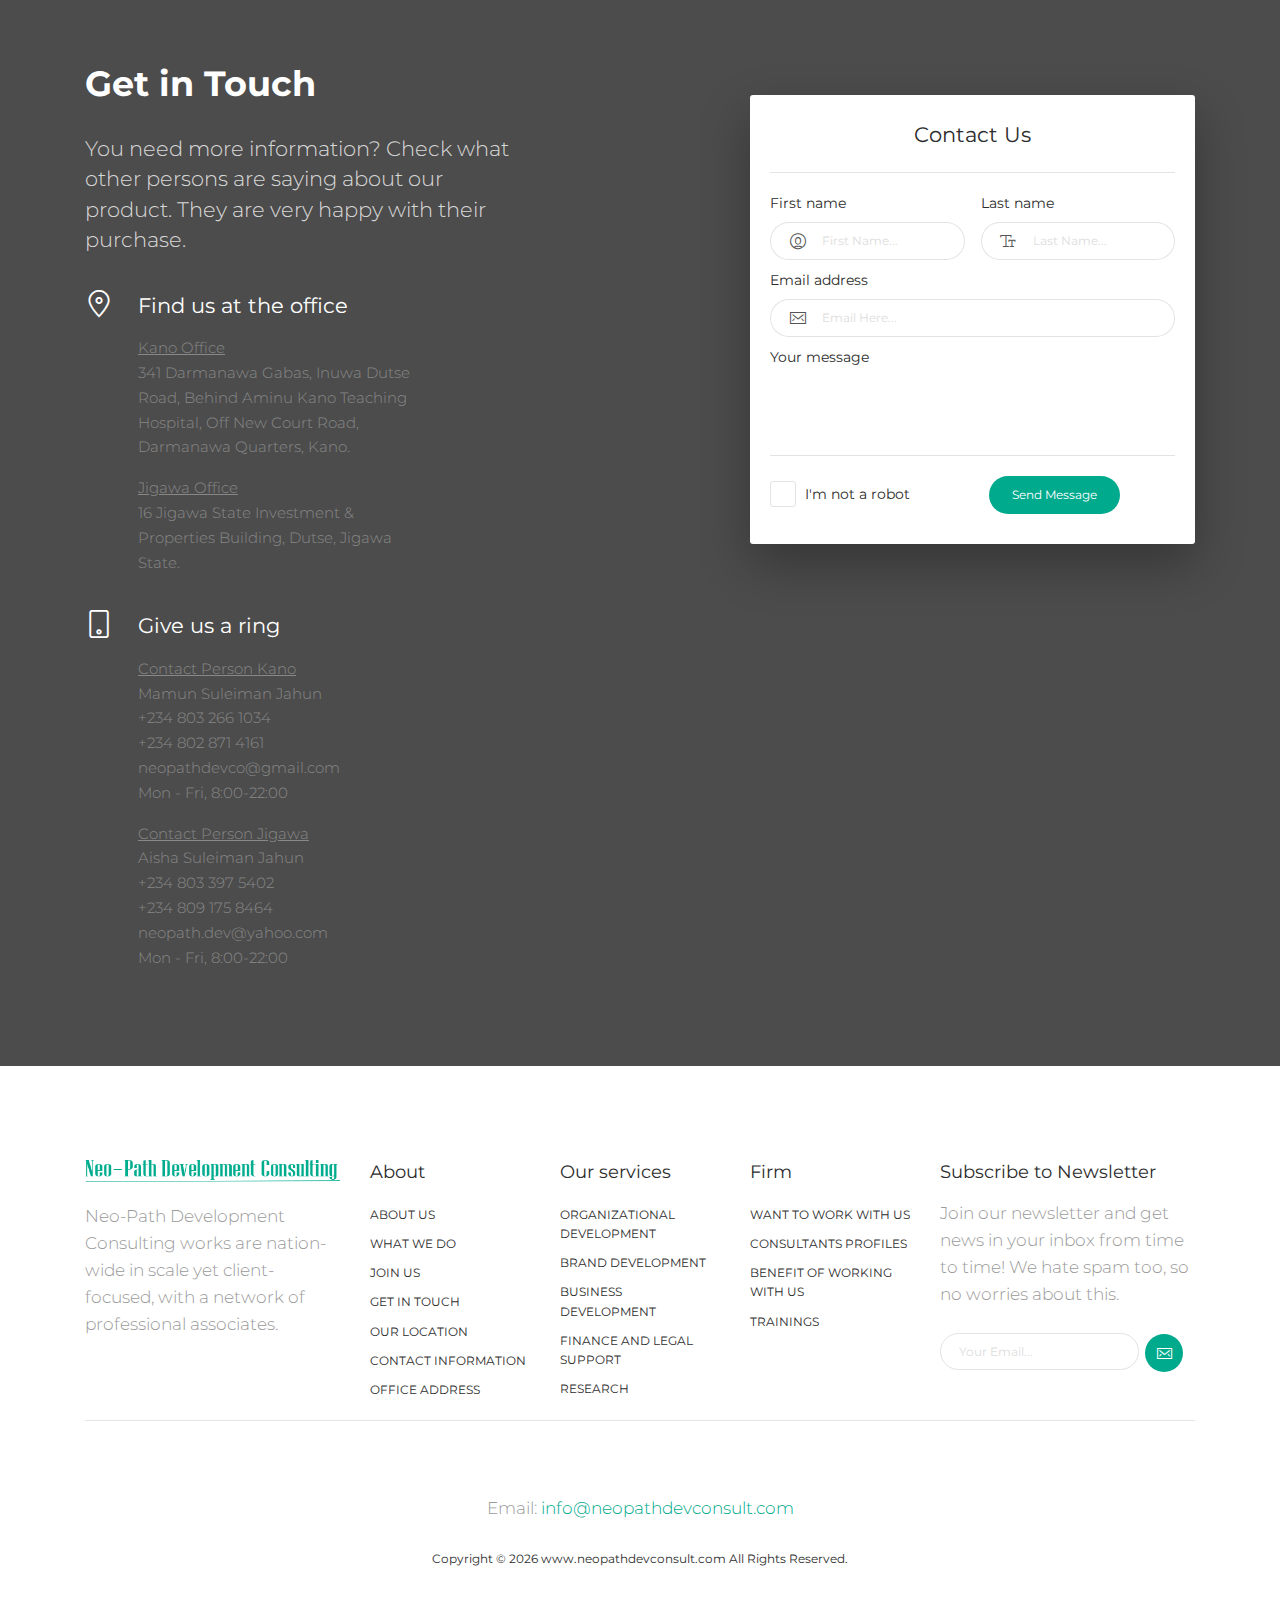
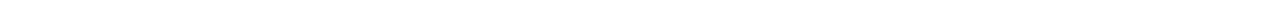
==== commit d8413795: "I added some animation to some icons" ====
--- a/index.html
+++ b/index.html
@@ -187,7 +187,7 @@
                         <div class="col-md-4">
                             <div class="info info-hover">
                                 <div class="icon icon-primary">
-                                    <i class="now-ui-icons ui-2_chat-round"></i>
+                                    <i class="now-ui-icons education_hat"></i>
                                 </div>
                                 <h4 class="info-title">Trainings</h4>
                                 <p class="description">We design and facilitate capacity building trainings for our clients with the specific goal of improving our client’s capability, capacity, productivity and performance.</p>
@@ -227,7 +227,7 @@
                     </div>
                     <div class="row">
                         <div class="col-md-4">
-                            <div class="info">
+                            <div class="info info-hover">
                                 <div class="icon icon-primary icon-circle">
                                     <i class="now-ui-icons users_single-02"></i>
                                 </div>
@@ -236,7 +236,7 @@
                             </div>
                         </div>
                         <div class="col-md-4">
-                            <div class="info">
+                            <div class="info info-hover">
                                 <div class="icon icon-danger icon-circle">
                                     <i class="now-ui-icons business_chart-bar-32"></i>
                                 </div>
@@ -245,7 +245,7 @@
                             </div>
                         </div>
                         <div class="col-md-4">
-                            <div class="info">
+                            <div class="info info-hover">
                                 <div class="icon icon-warning icon-circle">
                                     <i class="now-ui-icons arrows-1_refresh-69"></i>
                                 </div>
@@ -289,7 +289,7 @@
                         <div class="col-md-4">
                             <div class="info info-hover">
                                 <div class="icon icon-primary icon-circle">
-                                    <i class="now-ui-icons tech_watch-time"></i>
+                                    <i class="now-ui-icons business_money-coins"></i>
                                 </div>
                                 <h4 class="info-title">Finance And Legal Support</h4>
                                 <p class="description">We provide support in the areas like financial management accounting and financial audit and we also provide legal support to our clients.</p>
@@ -300,7 +300,7 @@
                         <div class="col-md-4 offset-md-2">
                             <div class="info info-hover">
                                 <div class="icon icon-info icon-circle">
-                                    <i class="now-ui-icons tech_watch-time"></i>
+                                    <i class="now-ui-icons business_chart-bar-32"></i>
                                 </div>
                                 <h4 class="info-title">Business Development</h4>
                                 <p class="description">We take the responsibility designing tasks and processes to develop and implement growth opportunities within and between organizations that will develop our clients further.</p>
@@ -310,7 +310,7 @@
                         <div class="col-md-4">
                             <div class="info info-hover">
                                 <div class="icon icon-danger icon-circle">
-                                    <i class="now-ui-icons tech_watch-time"></i>
+                                    <i class="now-ui-icons business_bulb-63"></i>
                                 </div>
                                 <h4 class="info-title">Research</h4>
                                 <p class="description">We understand that research is one of the key factors used in maintaining competitiveness over competitors and awareness of customer needs, so we take research seriously to get our clients ahead of the competition. </p>
@@ -353,8 +353,8 @@
                       
                         <div class="col-md-5">
                             <div class="info info-horizontal">
-                                <div class="icon icon-danger">
-                                    <i class="now-ui-icons ui-2_chat-round"></i>
+                                <div class="icon icon-info">
+                                    <i class="now-ui-icons objects_globe"></i>
                                 </div>
                                 
                                 <div class="description">
@@ -369,8 +369,8 @@
                             </div>
                             
                             <div class="info info-horizontal">
-                                <div class="icon icon-danger">
-                                    <i class="now-ui-icons business_chart-pie-36"></i>
+                                <div class="icon icon-success">
+                                    <i class="now-ui-icons education_atom"></i>
                                 </div>
                                 <div class="description">
                                     <h4 class="info-title">Brand Development</h4>
@@ -392,8 +392,8 @@
                     <div class="row">
                         <div class="col-md-5 offset-md-1 mt-5">
                             <div class="info info-horizontal">
-                                <div class="icon icon-warning">
-                                    <i class="now-ui-icons users_single-02"></i>
+                                <div class="icon icon-info">
+                                    <i class="now-ui-icons business_chart-bar-32"></i>
                                 </div>
                                 <div class="description">
                                     <h4 class="info-title">Business Development</h4>
@@ -408,8 +408,8 @@
                                 </div>
                             </div>
                             <div class="info info-horizontal">
-                                <div class="icon icon-warning">
-                                    <i class="now-ui-icons business_chart-bar-32"></i>
+                                <div class="icon icon-success">
+                                    <i class="now-ui-icons business_money-coins"></i>
                                 </div>
                                 <div class="description">
                                     <h4 class="info-title">Finance And Legal Support</h4>
@@ -489,7 +489,7 @@
                     <div class="row">
                         <div class="col-md-5">
                             <h2 class="title">Benefits of working with us</h2>
-                            <div class="info info-horizontal">
+                            <div class="info info-hover info-horizontal">
                                 <div class="icon icon-primary icon-circle">
                                     <i class="now-ui-icons location_world"></i>
                                 </div>
@@ -499,7 +499,7 @@
                                     <p>We provide process management for our clients that include organizational development and business development services. </p>
                                 </div>
                             </div>
-                            <div class="info info-horizontal">
+                            <div class="info info-hover info-horizontal">
                                 <div class="icon icon-primary icon-circle">
                                     <i class="now-ui-icons sport_user-run"></i>
                                 </div>
@@ -508,27 +508,27 @@
                                     <p>We provide strategic consultation and execution. Our clients include those in need of technical assistance and remediation.</p>
                                 </div>
                             </div>
-                            <div class="info info-horizontal">
+                            <div class="info info-hover info-horizontal">
+                                <div class="icon icon-primary icon-circle">
+                                    <i class="now-ui-icons tech_watch-time"></i>
+                                </div>
+                                <div class="description">
+                                    <h4 class="info-title">Integrated solutions</h4>
+                                    <p>We offer integrated solutions for building a successful business profile for individual and corporate purposes. </p>
+                                </div>
+                            </div> 
+                            <div class="info info-hover info-horizontal">
                                 <div class="icon icon-primary icon-circle">
                                     <i class="now-ui-icons ui-2_time-alarm"></i>
                                 </div>
                                 <div class="description">
-                                    <h4 class="info-title">Integrated solutions</h4>
-                                    <p>We offer integrated solutions for building a successful business profile for individual and corporate purposes. </p>
-                                </div>
-                            </div> 
-                            <div class="info info-horizontal">
-                                <div class="icon icon-primary icon-circle">
-                                    <i class="now-ui-icons ui-2_time-alarm"></i>
-                                </div>
-                                <div class="description">
                                     <h4 class="info-title">Highest degree of professionalism</h4>
                                     <p>We assure the highest degree of professionalism as we provide a wide variety of services to government institutions, corporate organizations and the public.  </p>
                                 </div>
                             </div>
-                            <div class="info info-horizontal">
+                            <div class="info info-hover info-horizontal">
                                 <div class="icon icon-primary icon-circle">
-                                    <i class="now-ui-icons ui-2_time-alarm"></i>
+                                    <i class="now-ui-icons design-2_ruler-pencil"></i>
                                 </div>
                                 <div class="description">
                                     <h4 class="info-title">Fast Prototyping</h4>
@@ -579,7 +579,7 @@
                         </div>
                         <div class="col-md-4">
                             <div class="card card-profile card-plain">
-                                <div class="card-avatar">
+                                <div class="card-avatar ">
                                     <a href="page/consultant_profile/mamun_suleiman_jahun.html">
                                         <img class="img img-raised " src="assets/img/consultants_images/mamun_jahun_2.jpg" />
                                     </a>
@@ -783,7 +783,7 @@
                                 <br><br><br>
                                 <div class="row">
                                     <div class="col-md-3">
-                                        <a href="#" rel="tooltip" class="navbar-left"><img src="./assets/img/logo-new-bg.png" style="height:22px; width:364px" title="Neo-path Development Consultants" data-placement="bottom" target="_blank"></a>
+                                        <a href="#" rel="tooltip" class="navbar-left"><img src="./assets/img/logo-new-bg.png" style="height:22px; width:364px" title="Neo-path Development Consulting" data-placement="bottom" target="_blank"></a>
                                         <br>
                                         <br>
                                        
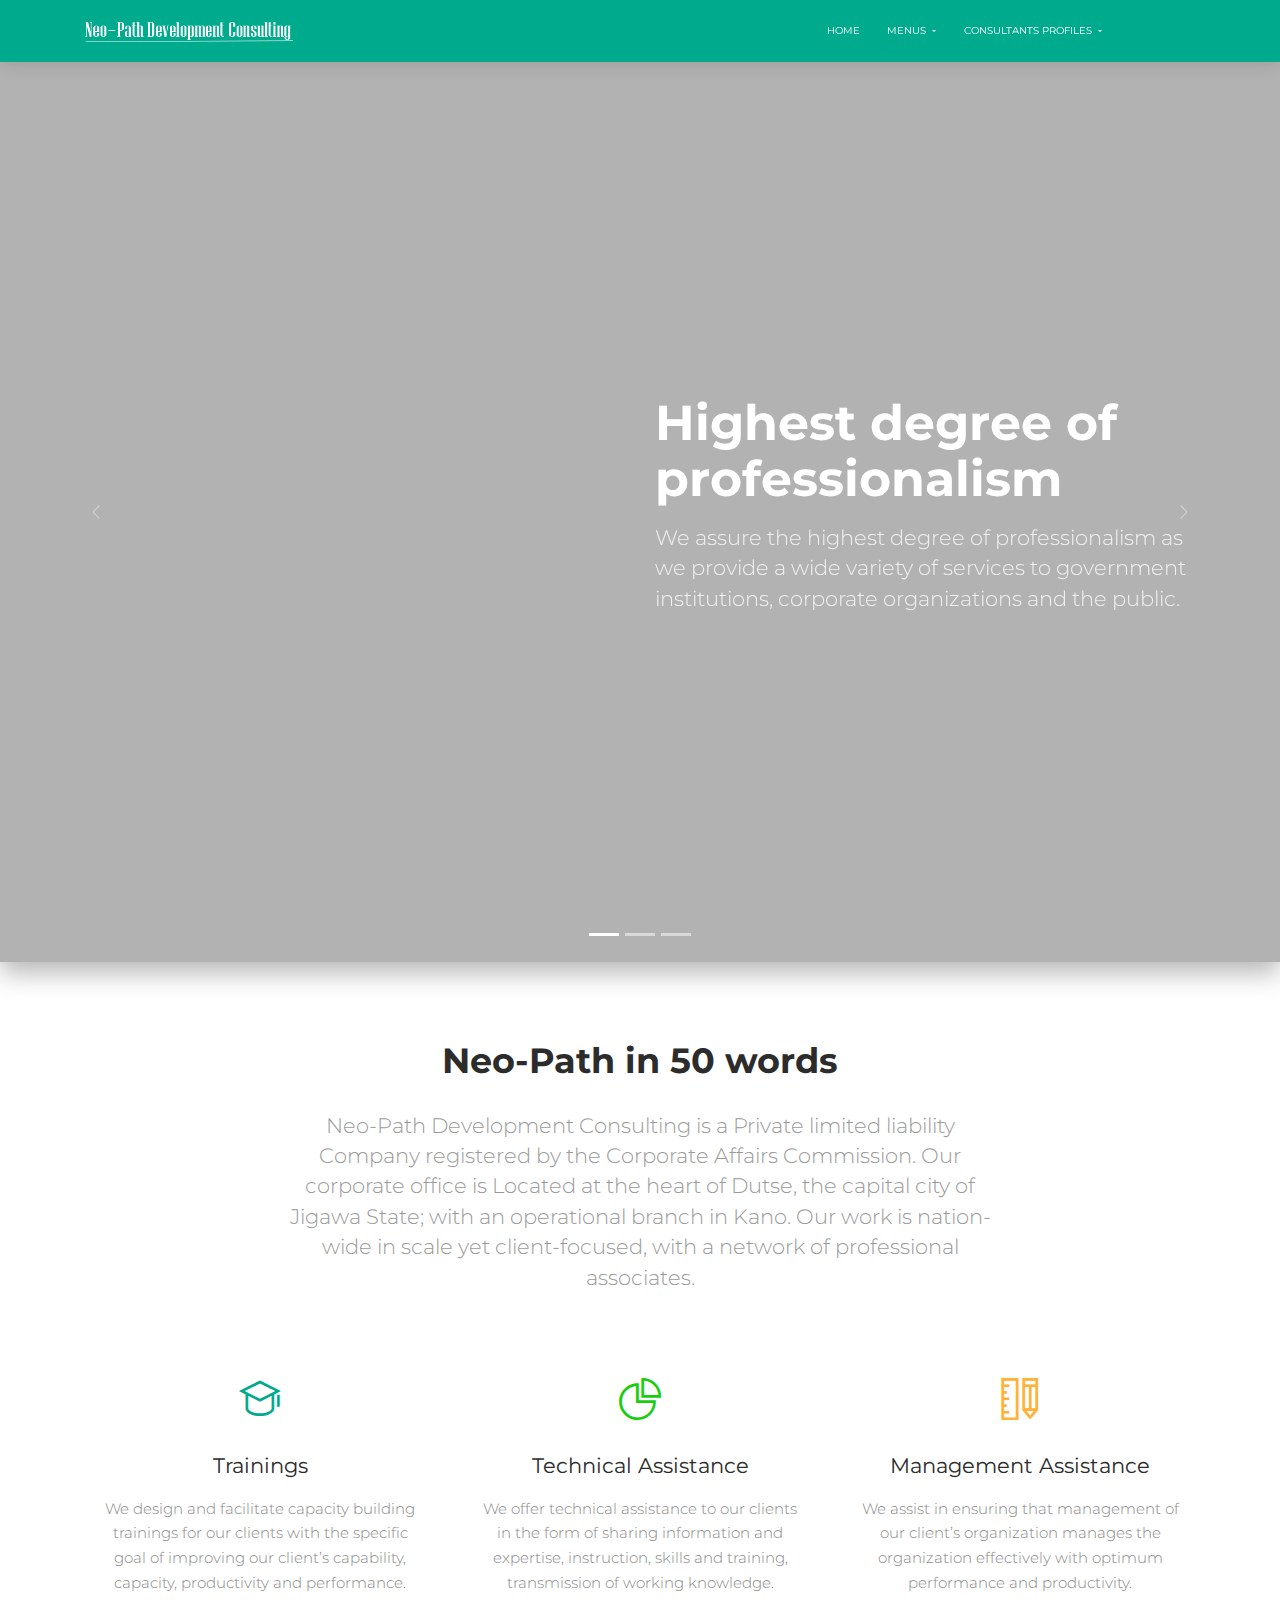
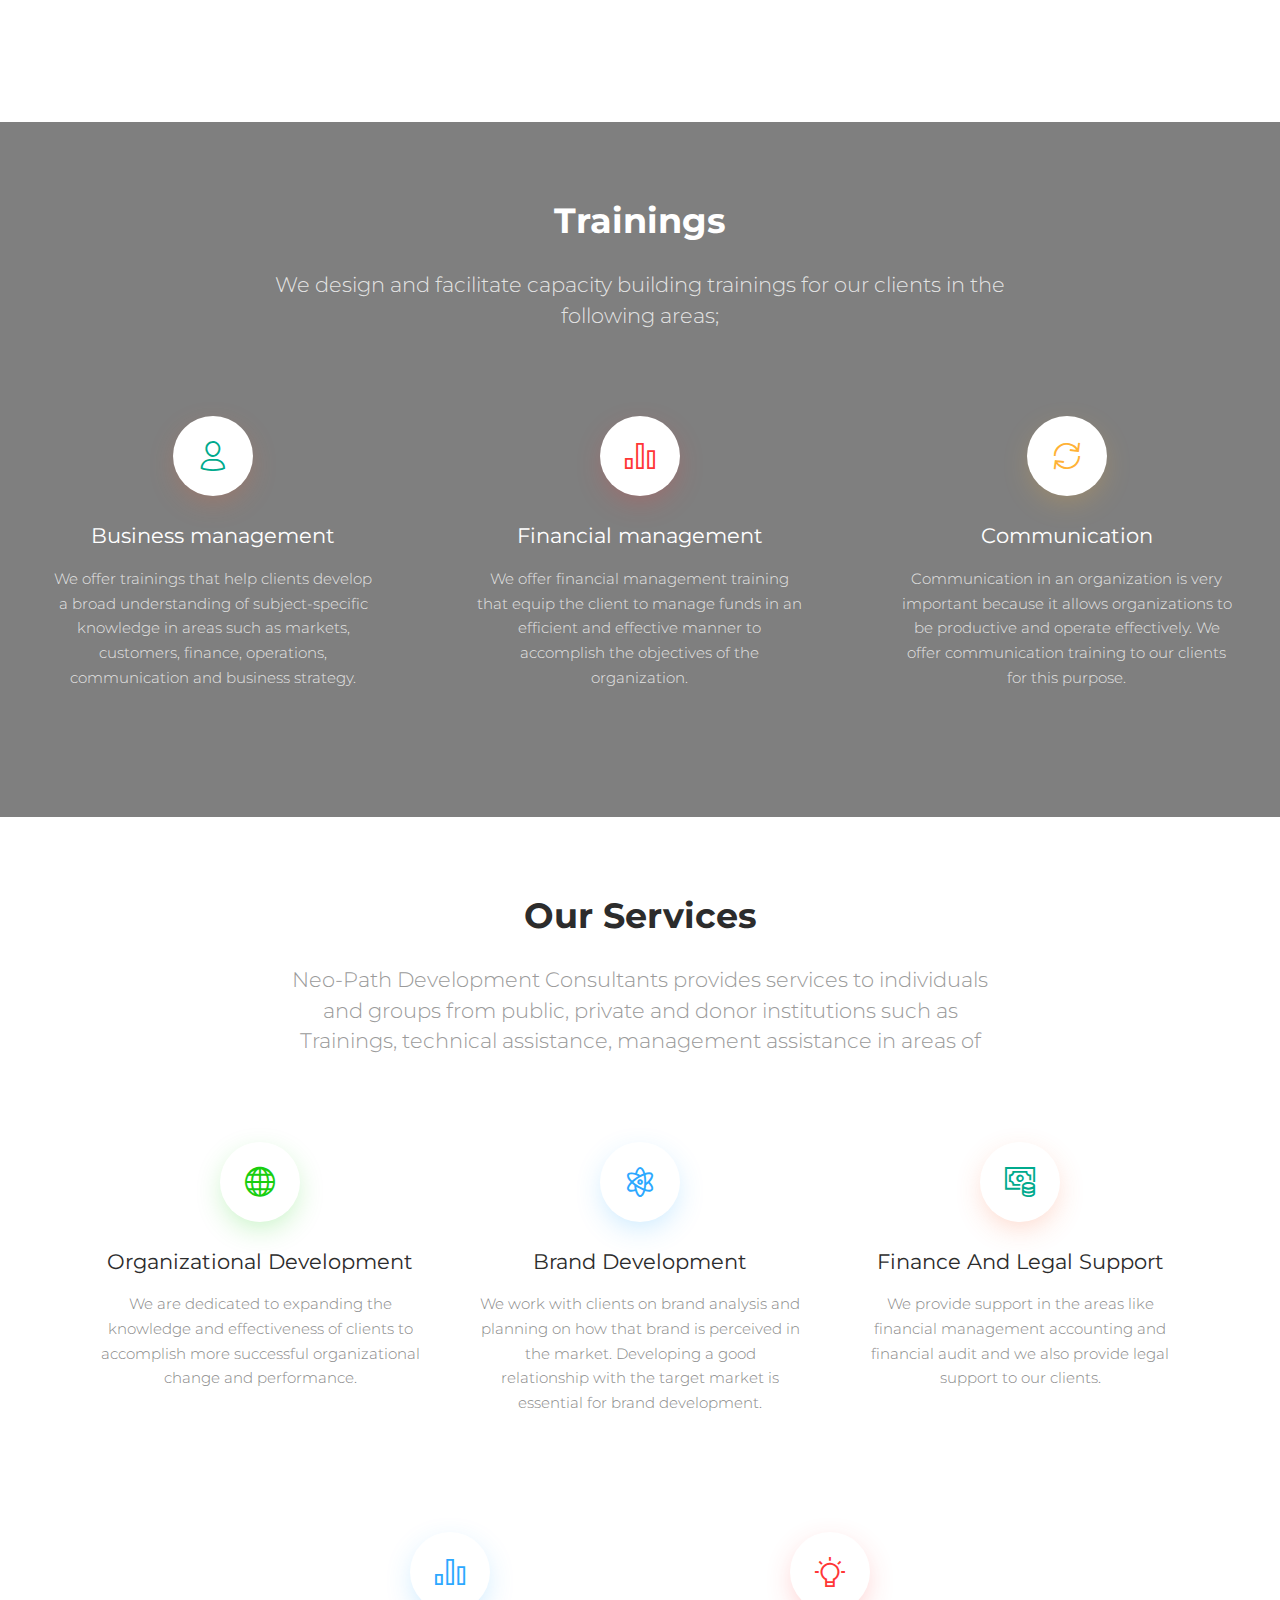
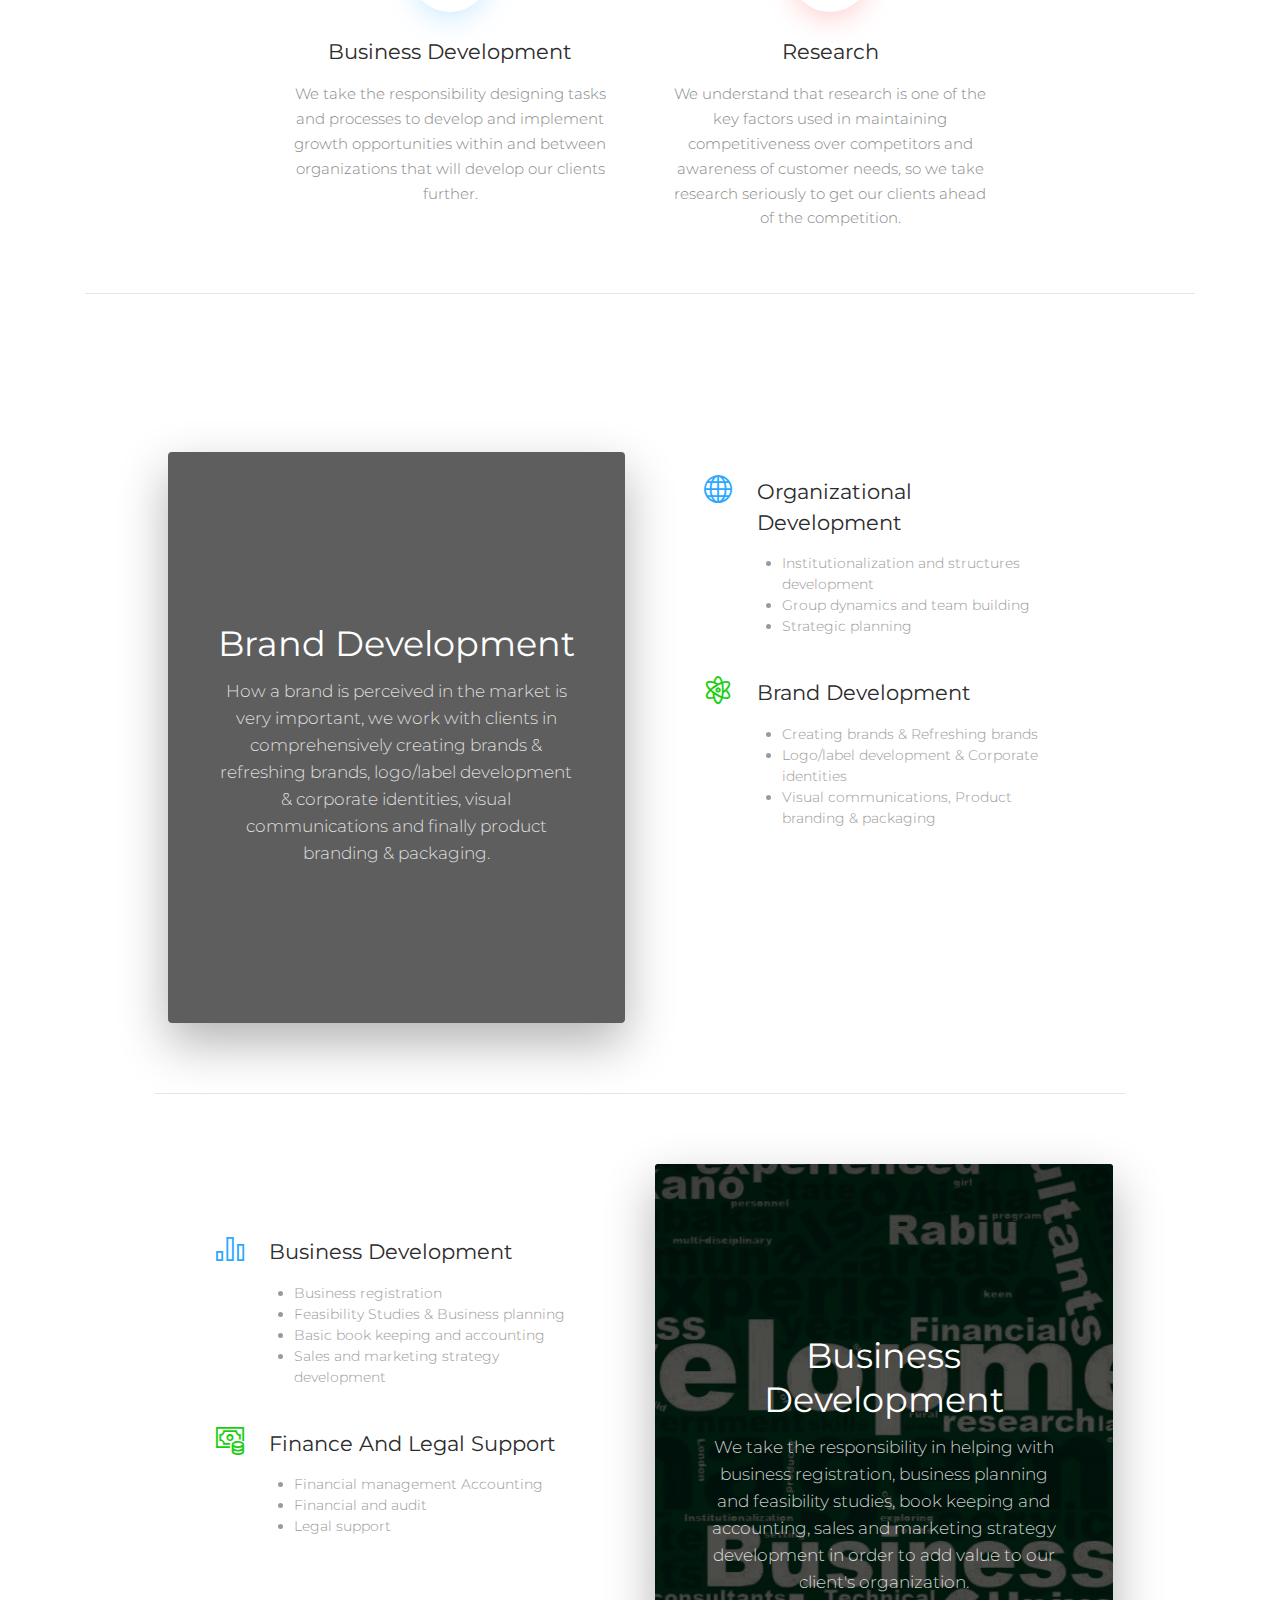
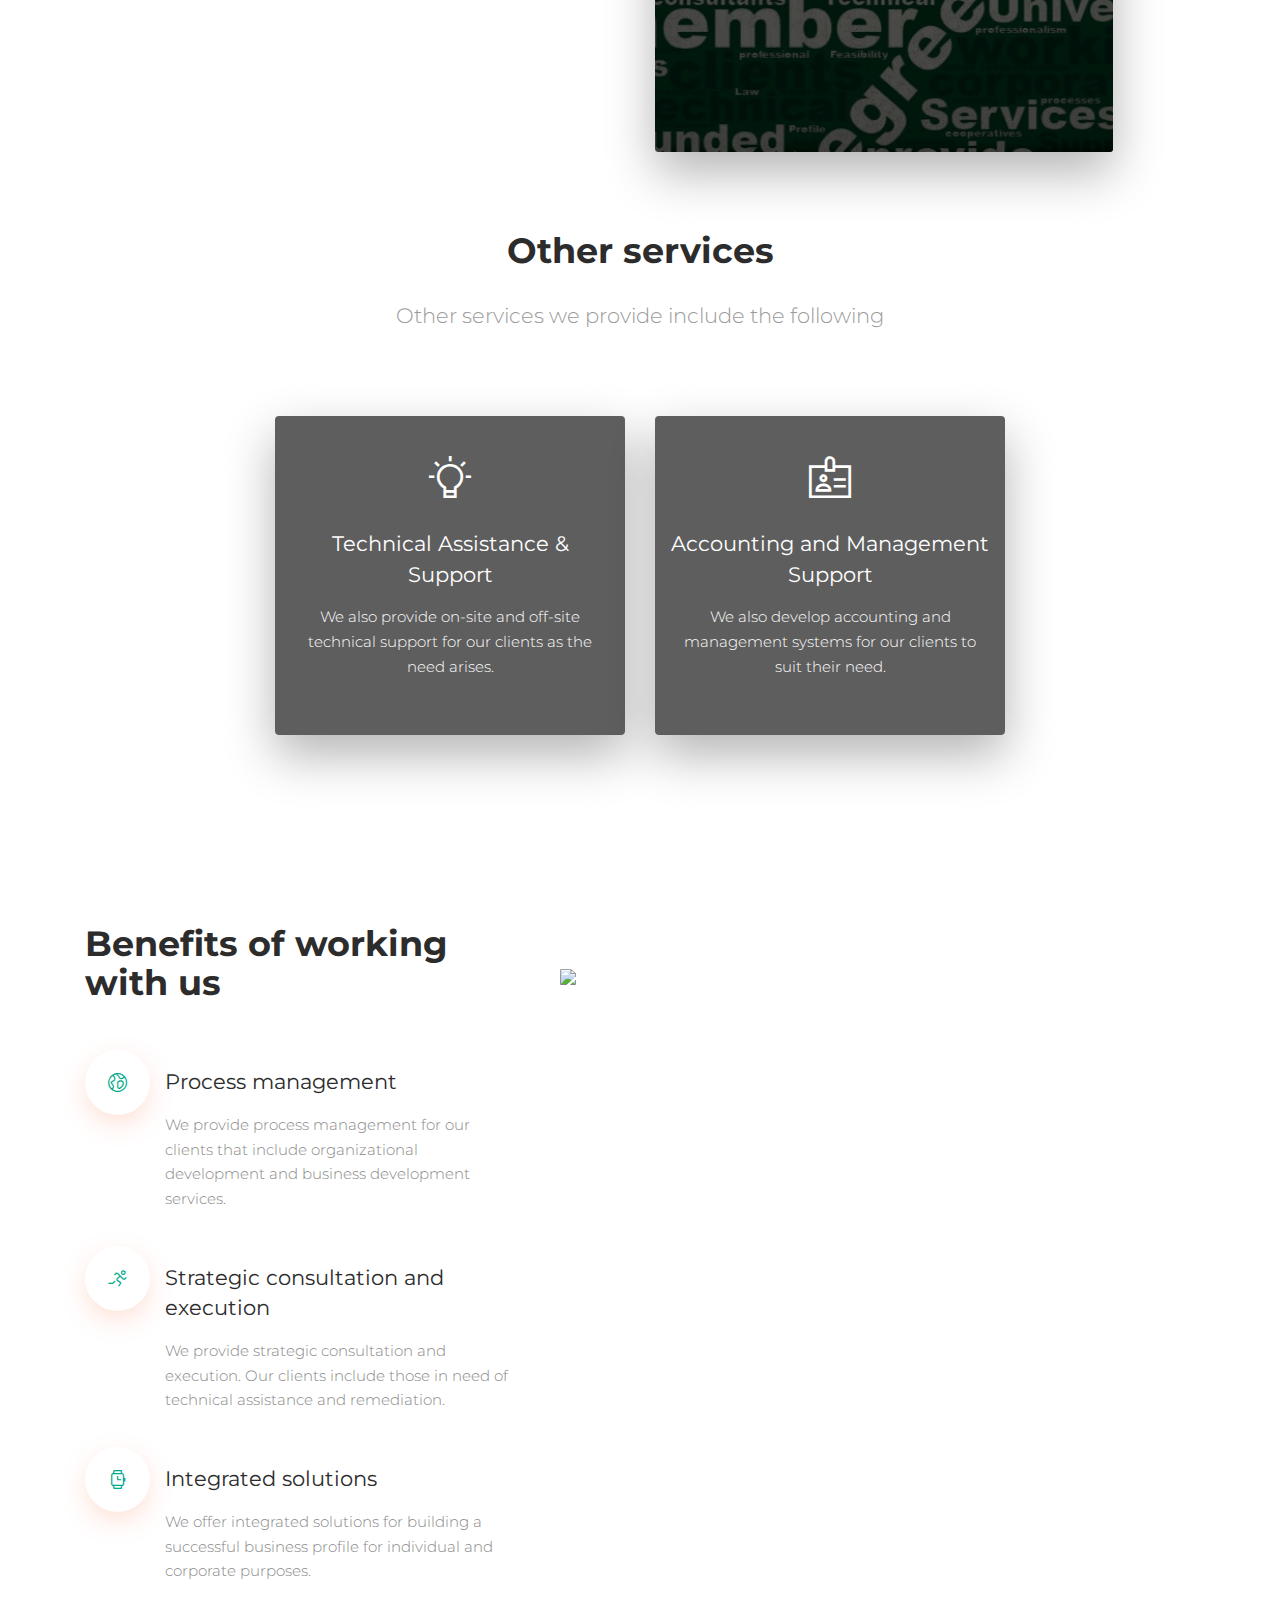
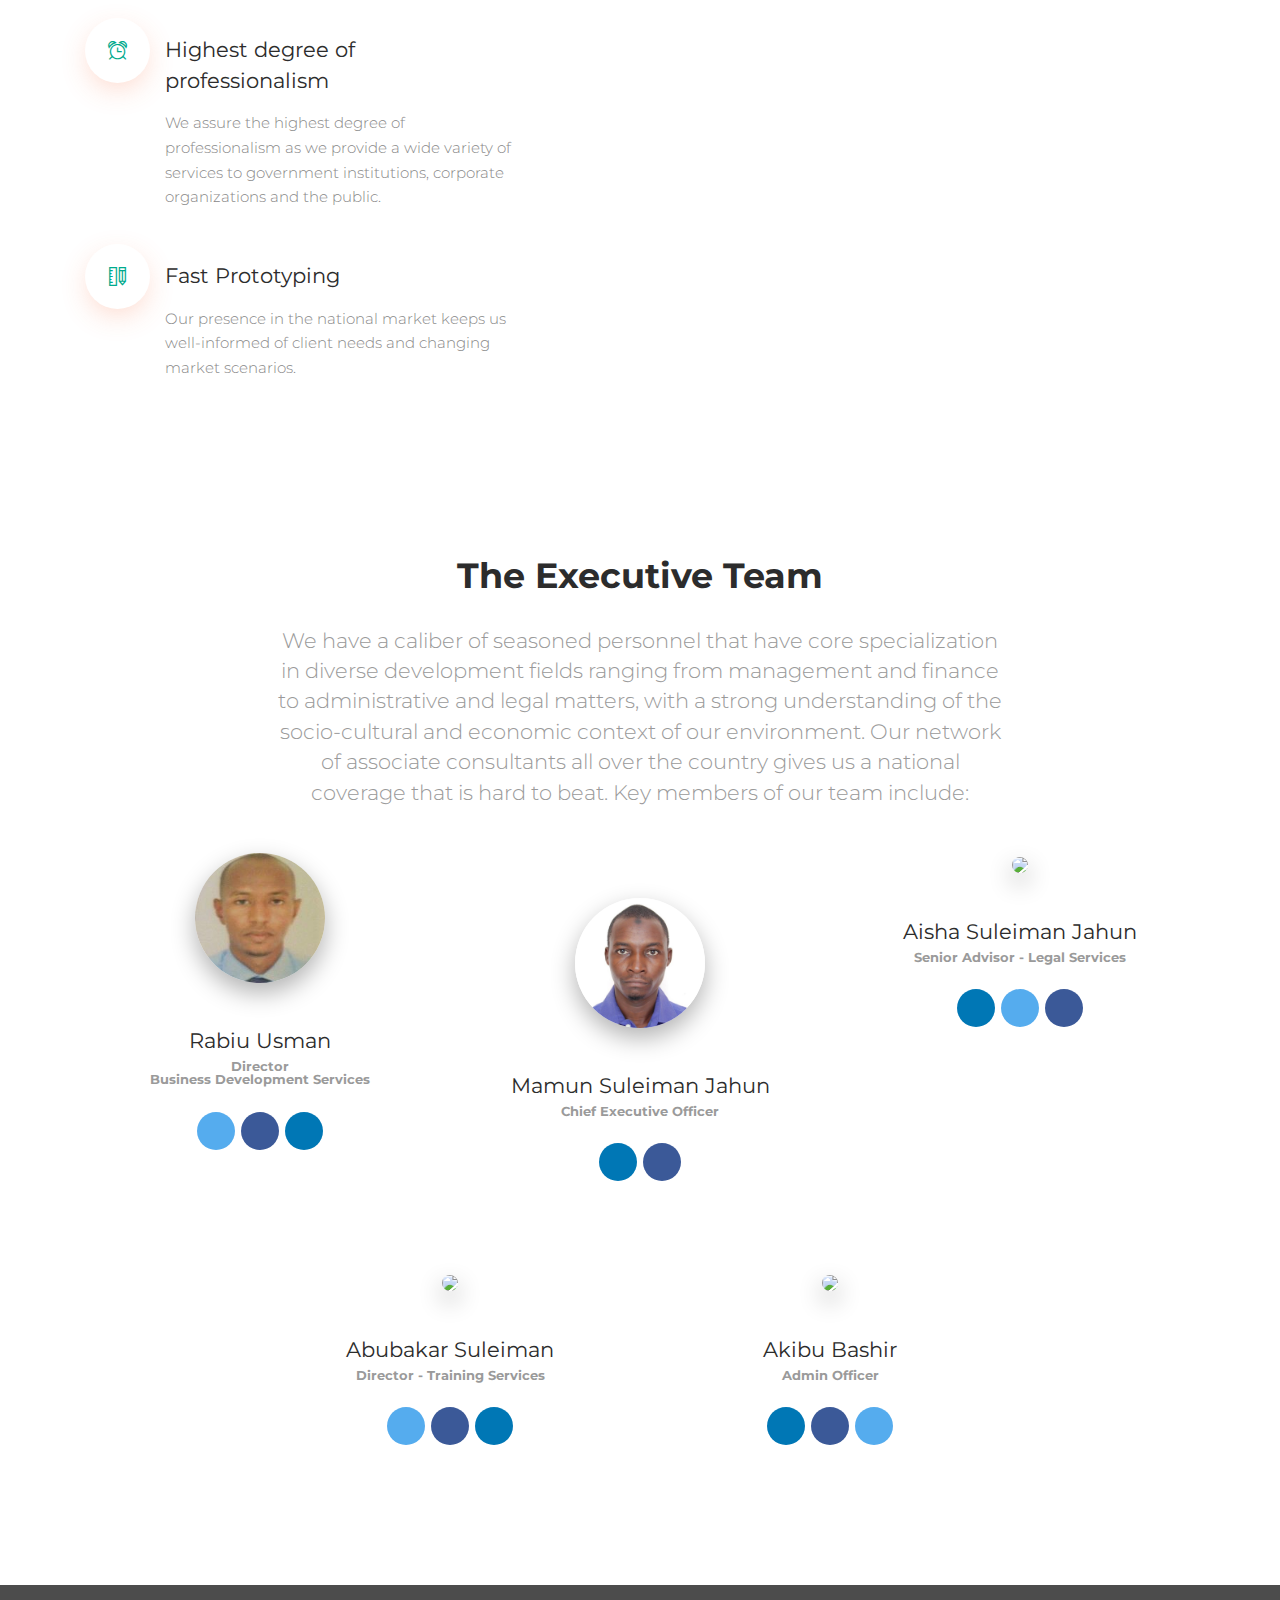
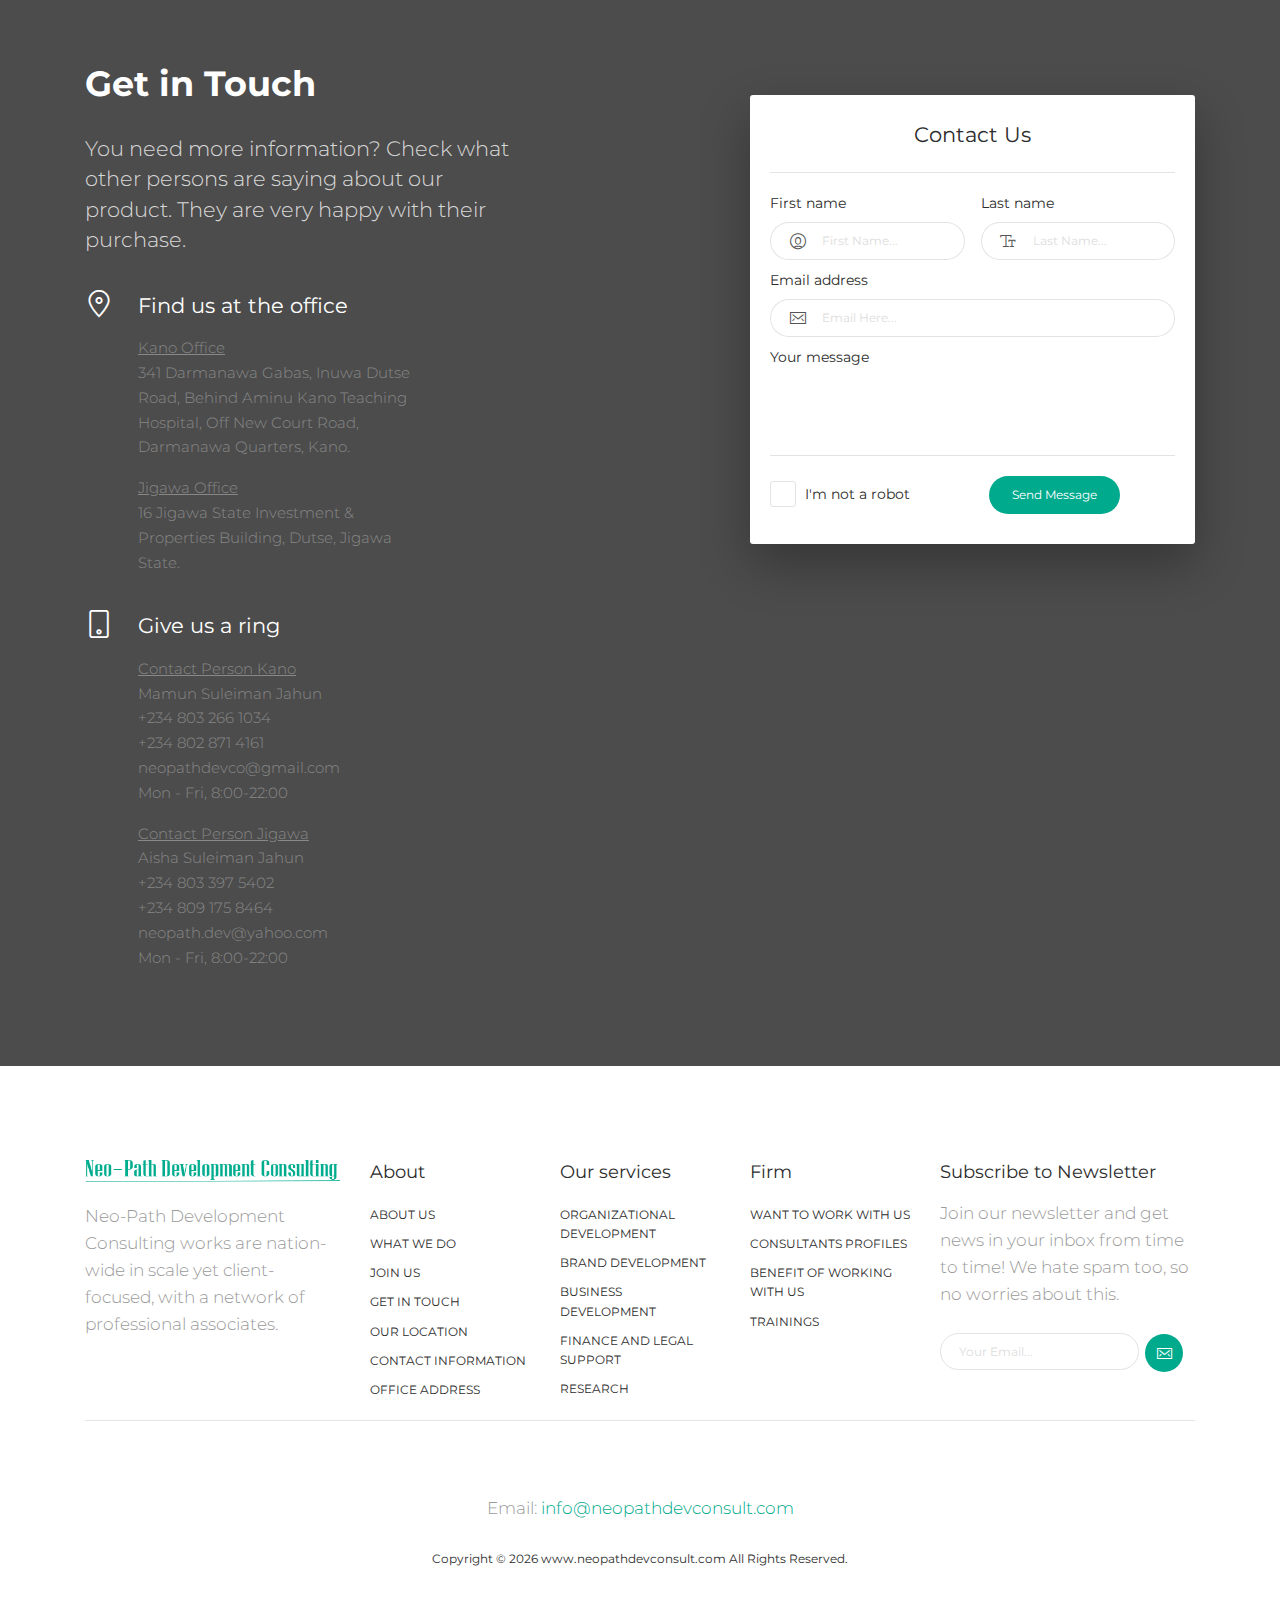
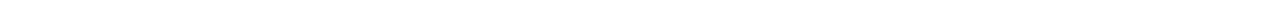
==== commit c11164e1: "changed social icons in the index.html file, social icons for the executive team social connections" ====
--- a/index.html
+++ b/index.html
@@ -572,7 +572,8 @@
                                     <div class="card-footer">
                                         <a href="#pablo" class="btn btn-icon btn-twitter btn-round"><i class="fa fa-twitter"></i></a>
                                         <a href="#pablo" class="btn btn-icon btn-facebook btn-round"><i class="fa fa-facebook-square"></i></a>
-                                        <a href="#pablo" class="btn btn-icon btn-dribbble btn-round"><i class="fa fa-dribbble"></i></a>
+                                        <a href="#pablo" class="btn btn-icon btn-linkedin btn-round"><i class="fa fa-linkedin"></i></a>
+                                       
                                     </div>
                                 </div>
                             </div>
@@ -588,7 +589,7 @@
                                     <h4 class="card-title">Mamun Suleiman Jahun</h4>
                                     <h6 class="category">Chief Executive Officer</h6>
                                     <div class="card-footer">
-                                        <a href="#pablo" class="btn btn-icon btn-dribbble btn-round"><i class="fa fa-dribbble"></i></a>
+                                       <a href="#pablo" class="btn btn-icon btn-linkedin btn-round"><i class="fa fa-linkedin"></i></a>
                                         <a href="#pablo" class="btn btn-icon btn-facebook btn-round"><i class="fa fa-facebook-square"></i></a>
                                     </div>
                                 </div>
@@ -607,7 +608,7 @@
                                     <div class="card-footer">
                                         <a href="#pablo" class="btn btn-icon btn-linkedin btn-round"><i class="fa fa-linkedin"></i></a>
                                         <a href="#pablo" class="btn btn-icon btn-twitter btn-round"><i class="fa fa-twitter"></i></a>
-                                        <a href="#pablo" class="btn btn-icon btn-dribbble btn-round"><i class="fa fa-dribbble"></i></a>
+                                        <a href="#pablo" class="btn btn-icon btn-facebook btn-round"><i class="fa fa-facebook"></i></a>
                                     </div>
                                 </div>
                             </div>
@@ -625,7 +626,7 @@
                                     <div class="card-footer">
                                         <a href="#pablo" class="btn btn-icon btn-twitter btn-round"><i class="fa fa-twitter"></i></a>
                                         <a href="#pablo" class="btn btn-icon btn-facebook btn-round"><i class="fa fa-facebook-square"></i></a>
-                                        <a href="#pablo" class="btn btn-icon btn-dribbble btn-round"><i class="fa fa-dribbble"></i></a>
+                                        <a href="#pablo" class="btn btn-icon btn-linkedin btn-round"><i class="fa fa-linkedin"></i></a>
                                     </div>
                                 </div>
                             </div>
@@ -643,8 +644,9 @@
                                     <h6 class="category">Admin Officer</h6>
                                     <div class="card-footer">
                                         <a href="#pablo" class="btn btn-icon btn-linkedin btn-round"><i class="fa fa-linkedin"></i></a>
+                                        
+                                        <a href="#pablo" class="btn btn-icon btn-facebook btn-round"><i class="fa fa-facebook"></i></a>
                                         <a href="#pablo" class="btn btn-icon btn-twitter btn-round"><i class="fa fa-twitter"></i></a>
-                                        <a href="#pablo" class="btn btn-icon btn-dribbble btn-round"><i class="fa fa-dribbble"></i></a>
                                     </div>
                                 </div>
                             </div>
